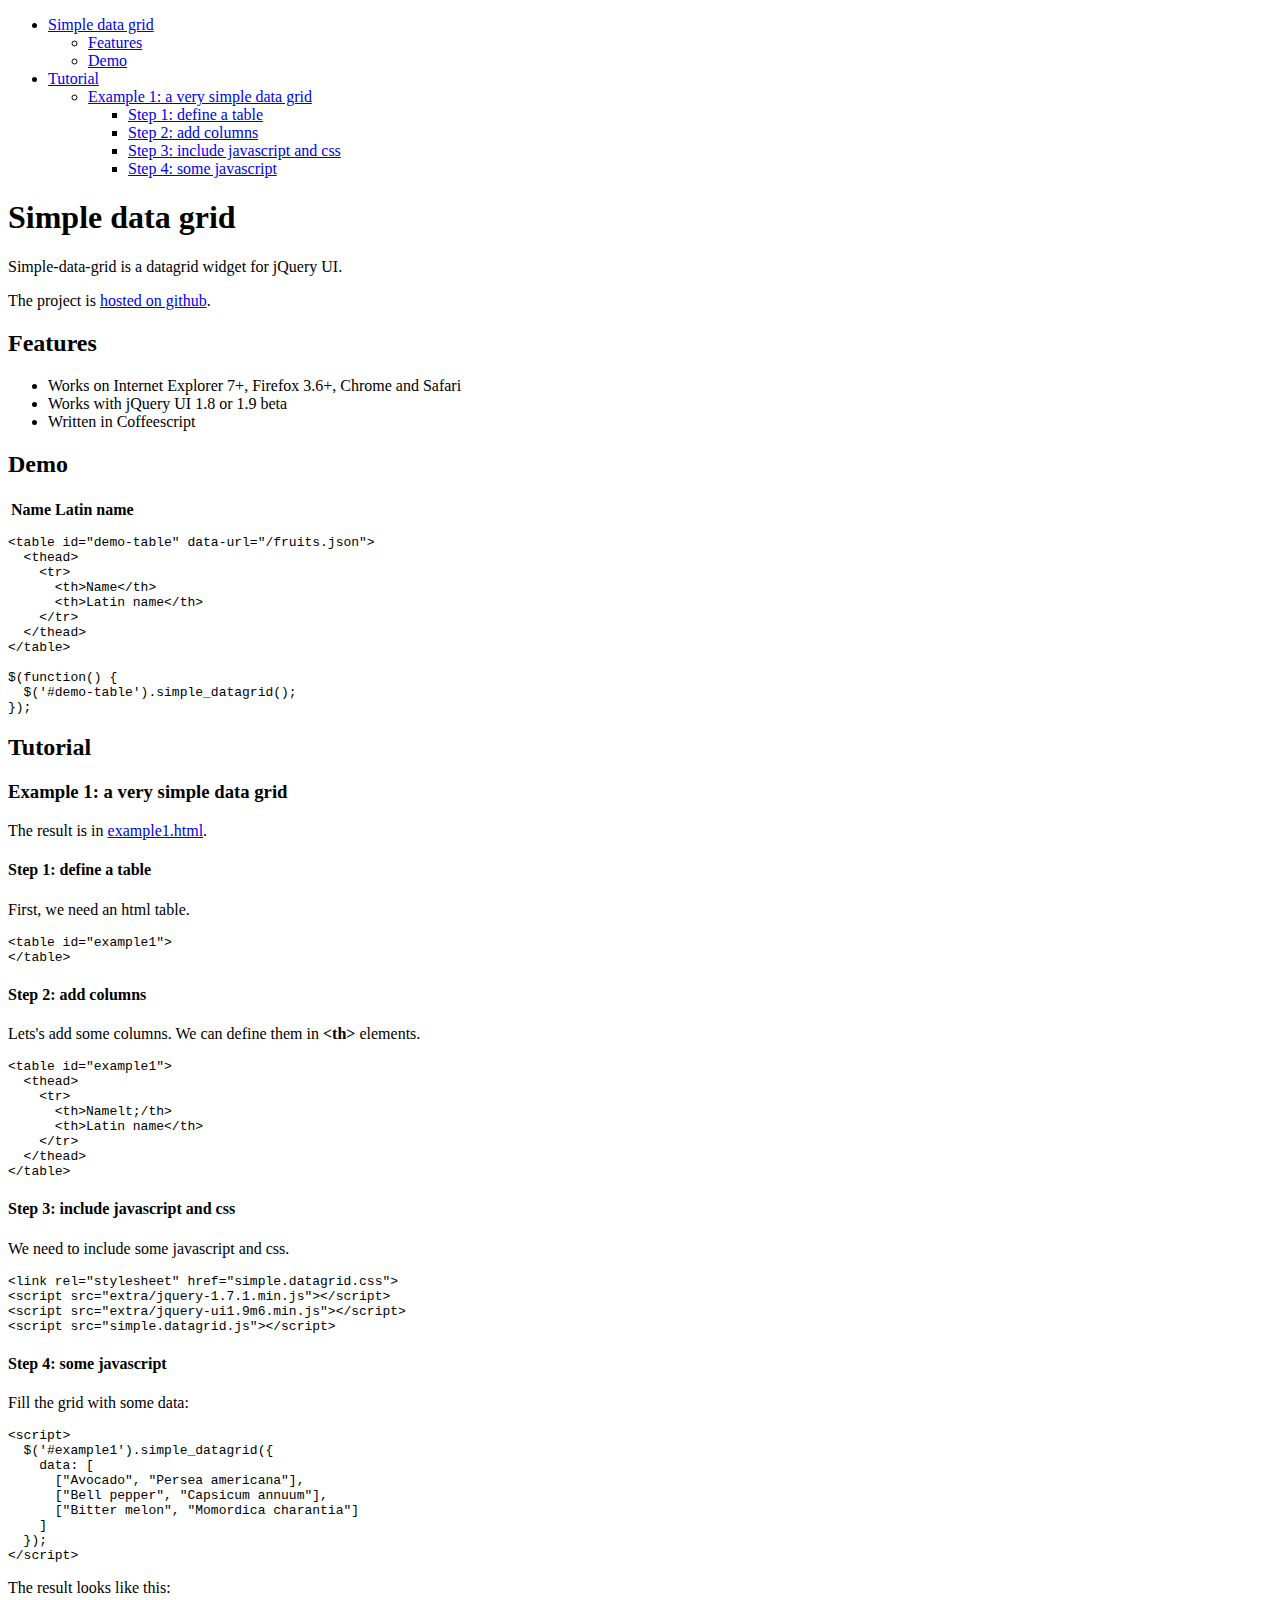
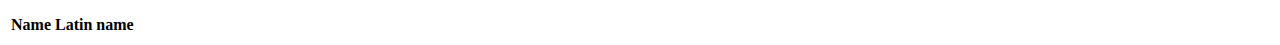
==== index.html @ 236b171e "Include XRegExp.js to fix syntax highlighting on ie" ====
<!doctype html>
<html lang="en">
<head>
	<meta charset="utf-8">
	<title>Simple data grid</title>

	<link rel="stylesheet" href="extra/bootstrap.min.css">
	<link rel="stylesheet" href="simple.datagrid.css">
	<link rel="stylesheet" href="extra/documentation.css">

	<link rel="stylesheet" href="extra/syntax_highlighter/shCore.css">
	<link rel="stylesheet" href="extra/syntax_highlighter/shThemeRDark.css">

	<script src="extra/jquery-1.7.1.min.js"></script>
	<script src="extra/jquery-ui1.9m6.min.js"></script>

	<script src="simple.datagrid.js"></script>
	<script src="examples/example-data.js"></script>

	<script src="extra/syntax_highlighter/XRegExp.js"></script>
	<script src="extra/syntax_highlighter/shCore.js"></script>
	<script src="extra/syntax_highlighter/shBrushJScript.js"></script>
</head>
<body>

	<div class="container-fluid">
		<div class="row-fluid">

			<div class="span3" id="toc">
				<ul class="unstyled">
					<li>
						<a href="#simple-data-grid">Simple data grid</a>
						<ul>
							<li><a href="#features">Features</a></li>
							<li><a href="#demo">Demo</a></li>
						</ul>
					</li>
					<li>
						<a href="#tutorial">Tutorial</a>
						<ul>
							<li>
								<a href="#example1">Example 1: a very simple data grid</a>
								<ul>
									<li><a href="#example1-step1">Step 1: define a table</a></li>
									<li><a href="#example1-step2">Step 2: add columns</a></li>
									<li><a href="#example1-step3">Step 3: include javascript and css</a></li>
									<li><a href="#example1-step4">Step 4: some javascript</a></li>
								</ul>
							</li>
						</ul>
					</li>
				</ul>
			</div>

			<div class="span9" id="page">
				<h1 id="simple-data-grid">Simple data grid</h1>
				<p>
					Simple-data-grid is a datagrid widget for jQuery UI.
				</p>
				<p>
					The project is <a href="https://github.com/mbraak/simple-data-grid">hosted on github</a>.
				</p>

				<h2 id="features">Features</h2>
				<ul>
					<li>Works on Internet Explorer 7+, Firefox 3.6+, Chrome and Safari</li>
					<li>Works with jQuery UI 1.8 or 1.9 beta</li>
					<li>Written in Coffeescript</li>
				</ul>

				<h2 id="demo">Demo</h2>
				<div class="row-fluid">
					<div class="span4">
						<table id="demo-table">
							<thead>
								<tr>
									<th>Name</th>
									<th>Latin name</th>
								</tr>
							</thead>
						</table>
						<script>
							$(function() {
								$('#demo-table').simple_datagrid({
									data: ExampleData.fruits.slice(0, 5)
								});
							});
						</script>
					</div>
					<div class="span6">
<pre>
&lt;table id="demo-table" data-url="/fruits.json"&gt;
  &lt;thead&gt;
    &lt;tr&gt;
      &lt;th&gt;Name&lt;/th&gt;
      &lt;th&gt;Latin name&lt;/th&gt;
    &lt;/tr&gt;
  &lt;/thead&gt;
&lt;/table&gt;

$(function() {
  $('#demo-table').simple_datagrid();
});
</pre>
					</div>
				</div>

				<h2 id="tutorial">Tutorial</h2>
				<h3 id="example1">Example 1: a very simple data grid</h3>

				<p>
					The result is in <a href="examples/example1.html">example1.html</a>.
				</p>

				<h4 id="example1-step1">Step 1: define a table</h4>
				<p>
					First, we need an html table.
				</p>

<pre>
&lt;table id="example1"&gt;
&lt;/table&gt;
</pre>

				<h4 id="example1-step2">Step 2: add columns</h4>
				<p>
					Lets's add some columns. We can define them in <strong>&lt;th&gt;</strong> elements.
				</p>

<pre>
&lt;table id="example1"&gt;
  &lt;thead&gt;
    &lt;tr&gt;
      &lt;th>Namelt;/th&gt;
      &lt;th>Latin name&lt;/th&gt;
    &lt;/tr&gt;
  &lt;/thead&gt;
&lt;/table&gt;
</pre>

				<h4 id="example1-step3">Step 3: include javascript and css</h4>
				<p>
					We need to include some javascript and css.
				</p>

<pre>
&lt;link rel="stylesheet" href="simple.datagrid.css"&gt;
&lt;script src="extra/jquery-1.7.1.min.js"&gt;&lt;/script&gt;
&lt;script src="extra/jquery-ui1.9m6.min.js">&lt;/script&gt;
&lt;script src="simple.datagrid.js"&gt;&lt;/script&gt;
</pre>

				<h4 id="example1-step4">Step 4: some javascript</h4>
				<p>
					Fill the grid with some data:
				</p>

<pre>
&lt;script&gt;
  $('#example1').simple_datagrid({
    data: [
      ["Avocado", "Persea americana"],
      ["Bell pepper", "Capsicum annuum"],
      ["Bitter melon", "Momordica charantia"]
    ]
  });
&lt;/script&gt;
</pre>

				<p>
					The result looks like this:
				</p>

				<table id="table2">
					<thead>
						<tr>
							<th>Name</th>
							<th>Latin name</th>
						</tr>
					</thead>
				</table>
				<script>
					$(function() {
						$('#table2').simple_datagrid({
							data: [
								["Avocado", "Persea americana"],
								["Bell pepper", "Capsicum annuum"],
								["Bitter melon", "Momordica charantia"]
							]
						});
					});
				</script>
			</div>
		</div>
	</div>

	<script>
		$(function() {
			$('pre').addClass('brush: js; toolbar: false; class-name: dark');

			SyntaxHighlighter.defaults['gutter'] = false;
			SyntaxHighlighter.all();
		});
	</script>
</body>
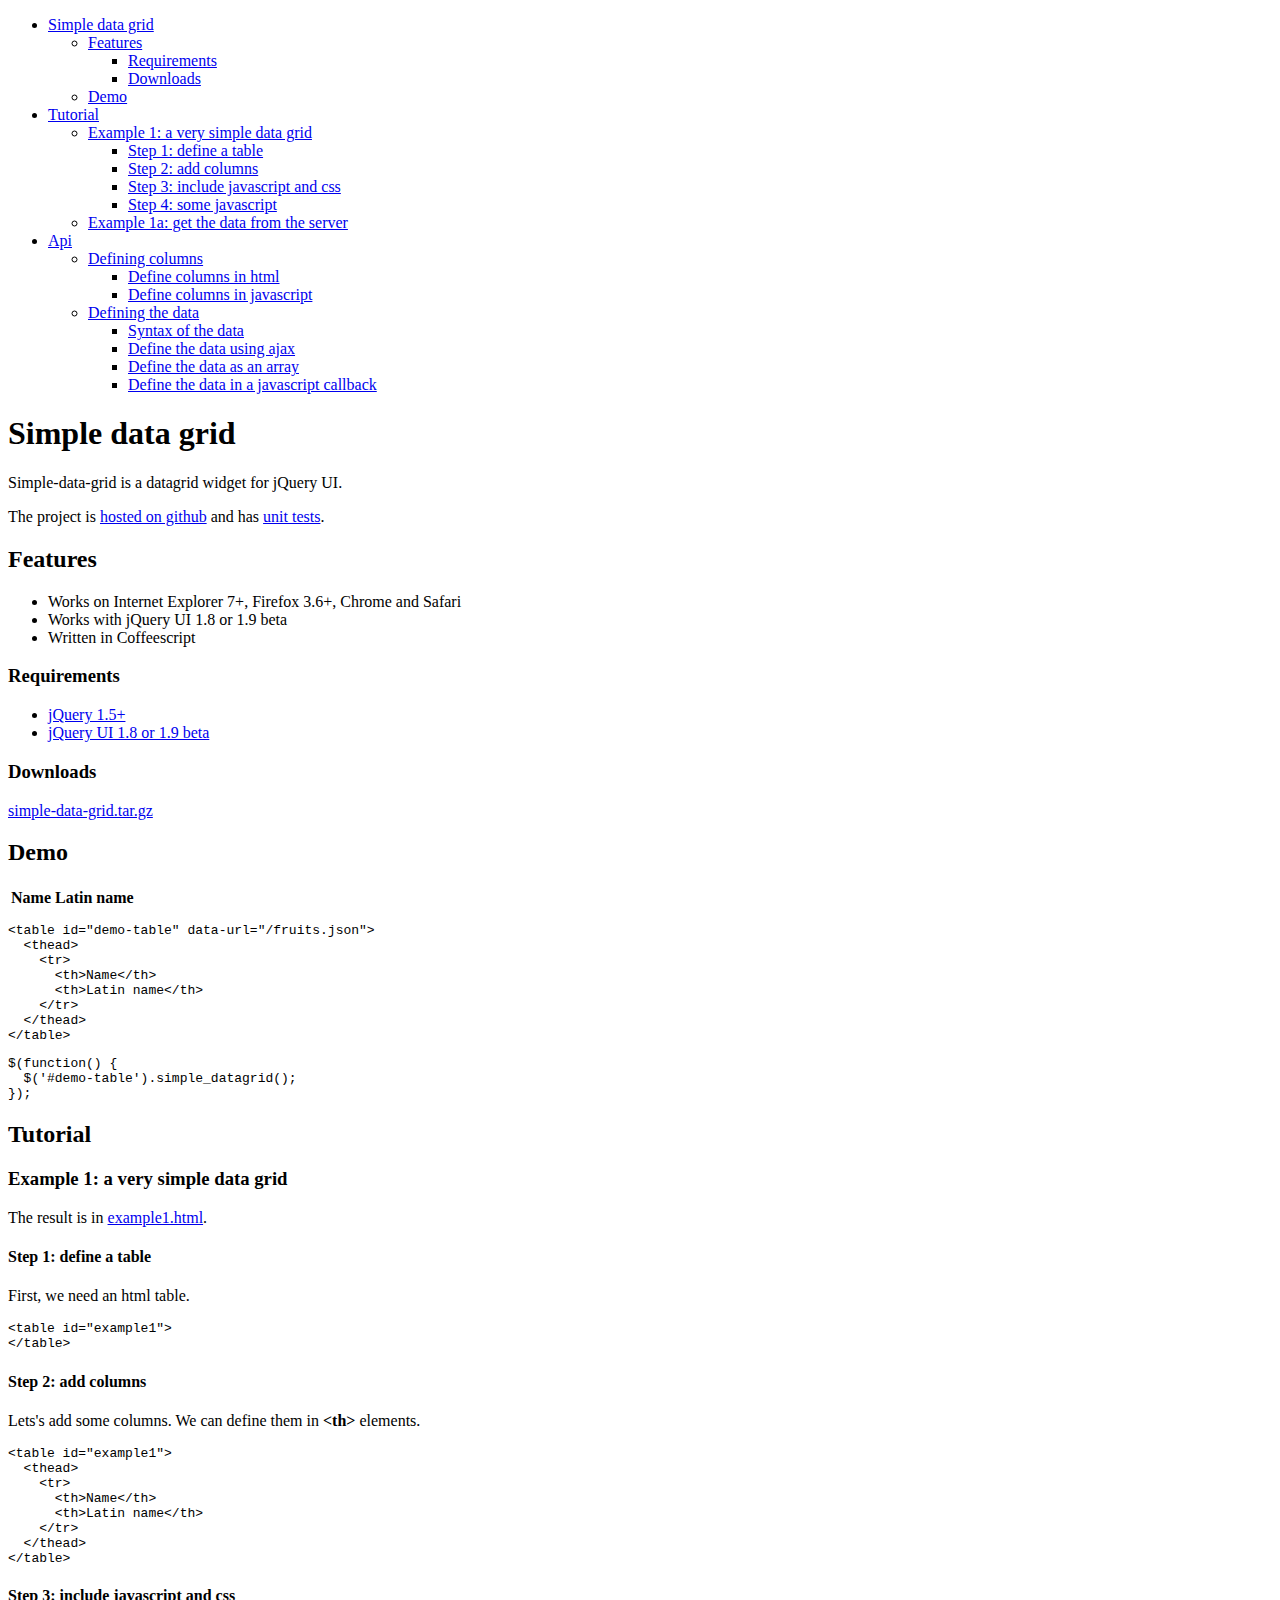
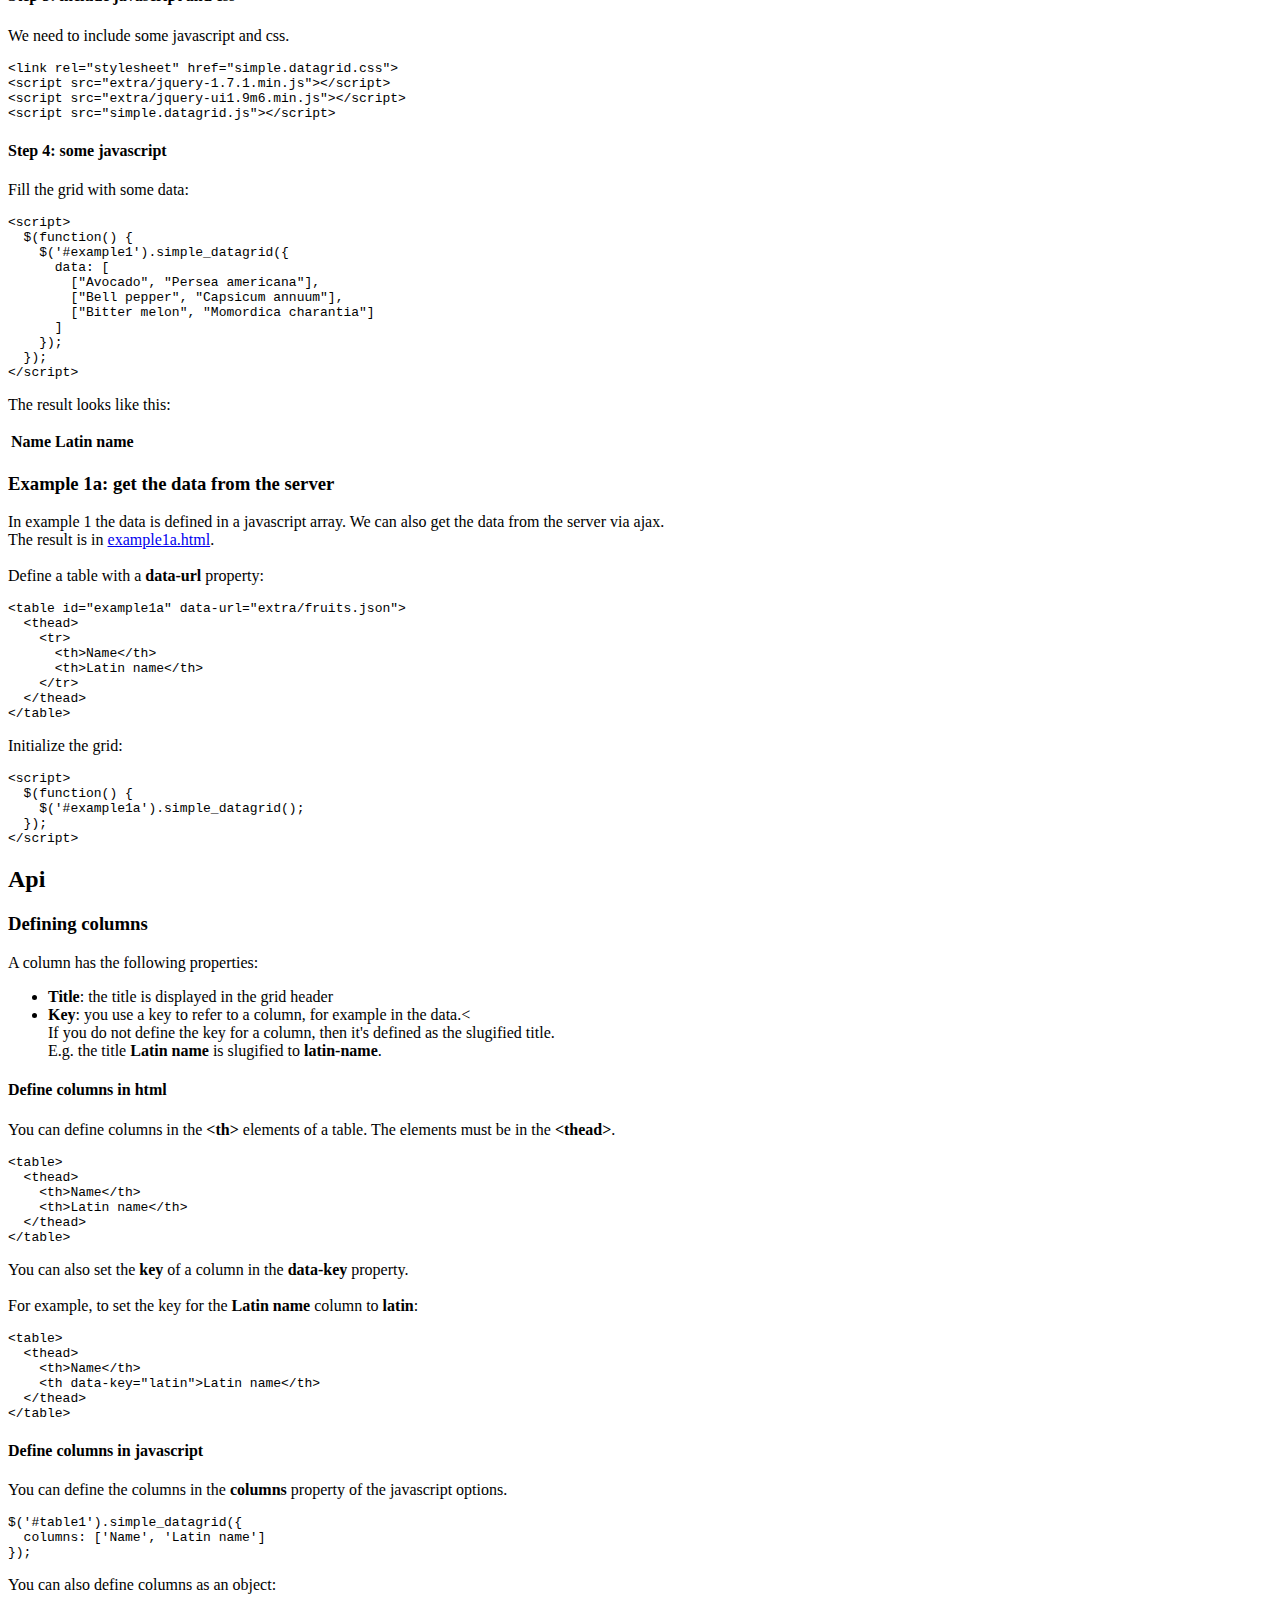
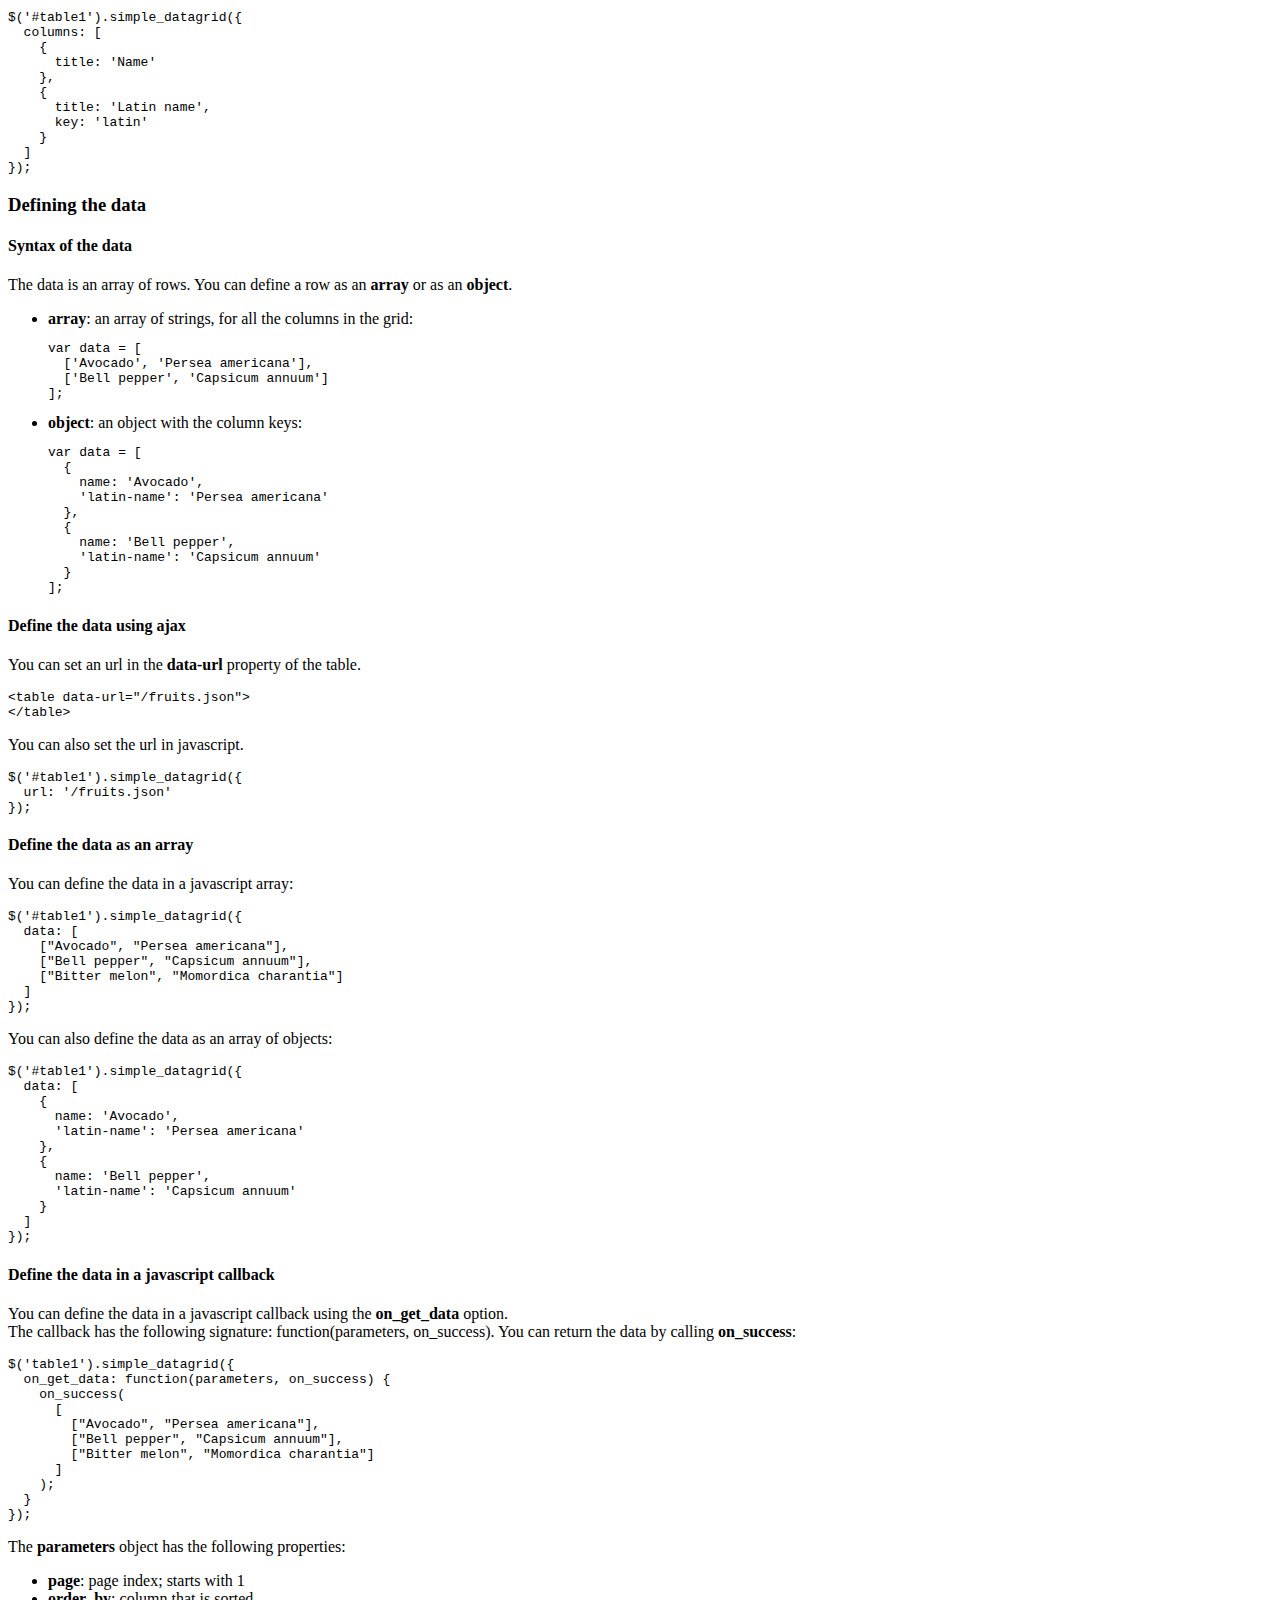
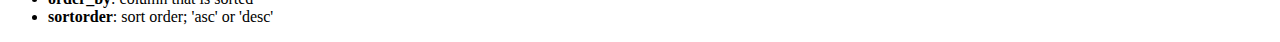
==== commit f7c2551d: "Renamed onGetData to on_get_data" ====
--- a/index.html
+++ b/index.html
@@ -7,19 +7,15 @@
 	<link rel="stylesheet" href="extra/bootstrap.min.css">
 	<link rel="stylesheet" href="simple.datagrid.css">
 	<link rel="stylesheet" href="extra/documentation.css">
-
-	<link rel="stylesheet" href="extra/syntax_highlighter/shCore.css">
-	<link rel="stylesheet" href="extra/syntax_highlighter/shThemeRDark.css">
-
-	<script src="extra/jquery-1.7.1.min.js"></script>
+	<link rel="stylesheet" href="extra/highlight/sunburst.css">
+
+	<script src="extra/jquery-1.7.2.min.js"></script>
 	<script src="extra/jquery-ui1.9m6.min.js"></script>
 
 	<script src="simple.datagrid.js"></script>
 	<script src="examples/example-data.js"></script>
 
-	<script src="extra/syntax_highlighter/XRegExp.js"></script>
-	<script src="extra/syntax_highlighter/shCore.js"></script>
-	<script src="extra/syntax_highlighter/shBrushJScript.js"></script>
+	<script src="extra/highlight/highlight.pack.js"></script>
 </head>
 <body>
 
@@ -31,7 +27,13 @@
 					<li>
 						<a href="#simple-data-grid">Simple data grid</a>
 						<ul>
-							<li><a href="#features">Features</a></li>
+							<li>
+								<a href="#features">Features</a>
+								<ul>
+									<li><a href="#requirements">Requirements</a></li>
+									<li><a href="#downloads">Downloads</a></li>
+								</ul>
+							</li>
 							<li><a href="#demo">Demo</a></li>
 						</ul>
 					</li>
@@ -47,6 +49,28 @@
 									<li><a href="#example1-step4">Step 4: some javascript</a></li>
 								</ul>
 							</li>
+							<li><a href="#example1a">Example 1a: get the data from the server</a></li>
+						</ul>
+					</li>
+					<li>
+						<a href="#api">Api</a>
+						<ul>
+							<li>
+								<a href="#api-columns">Defining columns</a>
+								<ul>
+									<li><a href="#api-columns-html">Define columns in html</a></li>
+									<li><a href="#api-columns-javascript">Define columns in javascript</a></li>
+								</ul>
+							</li>
+							<li>
+								<a href="#api-data">Defining the data</a>
+								<ul>
+									<li><a href="#api-data-syntax">Syntax of the data</a></li>
+									<li><a href="#api-data-ajax">Define the data using ajax</a></li>
+									<li><a href="#api-data-array">Define the data as an array</a></li>
+									<li><a href="#api-data-callback">Define the data in a javascript callback</a></li>
+								</ul>
+							</li>
 						</ul>
 					</li>
 				</ul>
@@ -58,7 +82,7 @@
 					Simple-data-grid is a datagrid widget for jQuery UI.
 				</p>
 				<p>
-					The project is <a href="https://github.com/mbraak/simple-data-grid">hosted on github</a>.
+					The project is <a href="https://github.com/mbraak/simple-data-grid">hosted on github</a> and has <a href="test/test.html">unit tests</a>.
 				</p>
 
 				<h2 id="features">Features</h2>
@@ -67,6 +91,17 @@
 					<li>Works with jQuery UI 1.8 or 1.9 beta</li>
 					<li>Written in Coffeescript</li>
 				</ul>
+
+				<h3 id="requirements">Requirements</h3>
+				<ul>
+					<li><a href="http://jquery.com">jQuery 1.5+</a></li>
+					<li><a href="http://jqueryui.com">jQuery UI 1.8 or 1.9 beta</a></li>
+				</ul>
+
+				<h3 id="downloads">Downloads</h3>
+				<p>
+					<a href="https://github.com/mbraak/simple-data-grid/tarball/master">simple-data-grid.tar.gz</a>
+				</p>
 
 				<h2 id="demo">Demo</h2>
 				<div class="row-fluid">
@@ -82,26 +117,24 @@
 						<script>
 							$(function() {
 								$('#demo-table').simple_datagrid({
-									data: ExampleData.fruits.slice(0, 5)
+									on_get_data: ExampleData.getData,
+									order_by: 'name'
 								});
 							});
 						</script>
 					</div>
 					<div class="span6">
-<pre>
-&lt;table id="demo-table" data-url="/fruits.json"&gt;
+<pre class="no-margin"><code>&lt;table id="demo-table" data-url="/fruits.json"&gt;
   &lt;thead&gt;
     &lt;tr&gt;
       &lt;th&gt;Name&lt;/th&gt;
       &lt;th&gt;Latin name&lt;/th&gt;
     &lt;/tr&gt;
   &lt;/thead&gt;
-&lt;/table&gt;
-
-$(function() {
+&lt;/table&gt;</code></pre>
+<pre><code>$(function() {
   $('#demo-table').simple_datagrid();
-});
-</pre>
+});</code></pre>
 					</div>
 				</div>
 
@@ -117,55 +150,49 @@
 					First, we need an html table.
 				</p>
 
-<pre>
-&lt;table id="example1"&gt;
-&lt;/table&gt;
-</pre>
+<pre><code>&lt;table id="example1"&gt;
+&lt;/table&gt;</code></pre>
 
 				<h4 id="example1-step2">Step 2: add columns</h4>
 				<p>
 					Lets's add some columns. We can define them in <strong>&lt;th&gt;</strong> elements.
 				</p>
 
-<pre>
-&lt;table id="example1"&gt;
+<pre><code>&lt;table id="example1"&gt;
   &lt;thead&gt;
     &lt;tr&gt;
-      &lt;th>Namelt;/th&gt;
+      &lt;th>Name&lt;/th&gt;
       &lt;th>Latin name&lt;/th&gt;
     &lt;/tr&gt;
   &lt;/thead&gt;
-&lt;/table&gt;
-</pre>
+&lt;/table&gt;</code></pre>
 
 				<h4 id="example1-step3">Step 3: include javascript and css</h4>
 				<p>
 					We need to include some javascript and css.
 				</p>
 
-<pre>
-&lt;link rel="stylesheet" href="simple.datagrid.css"&gt;
+<pre><code>&lt;link rel="stylesheet" href="simple.datagrid.css"&gt;
 &lt;script src="extra/jquery-1.7.1.min.js"&gt;&lt;/script&gt;
 &lt;script src="extra/jquery-ui1.9m6.min.js">&lt;/script&gt;
-&lt;script src="simple.datagrid.js"&gt;&lt;/script&gt;
-</pre>
+&lt;script src="simple.datagrid.js"&gt;&lt;/script&gt;</code></pre>
 
 				<h4 id="example1-step4">Step 4: some javascript</h4>
 				<p>
 					Fill the grid with some data:
 				</p>
 
-<pre>
-&lt;script&gt;
-  $('#example1').simple_datagrid({
-    data: [
-      ["Avocado", "Persea americana"],
-      ["Bell pepper", "Capsicum annuum"],
-      ["Bitter melon", "Momordica charantia"]
-    ]
+<pre><code>&lt;script&gt;
+  $(function() {
+    $('#example1').simple_datagrid({
+      data: [
+        ["Avocado", "Persea americana"],
+        ["Bell pepper", "Capsicum annuum"],
+        ["Bitter melon", "Momordica charantia"]
+      ]
+    });
   });
-&lt;/script&gt;
-</pre>
+&lt;/script&gt;</code></pre>
 
 				<p>
 					The result looks like this:
@@ -190,16 +217,211 @@
 						});
 					});
 				</script>
+
+				<h3 id="example1a">Example 1a: get the data from the server</h3>
+				<p>
+					In example 1 the data is defined in a javascript array. We can also get the data from the server via ajax.
+					<br>
+					The result is in <a href="examples/example1a.html">example1a.html</a>.
+					<br><br>
+					Define a table with a <strong>data-url</strong> property:
+				</p>
+
+<pre><code>&lt;table id="example1a" data-url="extra/fruits.json"&gt;
+  &lt;thead&gt;
+    &lt;tr&gt;
+      &lt;th>Name&lt;/th&gt;
+      &lt;th>Latin name&lt;/th&gt;
+    &lt;/tr&gt;
+  &lt;/thead&gt;
+&lt;/table&gt;</code></pre>
+
+				<p>
+					Initialize the grid:
+				</p>
+
+<pre><code>&lt;script&gt;
+  $(function() {
+    $('#example1a').simple_datagrid();
+  });
+&lt;/script&gt;</code></pre>
+
+				<h2 id="api">Api</h2>
+				<h3 id="api-columns">Defining columns</h3>
+				<p>
+					A column has the following properties:
+					<ul>
+						<li>
+							<strong>Title</strong>: the title is displayed in the grid header
+						</li>
+						<li>
+							<strong>Key</strong>: you use a key to refer to a column, for example in the data.<
+							<br>
+							If you do not define the key for a column, then it's defined as the slugified title.
+							<br>
+							E.g. the title <strong>Latin name</strong> is slugified to <strong>latin-name</strong>.
+						</li>
+					</ul>
+				</p>
+
+				<h4 id="api-columns-html">Define columns in html</h4>
+				<p>
+					You can define columns in the <strong>&lt;th&gt;</strong> elements of a table. The elements must be in the <strong>&lt;thead&gt;</strong>.
+				</p>
+<pre><code>&lt;table&gt;
+  &lt;thead&gt;
+    &lt;th&gt;Name&lt;/th&gt;
+    &lt;th&gt;Latin name&lt;/th&gt;
+  &lt;/thead&gt;
+&lt;/table&gt;</code></pre>
+
+				<p>
+					You can also set the <strong>key</strong> of a column in the <strong>data-key</strong> property.
+					<br><br>
+					For example, to set the key for the <strong>Latin name</strong> column to <strong>latin</strong>:
+				</p>
+
+<pre><code>&lt;table&gt;
+  &lt;thead&gt;
+    &lt;th&gt;Name&lt;/th&gt;
+    &lt;th data-key="latin"&gt;Latin name&lt;/th&gt;
+  &lt;/thead&gt;
+&lt;/table&gt;</code></pre>
+				<h4 id="api-columns-javascript">Define columns in javascript</h4>
+				<p>
+					You can define the columns in the <strong>columns</strong> property of the javascript options.
+				</p>
+
+<pre><code class="javascript">$('#table1').simple_datagrid({
+  columns: ['Name', 'Latin name']
+});</code></pre>
+
+				<p>
+					You can also define columns as an object:
+				</p>
+
+<pre><code class="javascript">$('#table1').simple_datagrid({
+  columns: [
+    {
+      title: 'Name'
+    },
+    {
+      title: 'Latin name',
+      key: 'latin'
+    }
+  ]
+});</code></pre>
+
+				<h3 id="api-data">Defining the data</h3>
+
+				<h4 id="api-data-syntax">Syntax of the data</h4>
+				<p>
+					The data is an array of rows. You can define a row as an <strong>array</strong> or as an <strong>object</strong>.
+				</p>
+				<ul>
+					<li>
+						<strong>array</strong>: an array of strings, for all the columns in the grid:
+						<br>
+<pre><code>var data = [
+  ['Avocado', 'Persea americana'],
+  ['Bell pepper', 'Capsicum annuum']
+];</code></pre>
+					</li>
+					<li>
+						<strong>object</strong>: an object with the column keys:
+						<br>
+<pre><code>var data = [
+  {
+    name: 'Avocado',
+    'latin-name': 'Persea americana'
+  },
+  {
+    name: 'Bell pepper',
+    'latin-name': 'Capsicum annuum'
+  }
+];</code></pre>
+					</li>
+				</ul>
+
+				<h4 id="api-data-ajax">Define the data using ajax</h4>
+				<p>
+					You can set an url in the <strong>data-url</strong> property of the table.
+				</p>
+
+<pre><code>&lt;table data-url="/fruits.json"&gt;
+&lt;/table&gt;</code></pre>
+
+				<p>
+					You can also set the url in javascript.
+				</p>
+
+<pre><code class="javascript">$('#table1').simple_datagrid({
+  url: '/fruits.json'
+});</code></pre>
+
+				<h4 id="api-data-array">Define the data as an array</h4>
+				<p>
+					You can define the data in a javascript array:
+				</p>
+
+<pre><code class="javascript">$('#table1').simple_datagrid({
+  data: [
+    ["Avocado", "Persea americana"],
+    ["Bell pepper", "Capsicum annuum"],
+    ["Bitter melon", "Momordica charantia"]
+  ]
+});</code></pre>
+
+				<p>
+					You can also define the data as an array of objects:
+				</p>
+
+<pre><code class="javascript">$('#table1').simple_datagrid({
+  data: [
+    {
+      name: 'Avocado',
+      'latin-name': 'Persea americana'
+    },
+    {
+      name: 'Bell pepper',
+      'latin-name': 'Capsicum annuum'
+    }
+  ]
+});</code></pre>
+
+				<h4 id="api-data-callback">Define the data in a javascript callback</h4>
+				<p>
+					You can define the data in a javascript callback using the <strong>on_get_data</strong> option.
+					<br>
+					The callback has the following signature: function(parameters, on_success). You can return the data by calling <strong>on_success</strong>:
+				</p>
+
+<pre id="code1"><code>$('table1').simple_datagrid({
+  on_get_data: function(parameters, on_success) {
+    on_success(
+      [
+        ["Avocado", "Persea americana"],
+        ["Bell pepper", "Capsicum annuum"],
+        ["Bitter melon", "Momordica charantia"]
+      ]
+    );
+  }
+});</code></pre>
+
+			<p>
+				The <strong>parameters</strong> object has the following properties:
+				<ul>
+					<li><strong>page</strong>: page index; starts with 1</li>
+					<li><strong>order_by</strong>: column that is sorted</li>
+					<li><strong>sortorder</strong>: sort order; 'asc' or 'desc'</li>
+				</ul>
+			</p>
+
 			</div>
 		</div>
 	</div>
 
 	<script>
-		$(function() {
-			$('pre').addClass('brush: js; toolbar: false; class-name: dark');
-
-			SyntaxHighlighter.defaults['gutter'] = false;
-			SyntaxHighlighter.all();
-		});
+		hljs.initHighlightingOnLoad();
 	</script>
 </body>
--- a/simple.datagrid.css
+++ b/simple.datagrid.css
@@ -0,0 +1,107 @@
+.simple-data-grid {
+    border-collapse: collapse;
+}
+
+.simple-data-grid thead th,
+.simple-data-grid tbody tr:hover {
+	background: #dfdfdf;
+	background: -webkit-gradient(linear, left top, left bottom, from(#eaeaea), to(#d3d3d3));
+	background: -moz-linear-gradient(top, #eaeaea, #d3d3d3);
+	background: -ms-linear-gradient(top, #eaeaea, #d3d3d3);
+}
+
+.simple-data-grid thead th {
+	font-weight: bold;
+	padding: 0.5em;
+	border-right: solid 1px #ccc;
+	text-align: left;
+}
+
+.simple-data-grid thead th a {
+	color: #000;
+	text-decoration: none;
+	display: block;
+	position: relative;
+}
+
+.simple-data-grid thead th a .sort {
+	position: absolute;
+	right: 0;
+	top: 6px;
+}
+
+.simple-data-grid thead th:last-child {
+	border-right: none;
+}
+
+.simple-data-grid thead th:hover {
+	background: #e4e4e4;
+	background: -webkit-gradient(linear, left top, left bottom, from(#d3d3d3), to(#eaeaea));
+	background: -moz-linear-gradient(top, #d3d3d3, #eaeaea);
+	background: -ms-linear-gradient(top, #d3d3d3, #eaeaea);
+}
+
+.simple-data-grid tbody td {
+	padding: 0.5em;
+}
+
+.simple-data-grid tbody tr {
+	border-bottom: solid 1px #ddd;
+}
+
+.simple-data-grid tbody .selected,
+.simple-data-grid tbody .selected:hover {
+	background: #97bdd6;
+	background: -webkit-gradient(linear, left top, left bottom, from(#bee0f5), to(#89afca));
+	background: -moz-linear-gradient(top, #bee0f5, #89afca);
+	background: -ms-linear-gradient(top, #bee0f5, #89afca);
+}
+
+.simple-data-grid tfoot td {
+	padding: 0.5em;
+}
+
+.simple-data-grid tfoot .paginator {
+	text-align: center;
+	background: #eaeaea;
+}
+
+.simple-data-grid tfoot .paginator span,
+.simple-data-grid tfoot .paginator a {
+	margin: 0 0.5em;
+}
+
+.sprite-icons-last,
+.sprite-icons-last-disabled,
+.sprite-icons-first,
+.sprite-icons-first-disabled,
+.sprite-icons-previous,
+.sprite-icons-previous-disabled,
+.sprite-icons-next,
+.sprite-icons-next-disabled,
+.sprite-icons-up,
+.sprite-icons-down {
+	display: inline-block;
+	text-indent: -9999px;
+}
+
+.sprite-icons-last,
+.sprite-icons-last-disabled,
+.sprite-icons-first,
+.sprite-icons-first-disabled,
+.sprite-icons-previous,
+.sprite-icons-previous-disabled,
+.sprite-icons-next,
+.sprite-icons-next-disabled,
+.sprite-icons-up,
+.sprite-icons-down{background-image:url(icons.png);background-repeat:no-repeat}
+.sprite-icons-last{background-position:0px 0px;width:15px;height:11px;line-height:11px;}
+.sprite-icons-last-disabled{background-position:-15px 0px;width:15px;height:11px;line-height:11px;}
+.sprite-icons-first{background-position:0px -11px;width:15px;height:11px;line-height:11px;}
+.sprite-icons-first-disabled{background-position:-15px -11px;width:15px;height:11px;line-height:11px;}
+.sprite-icons-previous{background-position:-30px 0px;width:8px;height:11px;line-height:11px;}
+.sprite-icons-previous-disabled{background-position:-30px -11px;width:8px;height:11px;line-height:11px;}
+.sprite-icons-next{background-position:0px -22px;width:8px;height:11px;line-height:11px;}
+.sprite-icons-next-disabled{background-position:-8px -22px;width:8px;height:11px;line-height:11px;}
+.sprite-icons-up{background-position:-16px -22px;width:9px;height:6px;line-height:6px;}
+.sprite-icons-down{background-position:-25px -22px;width:9px;height:6px;line-height:6px;}
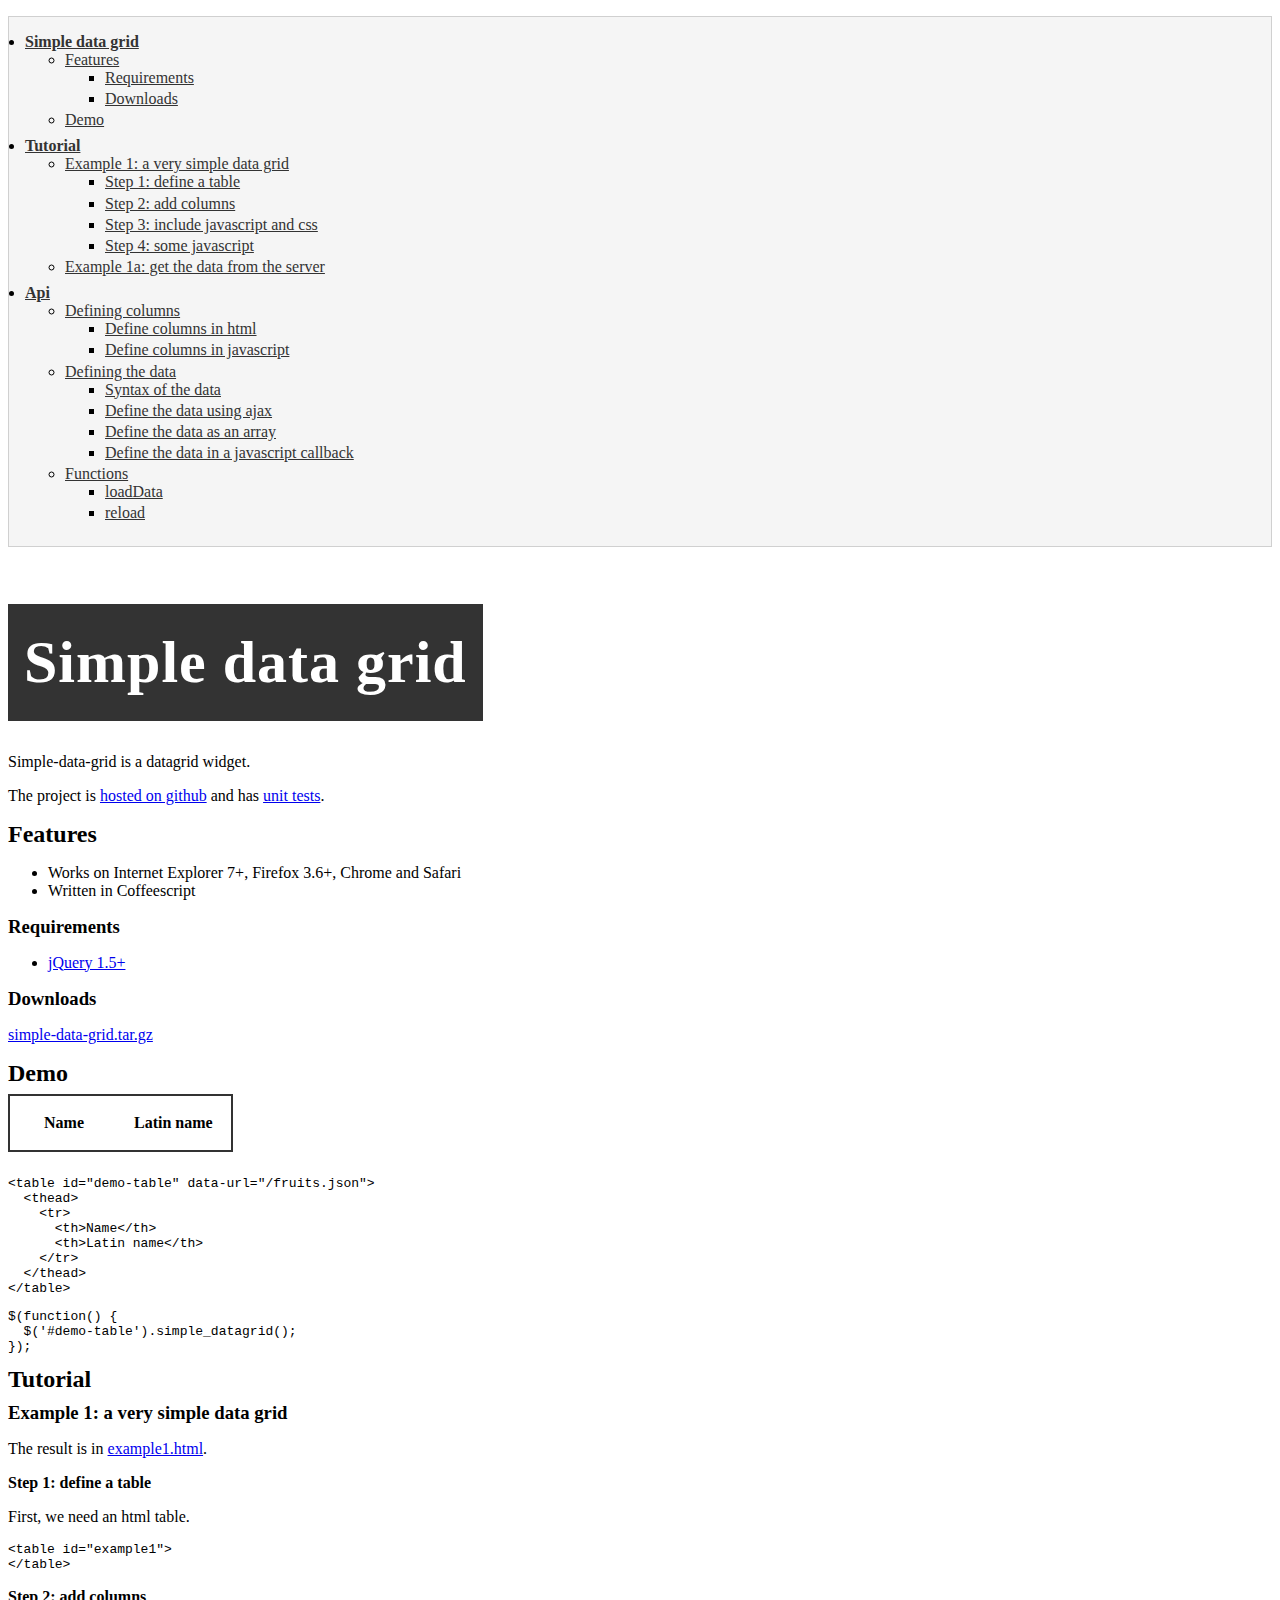
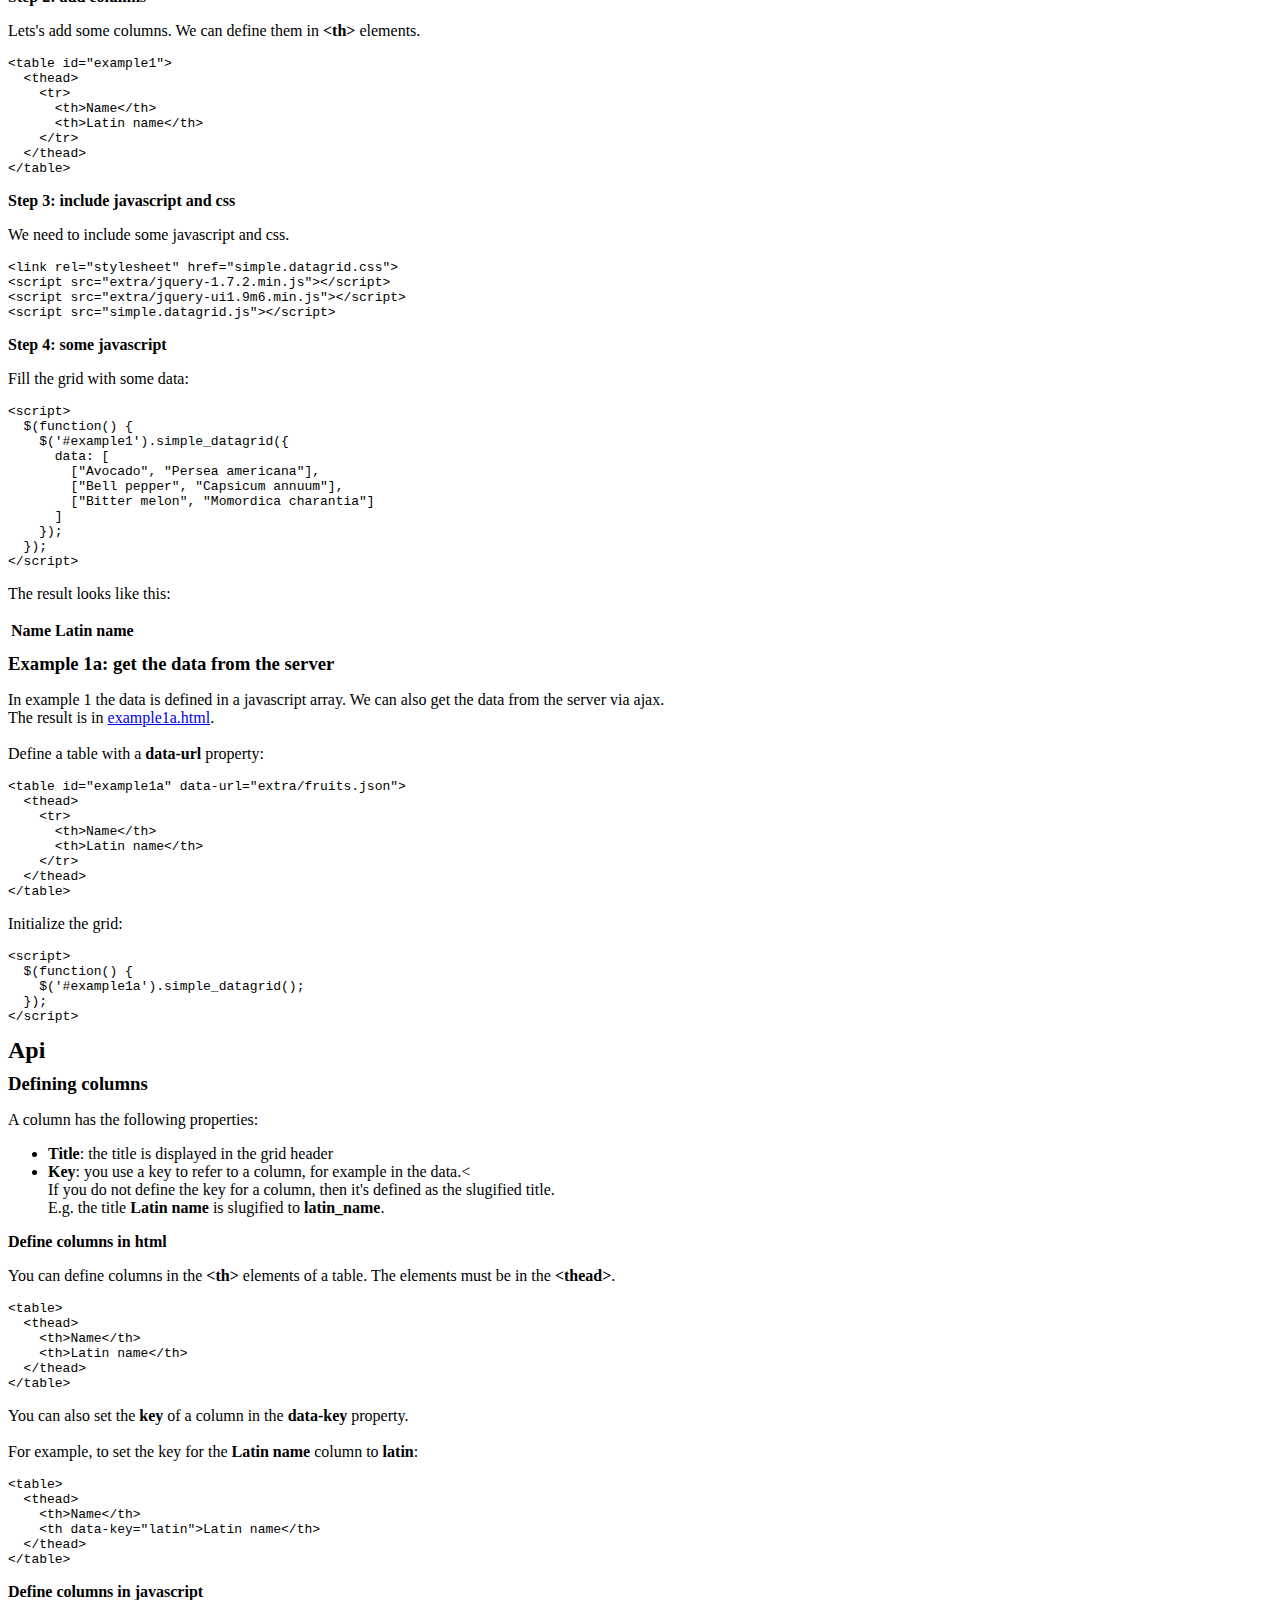
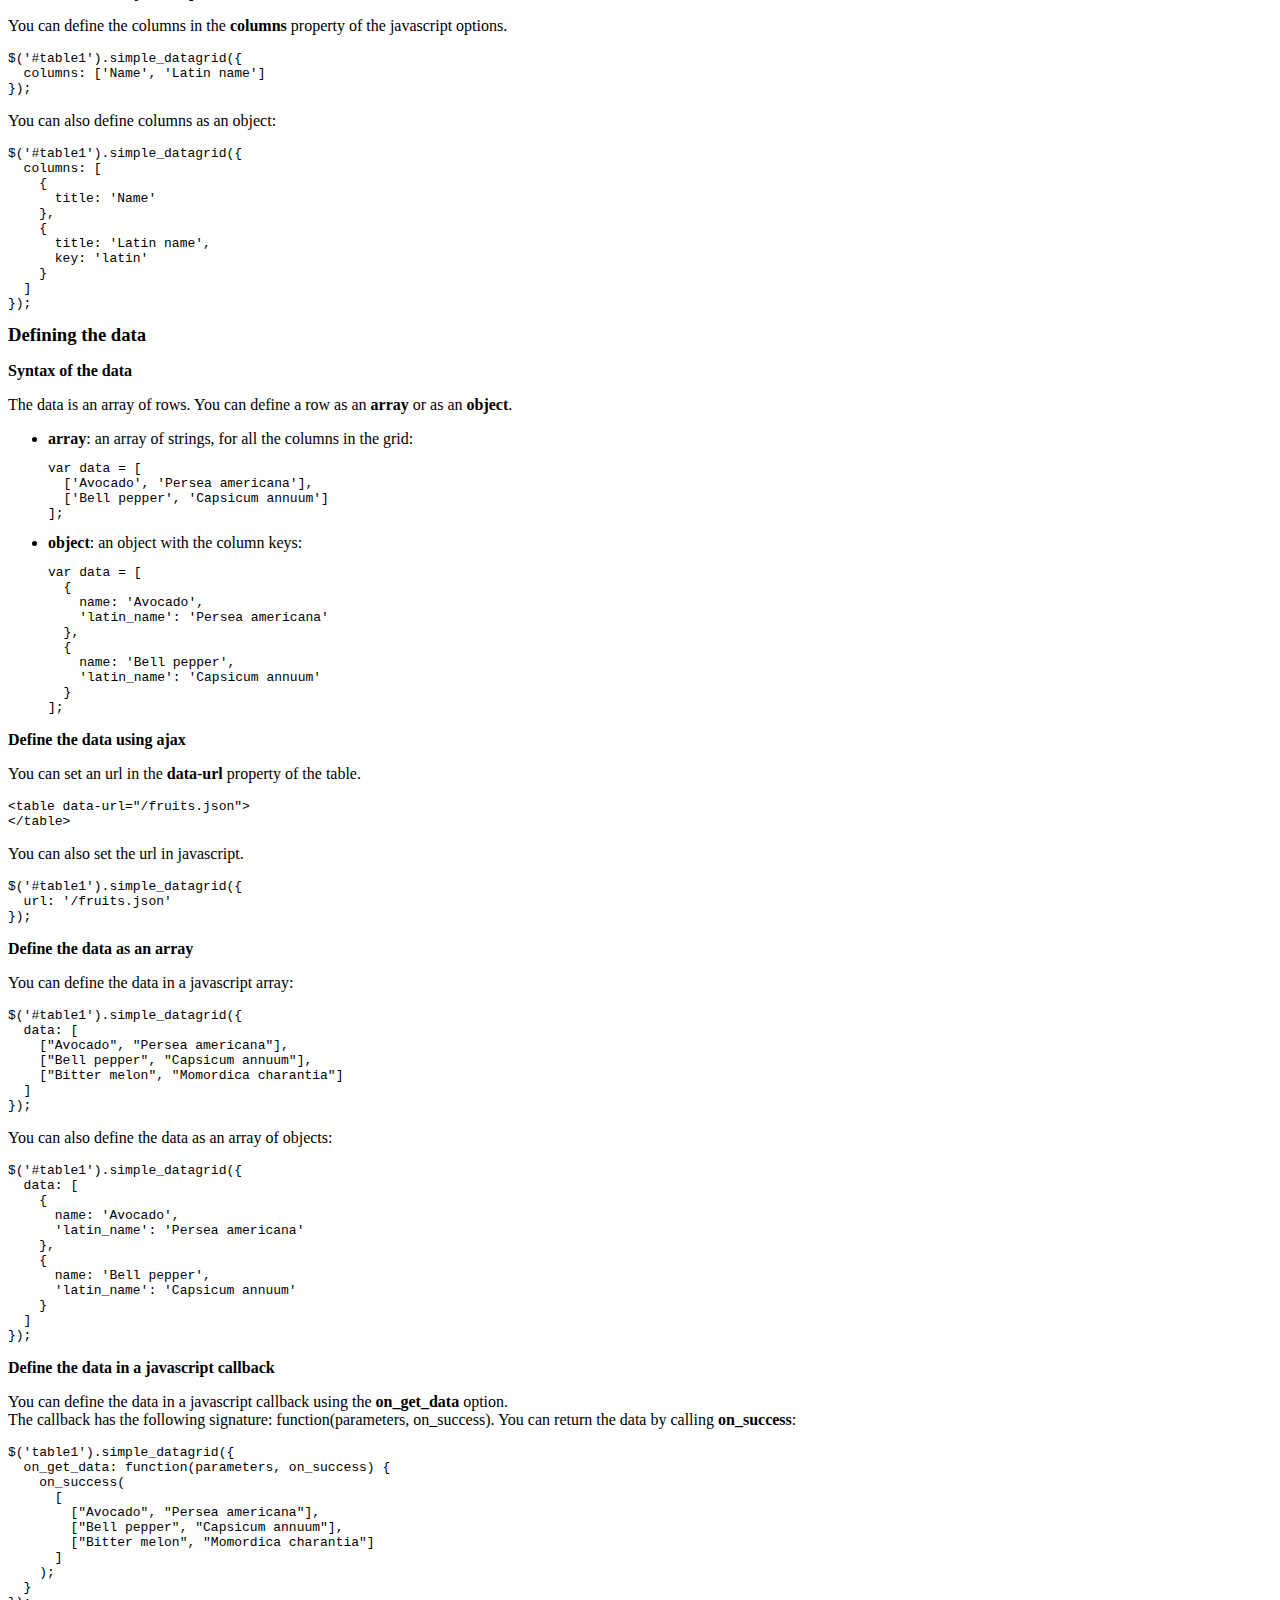
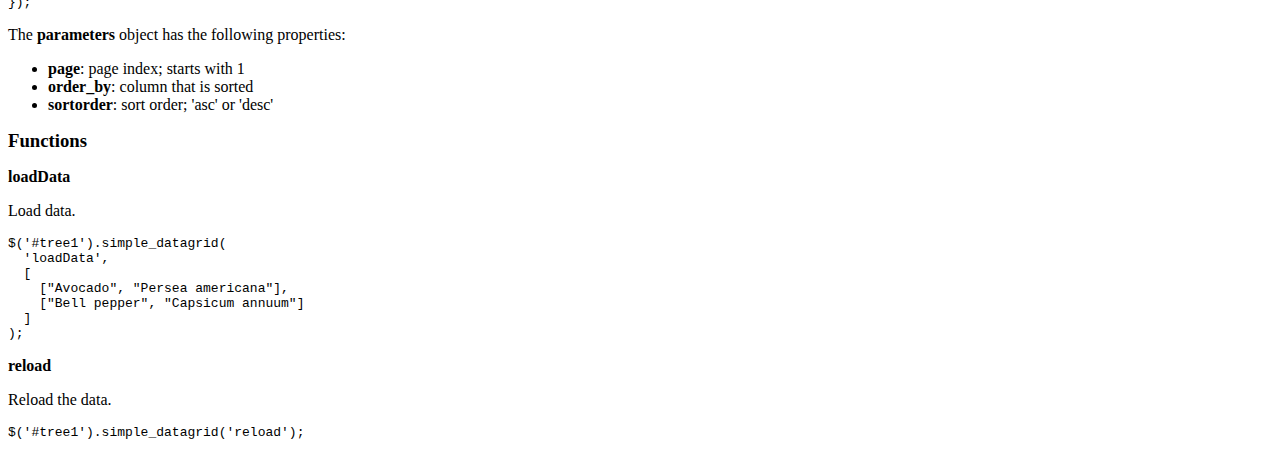
==== commit e842152d: "Use jsuri to parse urls in example" ====
--- a/index.html
+++ b/index.html
@@ -1,129 +1,137 @@
 <!doctype html>
 <html lang="en">
 <head>
-	<meta charset="utf-8">
-	<title>Simple data grid</title>
-
-	<link rel="stylesheet" href="extra/bootstrap.min.css">
-	<link rel="stylesheet" href="simple.datagrid.css">
-	<link rel="stylesheet" href="extra/documentation.css">
-	<link rel="stylesheet" href="extra/highlight/sunburst.css">
-
-	<script src="extra/jquery-1.7.2.min.js"></script>
-	<script src="extra/jquery-ui1.9m6.min.js"></script>
-
-	<script src="simple.datagrid.js"></script>
-	<script src="examples/example-data.js"></script>
-
-	<script src="extra/highlight/highlight.pack.js"></script>
+    <meta charset="utf-8">
+    <title>Simple data grid</title>
+
+    <link rel="stylesheet" href="extra/bootstrap.min.css">
+    <link rel="stylesheet" href="simple.datagrid.css">
+    <link rel="stylesheet" href="extra/documentation.css">
+    <link rel="stylesheet" href="extra/highlight/sunburst.css">
+
+    <script src="extra/jquery-1.7.2.min.js"></script>
+    <script src="simple.datagrid.js"></script>
+    <script src="extra/jsuri-1.1.1.js"></script>
+    <script src="examples/example-data.js"></script>
+    <script src="extra/highlight/highlight.pack.js"></script>
+    <script src="extra/jquery.mockjax.js"></script>
 </head>
 <body>
 
-	<div class="container-fluid">
-		<div class="row-fluid">
-
-			<div class="span3" id="toc">
-				<ul class="unstyled">
-					<li>
-						<a href="#simple-data-grid">Simple data grid</a>
-						<ul>
-							<li>
-								<a href="#features">Features</a>
-								<ul>
-									<li><a href="#requirements">Requirements</a></li>
-									<li><a href="#downloads">Downloads</a></li>
-								</ul>
-							</li>
-							<li><a href="#demo">Demo</a></li>
-						</ul>
-					</li>
-					<li>
-						<a href="#tutorial">Tutorial</a>
-						<ul>
-							<li>
-								<a href="#example1">Example 1: a very simple data grid</a>
-								<ul>
-									<li><a href="#example1-step1">Step 1: define a table</a></li>
-									<li><a href="#example1-step2">Step 2: add columns</a></li>
-									<li><a href="#example1-step3">Step 3: include javascript and css</a></li>
-									<li><a href="#example1-step4">Step 4: some javascript</a></li>
-								</ul>
-							</li>
-							<li><a href="#example1a">Example 1a: get the data from the server</a></li>
-						</ul>
-					</li>
-					<li>
-						<a href="#api">Api</a>
-						<ul>
-							<li>
-								<a href="#api-columns">Defining columns</a>
-								<ul>
-									<li><a href="#api-columns-html">Define columns in html</a></li>
-									<li><a href="#api-columns-javascript">Define columns in javascript</a></li>
-								</ul>
-							</li>
-							<li>
-								<a href="#api-data">Defining the data</a>
-								<ul>
-									<li><a href="#api-data-syntax">Syntax of the data</a></li>
-									<li><a href="#api-data-ajax">Define the data using ajax</a></li>
-									<li><a href="#api-data-array">Define the data as an array</a></li>
-									<li><a href="#api-data-callback">Define the data in a javascript callback</a></li>
-								</ul>
-							</li>
-						</ul>
-					</li>
-				</ul>
-			</div>
-
-			<div class="span9" id="page">
-				<h1 id="simple-data-grid">Simple data grid</h1>
-				<p>
-					Simple-data-grid is a datagrid widget for jQuery UI.
-				</p>
-				<p>
-					The project is <a href="https://github.com/mbraak/simple-data-grid">hosted on github</a> and has <a href="test/test.html">unit tests</a>.
-				</p>
-
-				<h2 id="features">Features</h2>
-				<ul>
-					<li>Works on Internet Explorer 7+, Firefox 3.6+, Chrome and Safari</li>
-					<li>Works with jQuery UI 1.8 or 1.9 beta</li>
-					<li>Written in Coffeescript</li>
-				</ul>
-
-				<h3 id="requirements">Requirements</h3>
-				<ul>
-					<li><a href="http://jquery.com">jQuery 1.5+</a></li>
-					<li><a href="http://jqueryui.com">jQuery UI 1.8 or 1.9 beta</a></li>
-				</ul>
-
-				<h3 id="downloads">Downloads</h3>
-				<p>
-					<a href="https://github.com/mbraak/simple-data-grid/tarball/master">simple-data-grid.tar.gz</a>
-				</p>
-
-				<h2 id="demo">Demo</h2>
-				<div class="row-fluid">
-					<div class="span4">
-						<table id="demo-table">
-							<thead>
-								<tr>
-									<th>Name</th>
-									<th>Latin name</th>
-								</tr>
-							</thead>
-						</table>
-						<script>
-							$(function() {
-								$('#demo-table').simple_datagrid({
-									on_get_data: ExampleData.getData,
-									order_by: 'name'
-								});
-							});
-						</script>
-					</div>
-					<div class="span6">
+    <div class="container-fluid">
+        <div class="row-fluid">
+
+            <div class="span3" id="toc">
+                <ul class="unstyled">
+                    <li>
+                        <a href="#simple-data-grid">Simple data grid</a>
+                        <ul>
+                            <li>
+                                <a href="#features">Features</a>
+                                <ul>
+                                    <li><a href="#requirements">Requirements</a></li>
+                                    <li><a href="#downloads">Downloads</a></li>
+                                </ul>
+                            </li>
+                            <li><a href="#demo">Demo</a></li>
+                        </ul>
+                    </li>
+                    <li>
+                        <a href="#tutorial">Tutorial</a>
+                        <ul>
+                            <li>
+                                <a href="#example1">Example 1: a very simple data grid</a>
+                                <ul>
+                                    <li><a href="#example1-step1">Step 1: define a table</a></li>
+                                    <li><a href="#example1-step2">Step 2: add columns</a></li>
+                                    <li><a href="#example1-step3">Step 3: include javascript and css</a></li>
+                                    <li><a href="#example1-step4">Step 4: some javascript</a></li>
+                                </ul>
+                            </li>
+                            <li><a href="#example1a">Example 1a: get the data from the server</a></li>
+                        </ul>
+                    </li>
+                    <li>
+                        <a href="#api">Api</a>
+                        <ul>
+                            <li>
+                                <a href="#api-columns">Defining columns</a>
+                                <ul>
+                                    <li><a href="#api-columns-html">Define columns in html</a></li>
+                                    <li><a href="#api-columns-javascript">Define columns in javascript</a></li>
+                                </ul>
+                            </li>
+                            <li>
+                                <a href="#api-data">Defining the data</a>
+                                <ul>
+                                    <li><a href="#api-data-syntax">Syntax of the data</a></li>
+                                    <li><a href="#api-data-ajax">Define the data using ajax</a></li>
+                                    <li><a href="#api-data-array">Define the data as an array</a></li>
+                                    <li><a href="#api-data-callback">Define the data in a javascript callback</a></li>
+                                </ul>
+                            </li>
+                            <li>
+                                <a href="#api-functions">Functions</a>
+                                <ul>
+                                    <li><a href="#api-functions-loaddata">loadData</a></li>
+                                    <li><a href="#api-functions-reload">reload</a></li>
+                                </ul>
+                            </li>
+                        </ul>
+                    </li>
+                </ul>
+            </div>
+
+            <div class="span9" id="page">
+                <h1 id="simple-data-grid">Simple data grid</h1>
+                <p>
+                    Simple-data-grid is a datagrid widget.
+                </p>
+                <p>
+                    The project is <a href="https://github.com/mbraak/simple-data-grid">hosted on github</a> and has <a href="test/test.html">unit tests</a>.
+                </p>
+
+                <h2 id="features">Features</h2>
+                <ul>
+                    <li>Works on Internet Explorer 7+, Firefox 3.6+, Chrome and Safari</li>
+                    <li>Written in Coffeescript</li>
+                </ul>
+
+                <h3 id="requirements">Requirements</h3>
+                <ul>
+                    <li><a href="http://jquery.com">jQuery 1.5+</a></li>
+                </ul>
+
+                <h3 id="downloads">Downloads</h3>
+                <p>
+                    <a href="https://github.com/mbraak/simple-data-grid/tarball/master">simple-data-grid.tar.gz</a>
+                </p>
+
+                <h2 id="demo">Demo</h2>
+                <div class="row-fluid">
+                    <div class="span4">
+                        <table id="demo-table" data-url="/fruits/">
+                            <thead>
+                                <tr>
+                                    <th>Name</th>
+                                    <th>Latin name</th>
+                                </tr>
+                            </thead>
+                        </table>
+                        <script>
+                            $.mockjax({
+                                url: '*',
+                                response: ExampleData.handleMockjaxResponse,
+                                responseTime: 0
+                            });
+                            $(function() {
+                                $('#demo-table').simple_datagrid({
+                                    order_by: true
+                                });
+                            });
+                        </script>
+                    </div>
+                    <div class="span6">
 <pre class="no-margin"><code>&lt;table id="demo-table" data-url="/fruits.json"&gt;
   &lt;thead&gt;
     &lt;tr&gt;
@@ -132,31 +140,31 @@
     &lt;/tr&gt;
   &lt;/thead&gt;
 &lt;/table&gt;</code></pre>
-<pre><code>$(function() {
+<pre class="no-margin"><code>$(function() {
   $('#demo-table').simple_datagrid();
 });</code></pre>
-					</div>
-				</div>
-
-				<h2 id="tutorial">Tutorial</h2>
-				<h3 id="example1">Example 1: a very simple data grid</h3>
-
-				<p>
-					The result is in <a href="examples/example1.html">example1.html</a>.
-				</p>
-
-				<h4 id="example1-step1">Step 1: define a table</h4>
-				<p>
-					First, we need an html table.
-				</p>
+                    </div>
+                </div>
+
+                <h2 id="tutorial">Tutorial</h2>
+                <h3 id="example1">Example 1: a very simple data grid</h3>
+
+                <p>
+                    The result is in <a href="examples/example1.html">example1.html</a>.
+                </p>
+
+                <h4 id="example1-step1">Step 1: define a table</h4>
+                <p>
+                    First, we need an html table.
+                </p>
 
 <pre><code>&lt;table id="example1"&gt;
 &lt;/table&gt;</code></pre>
 
-				<h4 id="example1-step2">Step 2: add columns</h4>
-				<p>
-					Lets's add some columns. We can define them in <strong>&lt;th&gt;</strong> elements.
-				</p>
+                <h4 id="example1-step2">Step 2: add columns</h4>
+                <p>
+                    Lets's add some columns. We can define them in <strong>&lt;th&gt;</strong> elements.
+                </p>
 
 <pre><code>&lt;table id="example1"&gt;
   &lt;thead&gt;
@@ -167,20 +175,20 @@
   &lt;/thead&gt;
 &lt;/table&gt;</code></pre>
 
-				<h4 id="example1-step3">Step 3: include javascript and css</h4>
-				<p>
-					We need to include some javascript and css.
-				</p>
+                <h4 id="example1-step3">Step 3: include javascript and css</h4>
+                <p>
+                    We need to include some javascript and css.
+                </p>
 
 <pre><code>&lt;link rel="stylesheet" href="simple.datagrid.css"&gt;
-&lt;script src="extra/jquery-1.7.1.min.js"&gt;&lt;/script&gt;
+&lt;script src="extra/jquery-1.7.2.min.js"&gt;&lt;/script&gt;
 &lt;script src="extra/jquery-ui1.9m6.min.js">&lt;/script&gt;
 &lt;script src="simple.datagrid.js"&gt;&lt;/script&gt;</code></pre>
 
-				<h4 id="example1-step4">Step 4: some javascript</h4>
-				<p>
-					Fill the grid with some data:
-				</p>
+                <h4 id="example1-step4">Step 4: some javascript</h4>
+                <p>
+                    Fill the grid with some data:
+                </p>
 
 <pre><code>&lt;script&gt;
   $(function() {
@@ -194,38 +202,38 @@
   });
 &lt;/script&gt;</code></pre>
 
-				<p>
-					The result looks like this:
-				</p>
-
-				<table id="table2">
-					<thead>
-						<tr>
-							<th>Name</th>
-							<th>Latin name</th>
-						</tr>
-					</thead>
-				</table>
-				<script>
-					$(function() {
-						$('#table2').simple_datagrid({
-							data: [
-								["Avocado", "Persea americana"],
-								["Bell pepper", "Capsicum annuum"],
-								["Bitter melon", "Momordica charantia"]
-							]
-						});
-					});
-				</script>
-
-				<h3 id="example1a">Example 1a: get the data from the server</h3>
-				<p>
-					In example 1 the data is defined in a javascript array. We can also get the data from the server via ajax.
-					<br>
-					The result is in <a href="examples/example1a.html">example1a.html</a>.
-					<br><br>
-					Define a table with a <strong>data-url</strong> property:
-				</p>
+                <p>
+                    The result looks like this:
+                </p>
+
+                <table id="table2">
+                    <thead>
+                        <tr>
+                            <th>Name</th>
+                            <th>Latin name</th>
+                        </tr>
+                    </thead>
+                </table>
+                <script>
+                    $(function() {
+                        $('#table2').simple_datagrid({
+                            data: [
+                                ["Avocado", "Persea americana"],
+                                ["Bell pepper", "Capsicum annuum"],
+                                ["Bitter melon", "Momordica charantia"]
+                            ]
+                        });
+                    });
+                </script>
+
+                <h3 id="example1a">Example 1a: get the data from the server</h3>
+                <p>
+                    In example 1 the data is defined in a javascript array. We can also get the data from the server via ajax.
+                    <br>
+                    The result is in <a href="examples/example1a.html">example1a.html</a>.
+                    <br><br>
+                    Define a table with a <strong>data-url</strong> property:
+                </p>
 
 <pre><code>&lt;table id="example1a" data-url="extra/fruits.json"&gt;
   &lt;thead&gt;
@@ -236,9 +244,9 @@
   &lt;/thead&gt;
 &lt;/table&gt;</code></pre>
 
-				<p>
-					Initialize the grid:
-				</p>
+                <p>
+                    Initialize the grid:
+                </p>
 
 <pre><code>&lt;script&gt;
   $(function() {
@@ -246,28 +254,28 @@
   });
 &lt;/script&gt;</code></pre>
 
-				<h2 id="api">Api</h2>
-				<h3 id="api-columns">Defining columns</h3>
-				<p>
-					A column has the following properties:
-					<ul>
-						<li>
-							<strong>Title</strong>: the title is displayed in the grid header
-						</li>
-						<li>
-							<strong>Key</strong>: you use a key to refer to a column, for example in the data.<
-							<br>
-							If you do not define the key for a column, then it's defined as the slugified title.
-							<br>
-							E.g. the title <strong>Latin name</strong> is slugified to <strong>latin-name</strong>.
-						</li>
-					</ul>
-				</p>
-
-				<h4 id="api-columns-html">Define columns in html</h4>
-				<p>
-					You can define columns in the <strong>&lt;th&gt;</strong> elements of a table. The elements must be in the <strong>&lt;thead&gt;</strong>.
-				</p>
+                <h2 id="api">Api</h2>
+                <h3 id="api-columns">Defining columns</h3>
+                <p>
+                    A column has the following properties:
+                    <ul>
+                        <li>
+                            <strong>Title</strong>: the title is displayed in the grid header
+                        </li>
+                        <li>
+                            <strong>Key</strong>: you use a key to refer to a column, for example in the data.<
+                            <br>
+                            If you do not define the key for a column, then it's defined as the slugified title.
+                            <br>
+                            E.g. the title <strong>Latin name</strong> is slugified to <strong>latin_name</strong>.
+                        </li>
+                    </ul>
+                </p>
+
+                <h4 id="api-columns-html">Define columns in html</h4>
+                <p>
+                    You can define columns in the <strong>&lt;th&gt;</strong> elements of a table. The elements must be in the <strong>&lt;thead&gt;</strong>.
+                </p>
 <pre><code>&lt;table&gt;
   &lt;thead&gt;
     &lt;th&gt;Name&lt;/th&gt;
@@ -275,11 +283,11 @@
   &lt;/thead&gt;
 &lt;/table&gt;</code></pre>
 
-				<p>
-					You can also set the <strong>key</strong> of a column in the <strong>data-key</strong> property.
-					<br><br>
-					For example, to set the key for the <strong>Latin name</strong> column to <strong>latin</strong>:
-				</p>
+                <p>
+                    You can also set the <strong>key</strong> of a column in the <strong>data-key</strong> property.
+                    <br><br>
+                    For example, to set the key for the <strong>Latin name</strong> column to <strong>latin</strong>:
+                </p>
 
 <pre><code>&lt;table&gt;
   &lt;thead&gt;
@@ -287,18 +295,18 @@
     &lt;th data-key="latin"&gt;Latin name&lt;/th&gt;
   &lt;/thead&gt;
 &lt;/table&gt;</code></pre>
-				<h4 id="api-columns-javascript">Define columns in javascript</h4>
-				<p>
-					You can define the columns in the <strong>columns</strong> property of the javascript options.
-				</p>
+                <h4 id="api-columns-javascript">Define columns in javascript</h4>
+                <p>
+                    You can define the columns in the <strong>columns</strong> property of the javascript options.
+                </p>
 
 <pre><code class="javascript">$('#table1').simple_datagrid({
   columns: ['Name', 'Latin name']
 });</code></pre>
 
-				<p>
-					You can also define columns as an object:
-				</p>
+                <p>
+                    You can also define columns as an object:
+                </p>
 
 <pre><code class="javascript">$('#table1').simple_datagrid({
   columns: [
@@ -312,57 +320,57 @@
   ]
 });</code></pre>
 
-				<h3 id="api-data">Defining the data</h3>
-
-				<h4 id="api-data-syntax">Syntax of the data</h4>
-				<p>
-					The data is an array of rows. You can define a row as an <strong>array</strong> or as an <strong>object</strong>.
-				</p>
-				<ul>
-					<li>
-						<strong>array</strong>: an array of strings, for all the columns in the grid:
-						<br>
+                <h3 id="api-data">Defining the data</h3>
+
+                <h4 id="api-data-syntax">Syntax of the data</h4>
+                <p>
+                    The data is an array of rows. You can define a row as an <strong>array</strong> or as an <strong>object</strong>.
+                </p>
+                <ul>
+                    <li>
+                        <strong>array</strong>: an array of strings, for all the columns in the grid:
+                        <br>
 <pre><code>var data = [
   ['Avocado', 'Persea americana'],
   ['Bell pepper', 'Capsicum annuum']
 ];</code></pre>
-					</li>
-					<li>
-						<strong>object</strong>: an object with the column keys:
-						<br>
+                    </li>
+                    <li>
+                        <strong>object</strong>: an object with the column keys:
+                        <br>
 <pre><code>var data = [
   {
     name: 'Avocado',
-    'latin-name': 'Persea americana'
+    'latin_name': 'Persea americana'
   },
   {
     name: 'Bell pepper',
-    'latin-name': 'Capsicum annuum'
+    'latin_name': 'Capsicum annuum'
   }
 ];</code></pre>
-					</li>
-				</ul>
-
-				<h4 id="api-data-ajax">Define the data using ajax</h4>
-				<p>
-					You can set an url in the <strong>data-url</strong> property of the table.
-				</p>
+                    </li>
+                </ul>
+
+                <h4 id="api-data-ajax">Define the data using ajax</h4>
+                <p>
+                    You can set an url in the <strong>data-url</strong> property of the table.
+                </p>
 
 <pre><code>&lt;table data-url="/fruits.json"&gt;
 &lt;/table&gt;</code></pre>
 
-				<p>
-					You can also set the url in javascript.
-				</p>
+                <p>
+                    You can also set the url in javascript.
+                </p>
 
 <pre><code class="javascript">$('#table1').simple_datagrid({
   url: '/fruits.json'
 });</code></pre>
 
-				<h4 id="api-data-array">Define the data as an array</h4>
-				<p>
-					You can define the data in a javascript array:
-				</p>
+                <h4 id="api-data-array">Define the data as an array</h4>
+                <p>
+                    You can define the data in a javascript array:
+                </p>
 
 <pre><code class="javascript">$('#table1').simple_datagrid({
   data: [
@@ -372,29 +380,29 @@
   ]
 });</code></pre>
 
-				<p>
-					You can also define the data as an array of objects:
-				</p>
+                <p>
+                    You can also define the data as an array of objects:
+                </p>
 
 <pre><code class="javascript">$('#table1').simple_datagrid({
   data: [
     {
       name: 'Avocado',
-      'latin-name': 'Persea americana'
+      'latin_name': 'Persea americana'
     },
     {
       name: 'Bell pepper',
-      'latin-name': 'Capsicum annuum'
+      'latin_name': 'Capsicum annuum'
     }
   ]
 });</code></pre>
 
-				<h4 id="api-data-callback">Define the data in a javascript callback</h4>
-				<p>
-					You can define the data in a javascript callback using the <strong>on_get_data</strong> option.
-					<br>
-					The callback has the following signature: function(parameters, on_success). You can return the data by calling <strong>on_success</strong>:
-				</p>
+                <h4 id="api-data-callback">Define the data in a javascript callback</h4>
+                <p>
+                    You can define the data in a javascript callback using the <strong>on_get_data</strong> option.
+                    <br>
+                    The callback has the following signature: function(parameters, on_success). You can return the data by calling <strong>on_success</strong>:
+                </p>
 
 <pre id="code1"><code>$('table1').simple_datagrid({
   on_get_data: function(parameters, on_success) {
@@ -408,20 +416,41 @@
   }
 });</code></pre>
 
-			<p>
-				The <strong>parameters</strong> object has the following properties:
-				<ul>
-					<li><strong>page</strong>: page index; starts with 1</li>
-					<li><strong>order_by</strong>: column that is sorted</li>
-					<li><strong>sortorder</strong>: sort order; 'asc' or 'desc'</li>
-				</ul>
-			</p>
-
-			</div>
-		</div>
-	</div>
-
-	<script>
-		hljs.initHighlightingOnLoad();
-	</script>
+                <p>
+                    The <strong>parameters</strong> object has the following properties:
+                    <ul>
+                        <li><strong>page</strong>: page index; starts with 1</li>
+                        <li><strong>order_by</strong>: column that is sorted</li>
+                        <li><strong>sortorder</strong>: sort order; 'asc' or 'desc'</li>
+                    </ul>
+                </p>
+
+                <h3 id="api-functions">Functions</h3>
+
+                <h4 id="api-functions-loaddata">loadData</h4>
+                <p>
+                    Load data.
+                </p>
+<pre><code class="javascript">$('#tree1').simple_datagrid(
+  'loadData',
+  [
+    ["Avocado", "Persea americana"],
+    ["Bell pepper", "Capsicum annuum"]
+  ]
+);</code></pre>
+
+                <h4 id="api-functions-reload">reload</h4>
+                <p>
+                    Reload the data.
+                </p>
+<pre><code class="javascript">$('#tree1').simple_datagrid('reload');</code></pre>
+
+            </div>
+        </div>
+    </div>
+
+    <script>
+        hljs.initHighlightingOnLoad();
+    </script>
 </body>
+</html>
--- a/simple.datagrid.css
+++ b/simple.datagrid.css
@@ -4,104 +4,100 @@
 
 .simple-data-grid thead th,
 .simple-data-grid tbody tr:hover {
-	background: #dfdfdf;
-	background: -webkit-gradient(linear, left top, left bottom, from(#eaeaea), to(#d3d3d3));
-	background: -moz-linear-gradient(top, #eaeaea, #d3d3d3);
-	background: -ms-linear-gradient(top, #eaeaea, #d3d3d3);
+    background: #dfdfdf;
+    background: -webkit-gradient(linear, left top, left bottom, from(#eaeaea), to(#d3d3d3));
+    background: -moz-linear-gradient(top, #eaeaea, #d3d3d3);
+    background: -ms-linear-gradient(top, #eaeaea, #d3d3d3);
+    background: -o-linear-gradient(top, #eaeaea, #d3d3d3);
 }
 
 .simple-data-grid thead th {
-	font-weight: bold;
-	padding: 0.5em;
-	border-right: solid 1px #ccc;
-	text-align: left;
+    font-weight: bold;
+    padding: 0.5em;
+    border-right: solid 1px #ccc;
+    text-align: left;
 }
 
 .simple-data-grid thead th a {
-	color: #000;
-	text-decoration: none;
-	display: block;
-	position: relative;
+    color: #000;
+    text-decoration: none;
+    display: block;
+    position: relative;
 }
 
 .simple-data-grid thead th a .sort {
-	position: absolute;
-	right: 0;
-	top: 6px;
+    position: absolute;
+    right: 0;
+    top: 6px;
 }
 
 .simple-data-grid thead th:last-child {
-	border-right: none;
+    border-right: none;
 }
 
 .simple-data-grid thead th:hover {
-	background: #e4e4e4;
-	background: -webkit-gradient(linear, left top, left bottom, from(#d3d3d3), to(#eaeaea));
-	background: -moz-linear-gradient(top, #d3d3d3, #eaeaea);
-	background: -ms-linear-gradient(top, #d3d3d3, #eaeaea);
+    background: #e4e4e4;
+    background: -webkit-gradient(linear, left top, left bottom, from(#d3d3d3), to(#eaeaea));
+    background: -moz-linear-gradient(top, #d3d3d3, #eaeaea);
+    background: -ms-linear-gradient(top, #d3d3d3, #eaeaea);
+    background: -o-linear-gradient(top, #d3d3d3, #eaeaea);
 }
 
 .simple-data-grid tbody td {
-	padding: 0.5em;
+    padding: 0.5em;
 }
 
 .simple-data-grid tbody tr {
-	border-bottom: solid 1px #ddd;
+    border-bottom: solid 1px #ddd;
 }
 
 .simple-data-grid tbody .selected,
 .simple-data-grid tbody .selected:hover {
-	background: #97bdd6;
-	background: -webkit-gradient(linear, left top, left bottom, from(#bee0f5), to(#89afca));
-	background: -moz-linear-gradient(top, #bee0f5, #89afca);
-	background: -ms-linear-gradient(top, #bee0f5, #89afca);
+    background: #97bdd6;
+    background: -webkit-gradient(linear, left top, left bottom, from(#bee0f5), to(#89afca));
+    background: -moz-linear-gradient(top, #bee0f5, #89afca);
+    background: -ms-linear-gradient(top, #bee0f5, #89afca);
+    background: -o-linear-gradient(top, #bee0f5, #89afca);
 }
 
 .simple-data-grid tfoot td {
-	padding: 0.5em;
+    padding: 0.5em;
 }
 
-.simple-data-grid tfoot .paginator {
-	text-align: center;
-	background: #eaeaea;
+.simple-data-grid tfoot .pagination {
+    background: #eaeaea;
 }
 
-.simple-data-grid tfoot .paginator span,
-.simple-data-grid tfoot .paginator a {
-	margin: 0 0.5em;
+.simple-data-grid tfoot .pagination ul {
+    list-style: none;
+    margin: 0;
+    padding: 0;
 }
 
-.sprite-icons-last,
-.sprite-icons-last-disabled,
-.sprite-icons-first,
-.sprite-icons-first-disabled,
-.sprite-icons-previous,
-.sprite-icons-previous-disabled,
-.sprite-icons-next,
-.sprite-icons-next-disabled,
+.simple-data-grid tfoot .pagination li {
+    float: left;
+}
+
+.simple-data-grid tfoot .pagination a {
+    padding: 0 0.5em;
+}
+
+.simple-data-grid tfoot .pagination li.disabled a,
+.simple-data-grid tfoot .pagination li.disabled a:hover,
+.simple-data-grid tfoot .pagination li.active a,
+.simple-data-grid tfoot .pagination li.active a:hover {
+    cursor: default;
+    text-decoration: none;
+    color: #000;
+}
+
 .sprite-icons-up,
 .sprite-icons-down {
-	display: inline-block;
-	text-indent: -9999px;
+    display: inline-block;
+    text-indent: -9999px;
 }
 
-.sprite-icons-last,
-.sprite-icons-last-disabled,
-.sprite-icons-first,
-.sprite-icons-first-disabled,
-.sprite-icons-previous,
-.sprite-icons-previous-disabled,
-.sprite-icons-next,
-.sprite-icons-next-disabled,
 .sprite-icons-up,
-.sprite-icons-down{background-image:url(icons.png);background-repeat:no-repeat}
-.sprite-icons-last{background-position:0px 0px;width:15px;height:11px;line-height:11px;}
-.sprite-icons-last-disabled{background-position:-15px 0px;width:15px;height:11px;line-height:11px;}
-.sprite-icons-first{background-position:0px -11px;width:15px;height:11px;line-height:11px;}
-.sprite-icons-first-disabled{background-position:-15px -11px;width:15px;height:11px;line-height:11px;}
-.sprite-icons-previous{background-position:-30px 0px;width:8px;height:11px;line-height:11px;}
-.sprite-icons-previous-disabled{background-position:-30px -11px;width:8px;height:11px;line-height:11px;}
-.sprite-icons-next{background-position:0px -22px;width:8px;height:11px;line-height:11px;}
-.sprite-icons-next-disabled{background-position:-8px -22px;width:8px;height:11px;line-height:11px;}
-.sprite-icons-up{background-position:-16px -22px;width:9px;height:6px;line-height:6px;}
-.sprite-icons-down{background-position:-25px -22px;width:9px;height:6px;line-height:6px;}
+.sprite-icons-down{background-image:url(simple-data-grid-icons.png);background-repeat:no-repeat}
+.sprite-icons-up{background-position:0px 0px;width:9px;height:6px;line-height:6px;}
+.sprite-icons-down{background-position:-9px 0px;width:9px;height:6px;line-height:6px;}
--- a/extra/documentation.css
+++ b/extra/documentation.css
@@ -0,0 +1,83 @@
+@font-face {
+    font-family: 'League-gothic';
+    src: url('league-gothic/League_Gothic-webfont.eot');
+    src: url('league-gothic/League_Gothic-webfont.eot?iefix') format('eot'),
+    url('league-gothic/League_Gothic-webfont.woff') format('woff'),
+    url('league-gothic/League_Gothic-webfont.ttf') format('truetype');
+}
+
+body {
+    margin-top: 16px;
+}
+
+#toc > ul {
+    padding: 1em;
+    background-color: #f5f5f5;
+    border: 1px solid #ccc;
+    border: 1px solid rgba(0, 0, 0, 0.15);
+}
+
+#toc > ul > li {
+    margin-bottom: 0.5em;
+}
+
+#toc > ul > li > a {
+    font-weight: bold;
+}
+
+#toc li {
+    margin-bottom: 0.2em;
+}
+
+#toc a {
+    color: #333;
+}
+
+h1 {
+    margin-bottom: 16px;
+    font-family: 'League-gothic';
+    font-size: 60px;
+    letter-spacing: 1px;
+    background: #333;
+    color: #fff;
+    padding: 24px 16px;
+    display: inline-block;
+}
+
+h2 {
+    margin: 0.5em 0 0.3em 0;
+}
+
+h3 {
+    margin: 0.5em 0 0.3em 0;
+}
+
+h4 {
+    margin: 1em 0 0.5em 0;
+}
+
+#demo-table {
+    margin-bottom: 1.5em;
+    border: solid 2px #333;
+}
+
+#demo-table thead th {
+    padding: 1em 1em 1em 2em;
+}
+
+#demo-table tbody td {
+    padding: 1em 2em;
+}
+
+#demo-table tbody tr:last-child {
+    border-bottom: solid 2px #333;
+}
+
+pre {
+    padding: 0;
+    border: 0;
+}
+
+pre.no-margin {
+    margin-bottom: 0;
+}
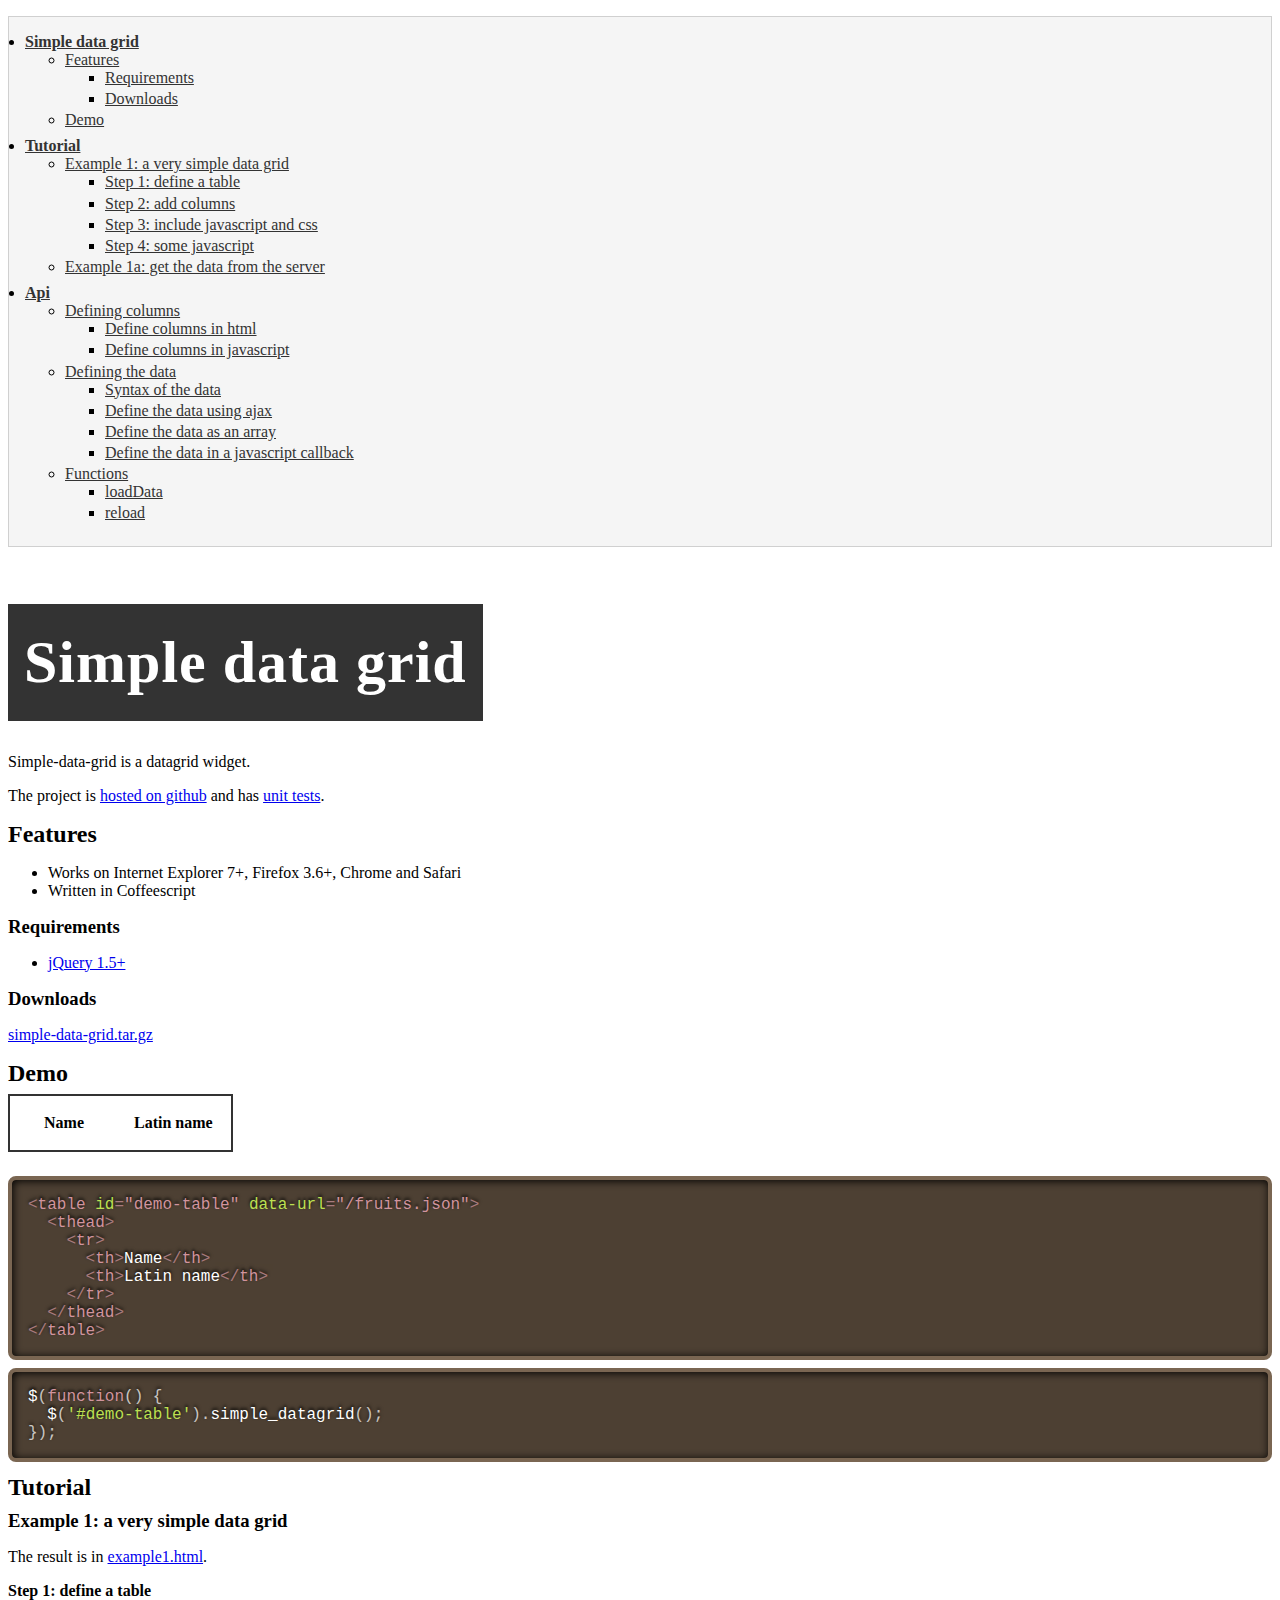
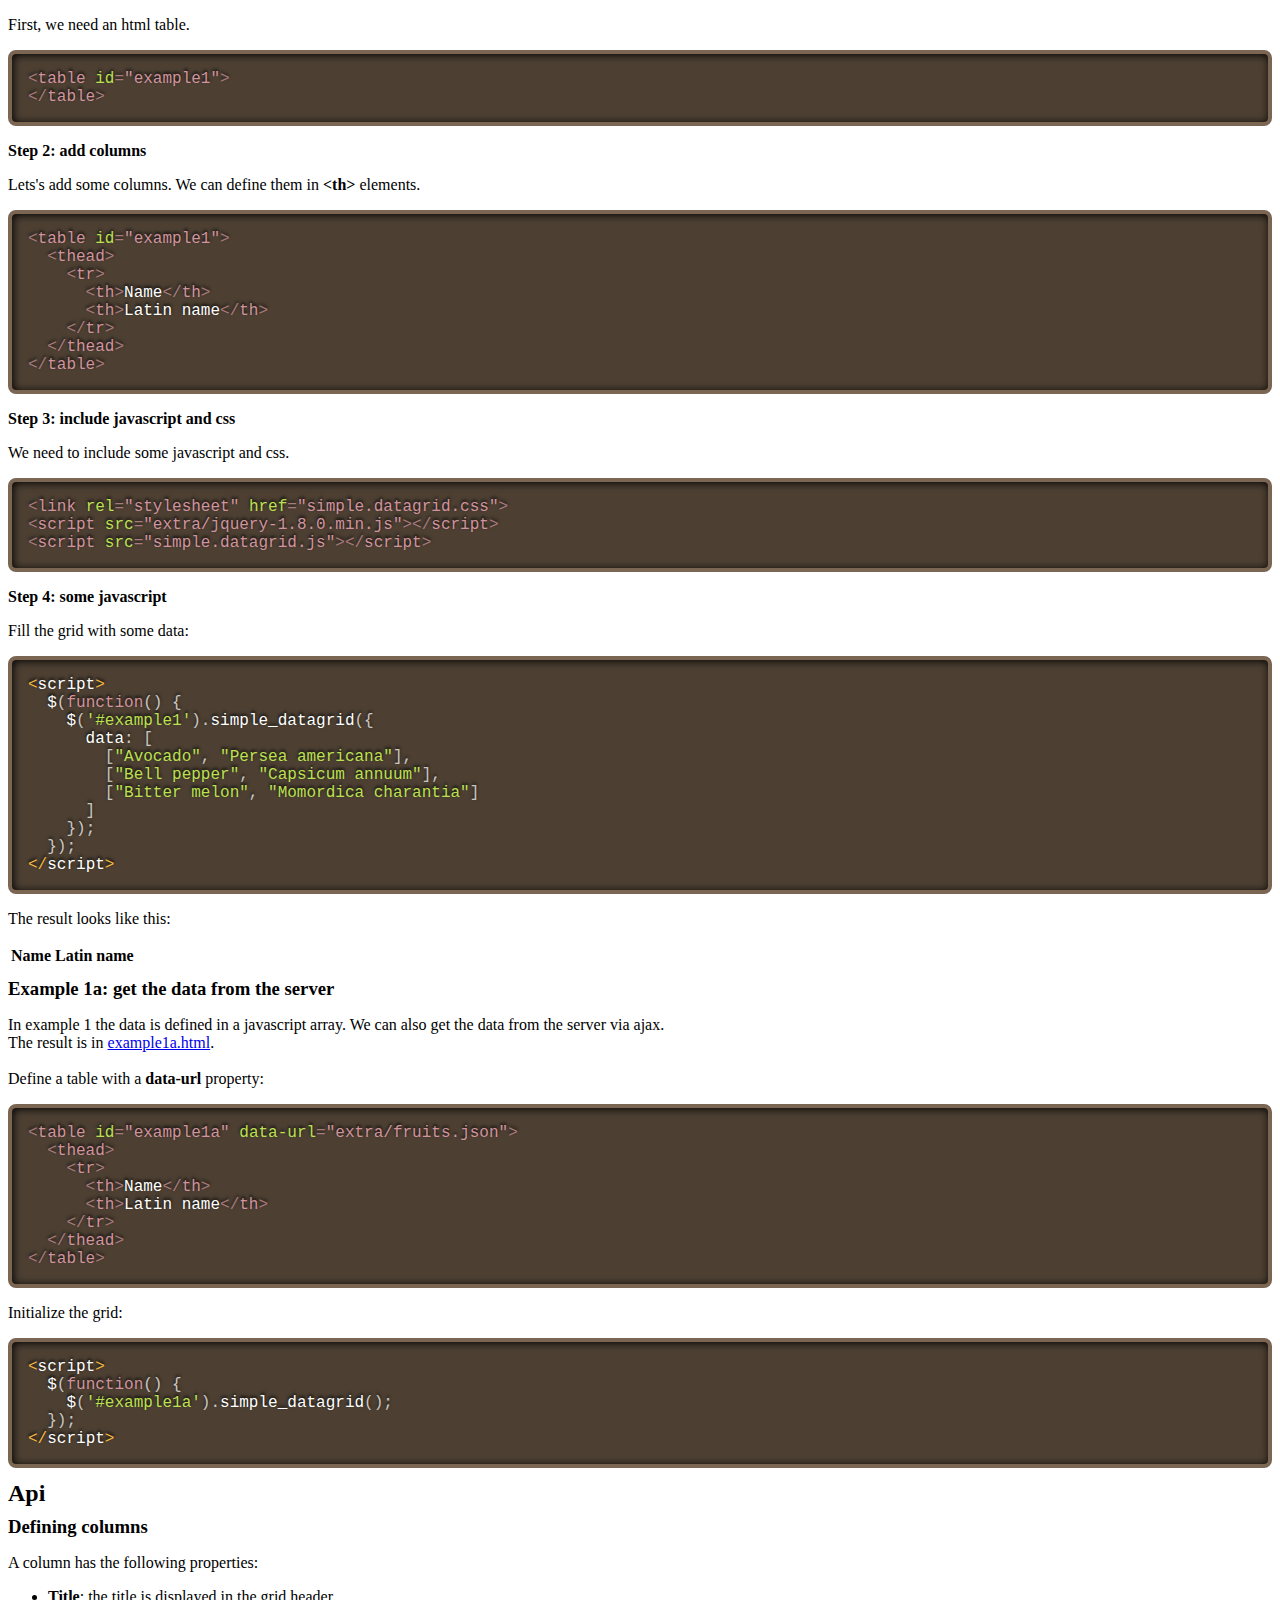
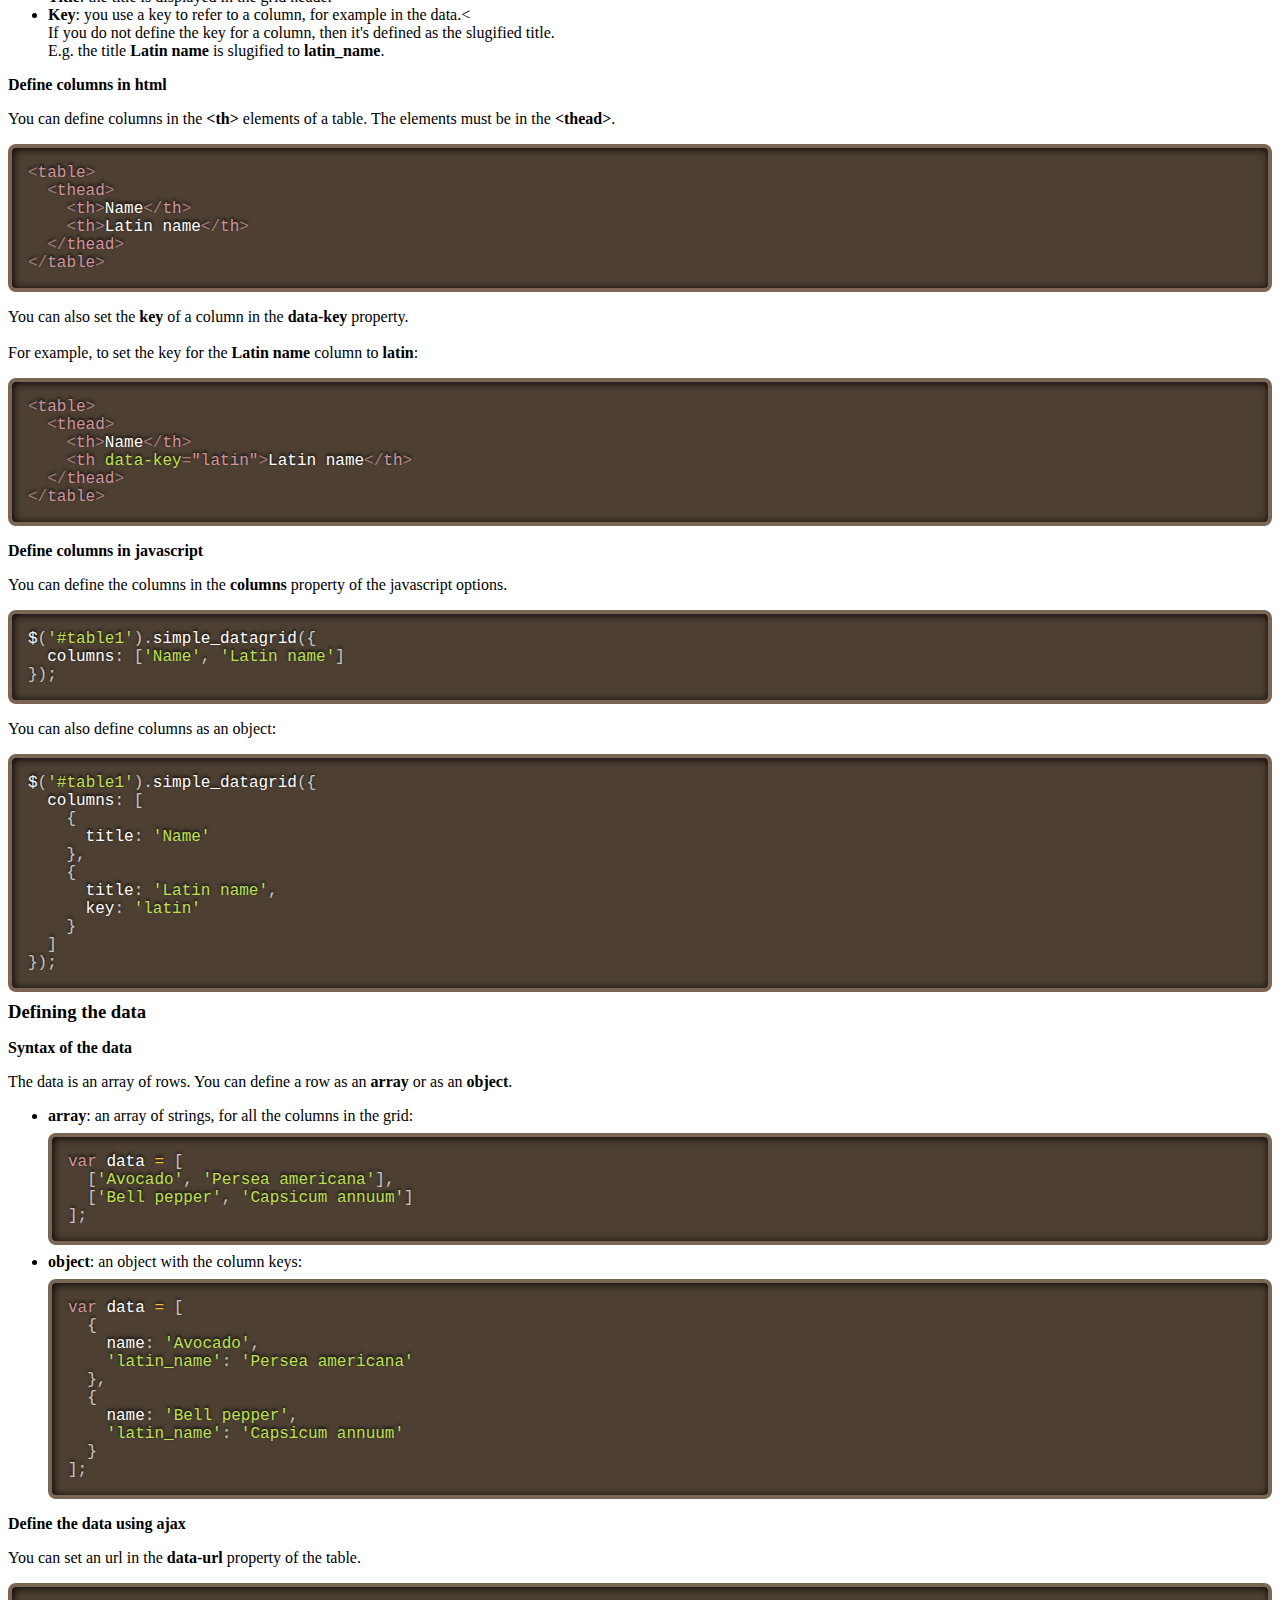
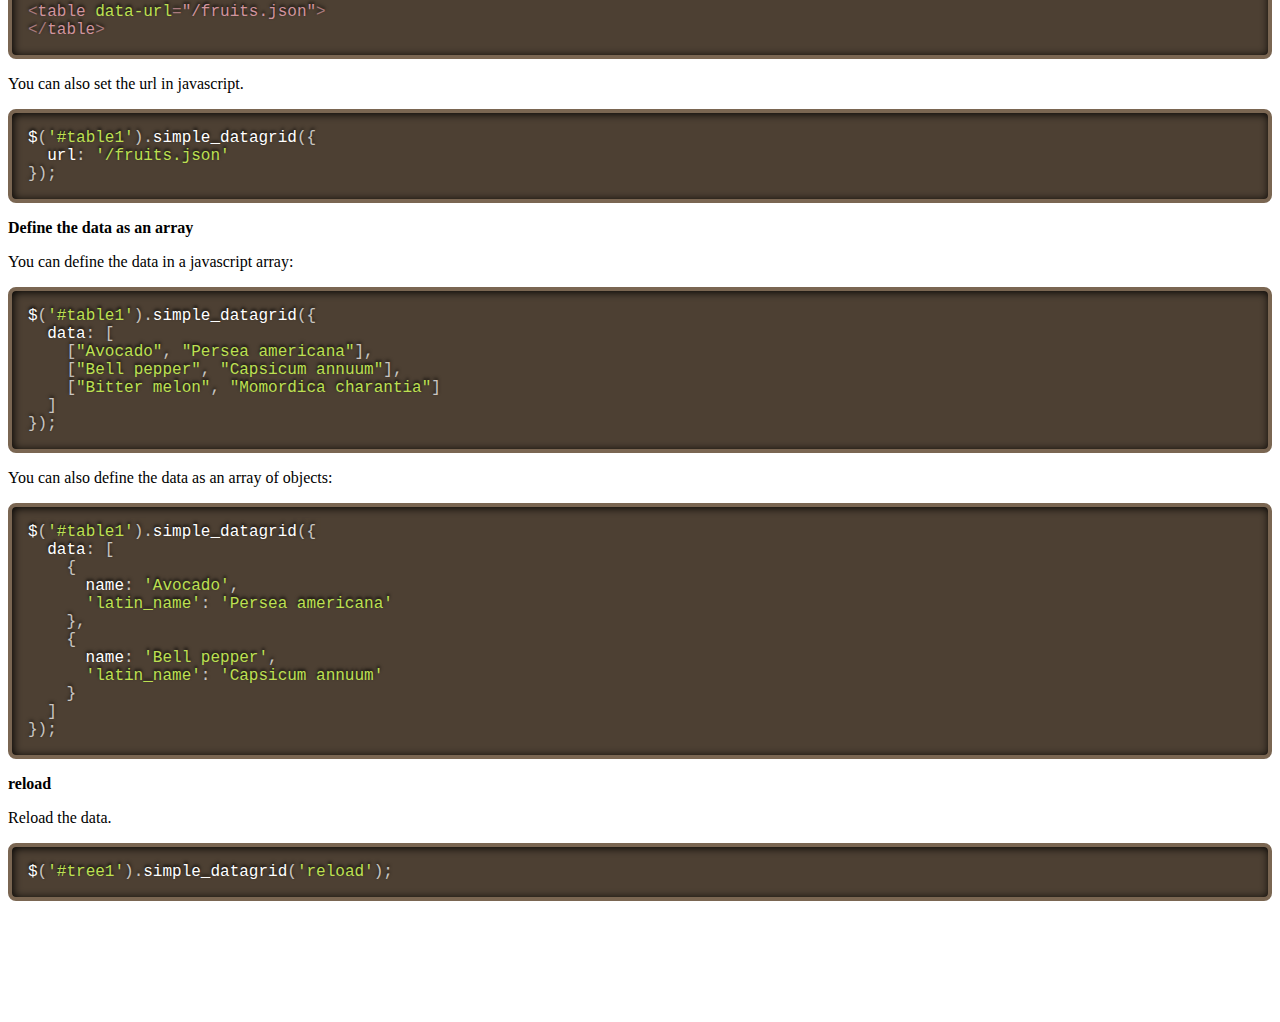
==== commit a06c0d7d: "Use prism.js for syntax highlighting" ====
--- a/index.html
+++ b/index.html
@@ -6,14 +6,14 @@
 
     <link rel="stylesheet" href="extra/bootstrap.min.css">
     <link rel="stylesheet" href="simple.datagrid.css">
+    <link rel="stylesheet" href="extra/prism/prism.css">
     <link rel="stylesheet" href="extra/documentation.css">
-    <link rel="stylesheet" href="extra/highlight/sunburst.css">
-
-    <script src="extra/jquery-1.7.2.min.js"></script>
+
+    <script src="extra/jquery-1.8.0.min.js"></script>
     <script src="simple.datagrid.js"></script>
     <script src="extra/jsuri-1.1.1.js"></script>
     <script src="examples/example-data.js"></script>
-    <script src="extra/highlight/highlight.pack.js"></script>
+    <script src="extra/prism/prism.js"></script>
     <script src="extra/jquery.mockjax.js"></script>
 </head>
 <body>
@@ -132,7 +132,8 @@
                         </script>
                     </div>
                     <div class="span6">
-<pre class="no-margin"><code>&lt;table id="demo-table" data-url="/fruits.json"&gt;
+<pre class="no-margin"><code class="language-markup">
+&lt;table id="demo-table" data-url="/fruits.json"&gt;
   &lt;thead&gt;
     &lt;tr&gt;
       &lt;th&gt;Name&lt;/th&gt;
@@ -140,7 +141,8 @@
     &lt;/tr&gt;
   &lt;/thead&gt;
 &lt;/table&gt;</code></pre>
-<pre class="no-margin"><code>$(function() {
+<pre class="no-margin"><code class="language-javascript">
+$(function() {
   $('#demo-table').simple_datagrid();
 });</code></pre>
                     </div>
@@ -158,39 +160,45 @@
                     First, we need an html table.
                 </p>
 
-<pre><code>&lt;table id="example1"&gt;
-&lt;/table&gt;</code></pre>
+<pre><code class="language-markup">
+&lt;table id="example1"&gt;
+&lt;/table&gt;
+</code></pre>
 
                 <h4 id="example1-step2">Step 2: add columns</h4>
                 <p>
                     Lets's add some columns. We can define them in <strong>&lt;th&gt;</strong> elements.
                 </p>
 
-<pre><code>&lt;table id="example1"&gt;
+<pre><code class="language-markup">
+&lt;table id="example1"&gt;
   &lt;thead&gt;
     &lt;tr&gt;
       &lt;th>Name&lt;/th&gt;
       &lt;th>Latin name&lt;/th&gt;
     &lt;/tr&gt;
   &lt;/thead&gt;
-&lt;/table&gt;</code></pre>
+&lt;/table&gt;
+</code></pre>
 
                 <h4 id="example1-step3">Step 3: include javascript and css</h4>
                 <p>
                     We need to include some javascript and css.
                 </p>
 
-<pre><code>&lt;link rel="stylesheet" href="simple.datagrid.css"&gt;
-&lt;script src="extra/jquery-1.7.2.min.js"&gt;&lt;/script&gt;
-&lt;script src="extra/jquery-ui1.9m6.min.js">&lt;/script&gt;
-&lt;script src="simple.datagrid.js"&gt;&lt;/script&gt;</code></pre>
+<pre><code class="language-markup">
+&lt;link rel="stylesheet" href="simple.datagrid.css"&gt;
+&lt;script src="extra/jquery-1.8.0.min.js"&gt;&lt;/script&gt;
+&lt;script src="simple.datagrid.js"&gt;&lt;/script&gt;
+</code></pre>
 
                 <h4 id="example1-step4">Step 4: some javascript</h4>
                 <p>
                     Fill the grid with some data:
                 </p>
 
-<pre><code>&lt;script&gt;
+<pre><code class="language-javascript">
+&lt;script&gt;
   $(function() {
     $('#example1').simple_datagrid({
       data: [
@@ -200,7 +208,8 @@
       ]
     });
   });
-&lt;/script&gt;</code></pre>
+&lt;/script&gt;
+</code></pre>
 
                 <p>
                     The result looks like this:
@@ -235,24 +244,28 @@
                     Define a table with a <strong>data-url</strong> property:
                 </p>
 
-<pre><code>&lt;table id="example1a" data-url="extra/fruits.json"&gt;
+<pre><code class="language-markup">
+&lt;table id="example1a" data-url="extra/fruits.json"&gt;
   &lt;thead&gt;
     &lt;tr&gt;
       &lt;th>Name&lt;/th&gt;
       &lt;th>Latin name&lt;/th&gt;
     &lt;/tr&gt;
   &lt;/thead&gt;
-&lt;/table&gt;</code></pre>
+&lt;/table&gt;
+</code></pre>
 
                 <p>
                     Initialize the grid:
                 </p>
 
-<pre><code>&lt;script&gt;
+<pre><code class="language-javascript">
+&lt;script&gt;
   $(function() {
     $('#example1a').simple_datagrid();
   });
-&lt;/script&gt;</code></pre>
+&lt;/script&gt;
+</code></pre>
 
                 <h2 id="api">Api</h2>
                 <h3 id="api-columns">Defining columns</h3>
@@ -276,12 +289,14 @@
                 <p>
                     You can define columns in the <strong>&lt;th&gt;</strong> elements of a table. The elements must be in the <strong>&lt;thead&gt;</strong>.
                 </p>
-<pre><code>&lt;table&gt;
+<pre><code class="language-markup">
+&lt;table&gt;
   &lt;thead&gt;
     &lt;th&gt;Name&lt;/th&gt;
     &lt;th&gt;Latin name&lt;/th&gt;
   &lt;/thead&gt;
-&lt;/table&gt;</code></pre>
+&lt;/table&gt;
+</code></pre>
 
                 <p>
                     You can also set the <strong>key</strong> of a column in the <strong>data-key</strong> property.
@@ -289,26 +304,31 @@
                     For example, to set the key for the <strong>Latin name</strong> column to <strong>latin</strong>:
                 </p>
 
-<pre><code>&lt;table&gt;
+<pre><code class="language-markup">
+&lt;table&gt;
   &lt;thead&gt;
     &lt;th&gt;Name&lt;/th&gt;
     &lt;th data-key="latin"&gt;Latin name&lt;/th&gt;
   &lt;/thead&gt;
-&lt;/table&gt;</code></pre>
+&lt;/table&gt;
+</code></pre>
                 <h4 id="api-columns-javascript">Define columns in javascript</h4>
                 <p>
                     You can define the columns in the <strong>columns</strong> property of the javascript options.
                 </p>
 
-<pre><code class="javascript">$('#table1').simple_datagrid({
+<pre><code class="language-javascript">
+$('#table1').simple_datagrid({
   columns: ['Name', 'Latin name']
-});</code></pre>
+});
+</code></pre>
 
                 <p>
                     You can also define columns as an object:
                 </p>
 
-<pre><code class="javascript">$('#table1').simple_datagrid({
+<pre><code class="language-javascript">
+$('#table1').simple_datagrid({
   columns: [
     {
       title: 'Name'
@@ -318,7 +338,8 @@
       key: 'latin'
     }
   ]
-});</code></pre>
+});
+</code></pre>
 
                 <h3 id="api-data">Defining the data</h3>
 
@@ -330,15 +351,18 @@
                     <li>
                         <strong>array</strong>: an array of strings, for all the columns in the grid:
                         <br>
-<pre><code>var data = [
+<pre><code class="language-javascript">
+var data = [
   ['Avocado', 'Persea americana'],
   ['Bell pepper', 'Capsicum annuum']
-];</code></pre>
+];
+</code></pre>
                     </li>
                     <li>
                         <strong>object</strong>: an object with the column keys:
                         <br>
-<pre><code>var data = [
+<pre><code class="language-javascript">
+var data = [
   {
     name: 'Avocado',
     'latin_name': 'Persea americana'
@@ -347,7 +371,8 @@
     name: 'Bell pepper',
     'latin_name': 'Capsicum annuum'
   }
-];</code></pre>
+];
+</code></pre>
                     </li>
                 </ul>
 
@@ -356,35 +381,42 @@
                     You can set an url in the <strong>data-url</strong> property of the table.
                 </p>
 
-<pre><code>&lt;table data-url="/fruits.json"&gt;
-&lt;/table&gt;</code></pre>
+<pre><code class="language-markup">
+&lt;table data-url="/fruits.json"&gt;
+&lt;/table&gt;
+</code></pre>
 
                 <p>
                     You can also set the url in javascript.
                 </p>
 
-<pre><code class="javascript">$('#table1').simple_datagrid({
+<pre><code class="language-javascript">
+$('#table1').simple_datagrid({
   url: '/fruits.json'
-});</code></pre>
+});
+</code></pre>
 
                 <h4 id="api-data-array">Define the data as an array</h4>
                 <p>
                     You can define the data in a javascript array:
                 </p>
 
-<pre><code class="javascript">$('#table1').simple_datagrid({
+<pre><code class="language-javascript">
+$('#table1').simple_datagrid({
   data: [
     ["Avocado", "Persea americana"],
     ["Bell pepper", "Capsicum annuum"],
     ["Bitter melon", "Momordica charantia"]
   ]
-});</code></pre>
+});
+</code></pre>
 
                 <p>
                     You can also define the data as an array of objects:
                 </p>
 
-<pre><code class="javascript">$('#table1').simple_datagrid({
+<pre><code class="language-javascript">
+$('#table1').simple_datagrid({
   data: [
     {
       name: 'Avocado',
@@ -395,62 +427,23 @@
       'latin_name': 'Capsicum annuum'
     }
   ]
-});</code></pre>
-
-                <h4 id="api-data-callback">Define the data in a javascript callback</h4>
-                <p>
-                    You can define the data in a javascript callback using the <strong>on_get_data</strong> option.
-                    <br>
-                    The callback has the following signature: function(parameters, on_success). You can return the data by calling <strong>on_success</strong>:
-                </p>
-
-<pre id="code1"><code>$('table1').simple_datagrid({
-  on_get_data: function(parameters, on_success) {
-    on_success(
-      [
-        ["Avocado", "Persea americana"],
-        ["Bell pepper", "Capsicum annuum"],
-        ["Bitter melon", "Momordica charantia"]
-      ]
-    );
-  }
-});</code></pre>
-
-                <p>
-                    The <strong>parameters</strong> object has the following properties:
-                    <ul>
-                        <li><strong>page</strong>: page index; starts with 1</li>
-                        <li><strong>order_by</strong>: column that is sorted</li>
-                        <li><strong>sortorder</strong>: sort order; 'asc' or 'desc'</li>
-                    </ul>
-                </p>
-
-                <h3 id="api-functions">Functions</h3>
-
-                <h4 id="api-functions-loaddata">loadData</h4>
-                <p>
-                    Load data.
-                </p>
-<pre><code class="javascript">$('#tree1').simple_datagrid(
-  'loadData',
-  [
-    ["Avocado", "Persea americana"],
-    ["Bell pepper", "Capsicum annuum"]
-  ]
-);</code></pre>
+});
+</code></pre>
 
                 <h4 id="api-functions-reload">reload</h4>
                 <p>
                     Reload the data.
                 </p>
-<pre><code class="javascript">$('#tree1').simple_datagrid('reload');</code></pre>
+<pre><code class="language-javascript">
+$('#tree1').simple_datagrid('reload');
+</code></pre>
 
             </div>
         </div>
     </div>
 
     <script>
-        hljs.initHighlightingOnLoad();
+        
     </script>
 </body>
 </html>
--- a/simple.datagrid.css
+++ b/simple.datagrid.css
@@ -16,19 +16,23 @@
     padding: 0.5em;
     border-right: solid 1px #ccc;
     text-align: left;
+    white-space: nowrap;
+    vertical-align: top;
 }
 
 .simple-data-grid thead th a {
     color: #000;
     text-decoration: none;
-    display: block;
-    position: relative;
+    white-space: nowrap;
+    vertical-align: top;
 }
 
 .simple-data-grid thead th a .sort {
-    position: absolute;
-    right: 0;
-    top: 6px;
+    margin-left: 1em;
+}
+
+.simple-data-grid thead tr.sorted:hover {
+    cursor: pointer;
 }
 
 .simple-data-grid thead th:last-child {
@@ -66,12 +70,16 @@
 
 .simple-data-grid tfoot .pagination {
     background: #eaeaea;
+    text-align: center;
 }
 
 .simple-data-grid tfoot .pagination ul {
     list-style: none;
     margin: 0;
     padding: 0;
+    float: none;
+    display: inline-block;
+    overflow: hidden;
 }
 
 .simple-data-grid tfoot .pagination li {
@@ -99,5 +107,5 @@
 
 .sprite-icons-up,
 .sprite-icons-down{background-image:url(simple-data-grid-icons.png);background-repeat:no-repeat}
-.sprite-icons-up{background-position:0px 0px;width:9px;height:6px;line-height:6px;}
-.sprite-icons-down{background-position:-9px 0px;width:9px;height:6px;line-height:6px;}
+.sprite-icons-up{background-position:0px 0px;width:9px;height:8px;line-height:8px;}
+.sprite-icons-down{background-position:-9px 0px;width:9px;height:8px;line-height:8px;}
--- a/extra/prism/prism.css
+++ b/extra/prism/prism.css
@@ -0,0 +1,104 @@
+/**
+ * prism.js Dark theme for JavaScript, CSS and HTML
+ * Based on the slides of the talk “/Reg(exp){2}lained/”
+ * @author Lea Verou
+ */
+
+code[class*="language-"],
+pre[class*="language-"] {
+	color: white;
+	text-shadow: 0 -.1em .2em black;
+	font-family: Consolas, Monaco, 'Andale Mono', monospace;
+	direction: ltr;
+	text-align: left;
+	white-space: pre;
+	word-spacing: normal;
+	
+	-moz-tab-size: 4;
+	-o-tab-size: 4;
+	tab-size: 4;
+	
+	-webkit-hyphens: none;
+	-moz-hyphens: none;
+	-ms-hyphens: none;
+	hyphens: none;
+}
+
+pre[class*="language-"],
+:not(pre) > code[class*="language-"] {
+	background: hsl(30,20%,25%);
+}
+
+/* Code blocks */
+pre[class*="language-"] {
+	padding: 1em;
+	margin: .5em 0;
+	overflow: auto;	
+	border: .3em solid hsl(30,20%,40%);
+	border-radius: .5em;
+	box-shadow: 1px 1px .5em black inset;
+}
+
+/* Inline code */
+:not(pre) > code[class*="language-"] {
+	padding: .15em .2em .05em;
+	border-radius: .3em;
+	border: .13em solid hsl(30,20%,40%);
+	box-shadow: 1px 1px .3em -.1em black inset;
+}
+
+.token.comment,
+.token.prolog,
+.token.doctype,
+.token.cdata {
+	color: hsl(30,20%,50%);
+}
+
+.token.punctuation {
+	opacity: .7;
+}
+
+.namespace {
+	opacity: .7;
+}
+
+.token.property,
+.token.tag,
+.token.boolean,
+.token.number {
+	color: hsl(350, 40%, 70%);
+}
+
+.token.selector,
+.token.attr-name,
+.token.string {
+	color: hsl(75, 70%, 60%);
+}
+
+.token.operator,
+.token.entity,
+.token.url,
+.language-css .token.string,
+.style .token.string {
+	color: hsl(40, 90%, 60%);
+}
+
+.token.atrule,
+.token.attr-value,
+.token.keyword {
+	color: hsl(350, 40%, 70%);
+}
+
+
+.token.regex,
+.token.important {
+	color: #e90;
+}
+
+.token.important {
+	font-weight: bold;
+}
+
+.token.entity {
+	cursor: help;
+}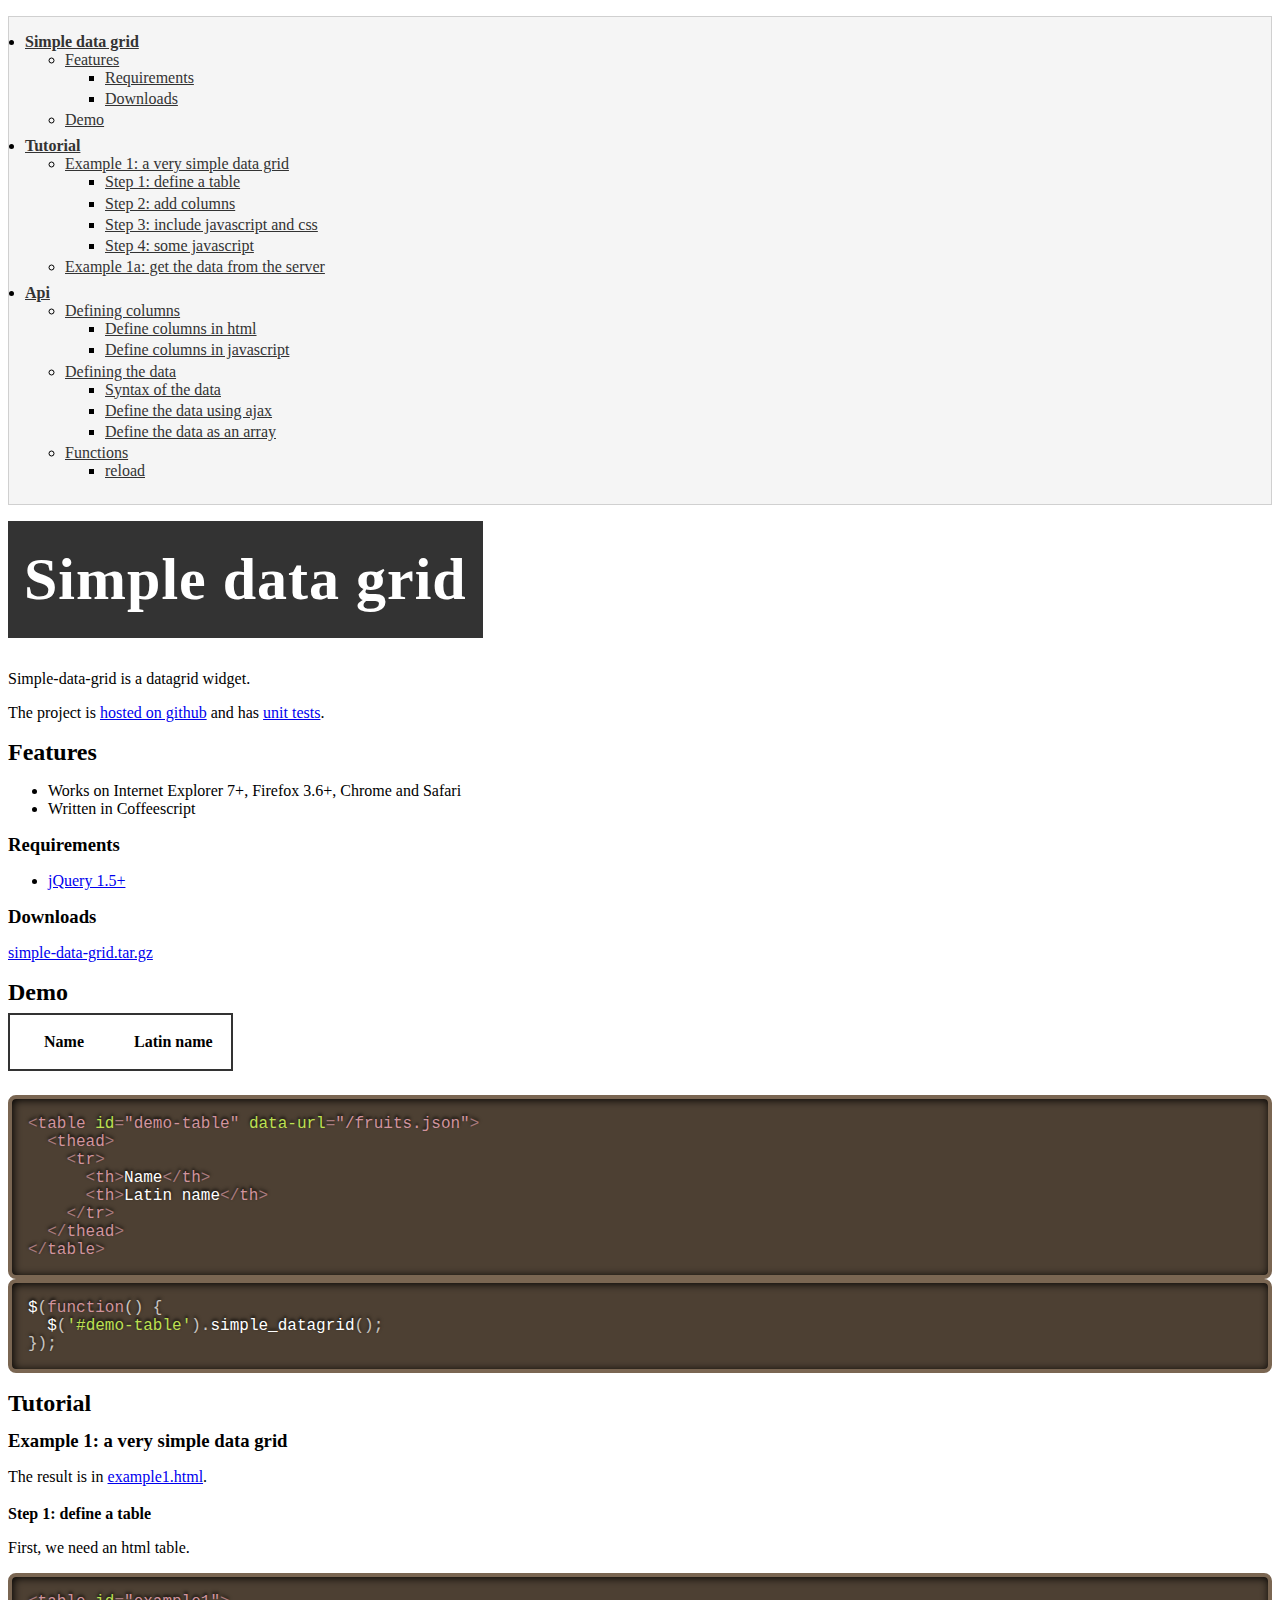
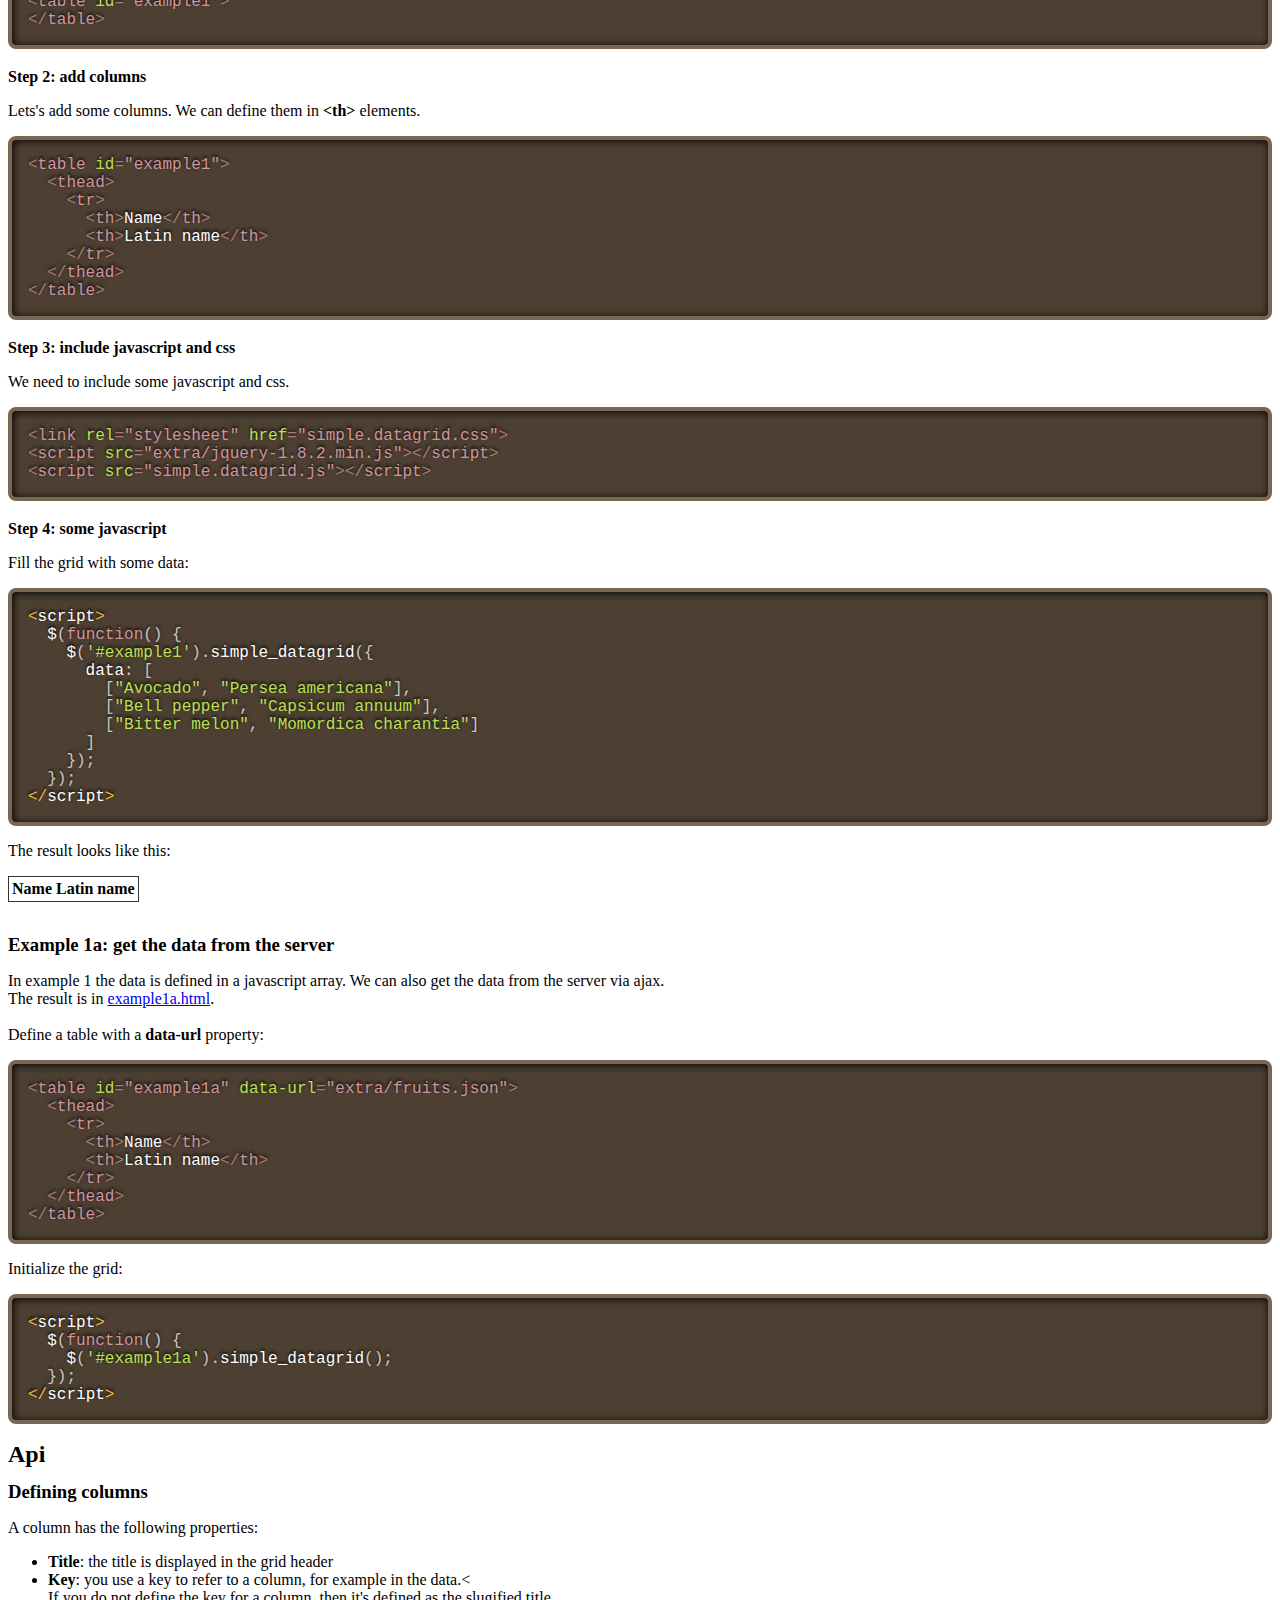
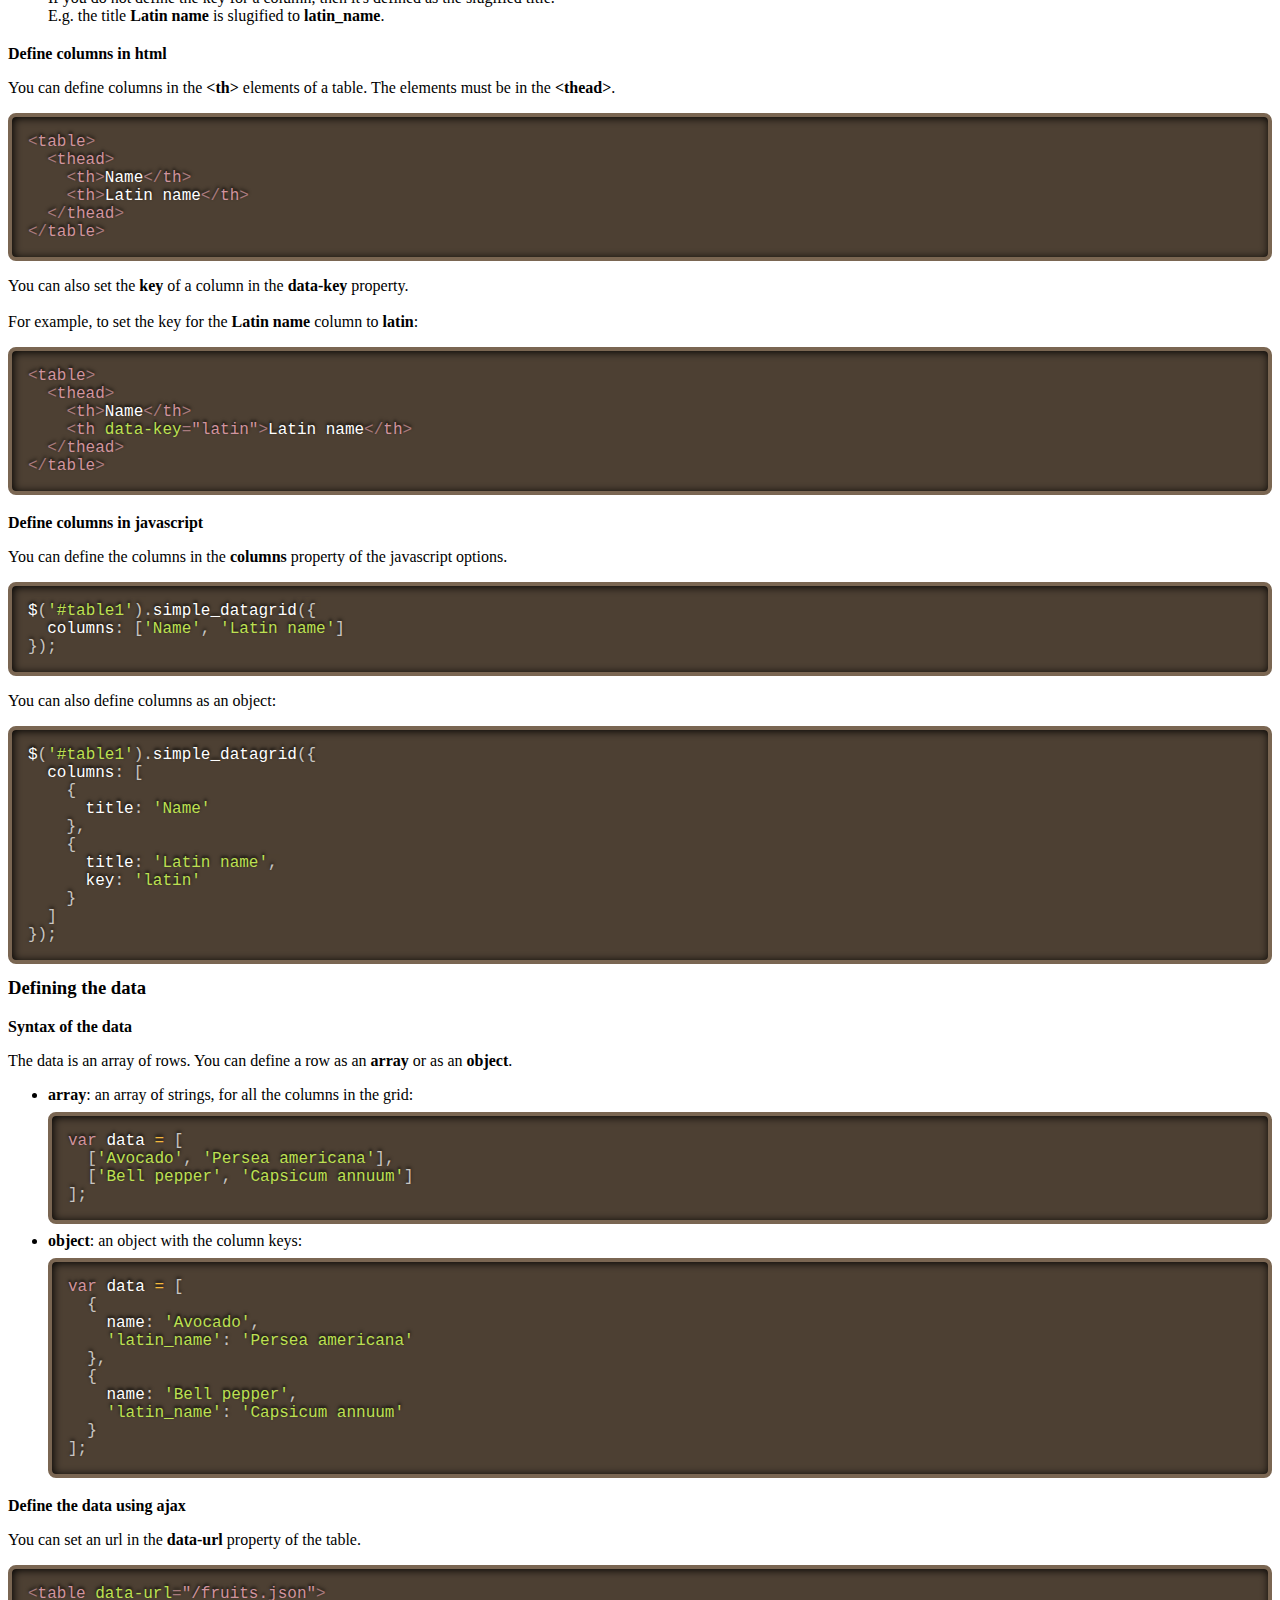
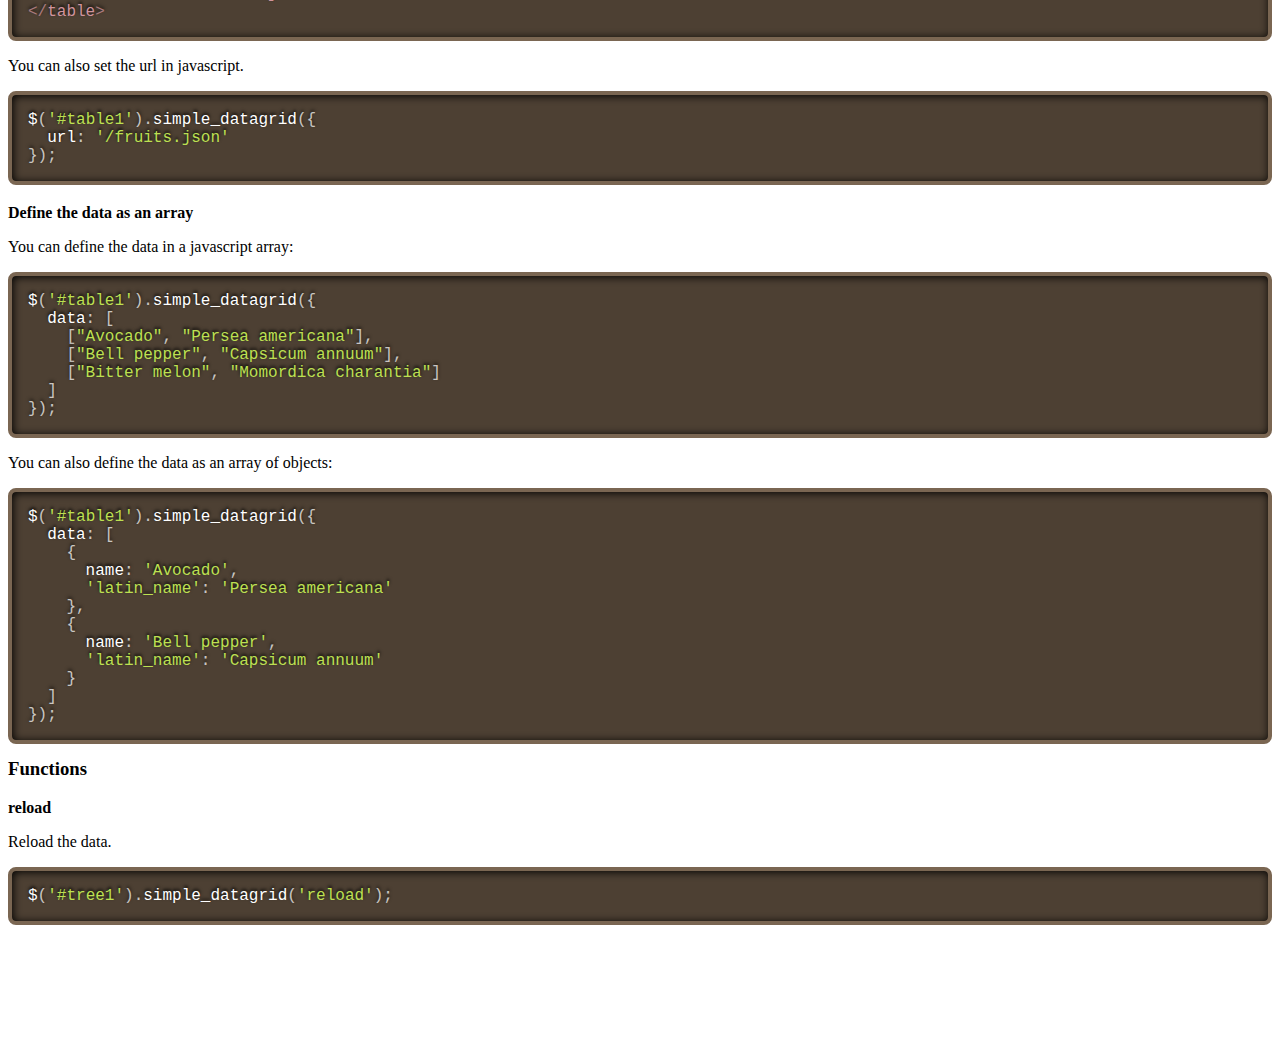
==== commit 9ea61861: "Fixed toc in docs" ====
--- a/index.html
+++ b/index.html
@@ -2,14 +2,16 @@
 <html lang="en">
 <head>
     <meta charset="utf-8">
+    <meta name="viewport" content="width=device-width, initial-scale=1.0">
     <title>Simple data grid</title>
 
     <link rel="stylesheet" href="extra/bootstrap.min.css">
+    <link rel="stylesheet" href="extra/bootstrap-responsive.min.css">
     <link rel="stylesheet" href="simple.datagrid.css">
     <link rel="stylesheet" href="extra/prism/prism.css">
     <link rel="stylesheet" href="extra/documentation.css">
 
-    <script src="extra/jquery-1.8.0.min.js"></script>
+    <script src="extra/jquery-1.8.3.min.js"></script>
     <script src="simple.datagrid.js"></script>
     <script src="extra/jsuri-1.1.1.js"></script>
     <script src="examples/example-data.js"></script>
@@ -67,13 +69,11 @@
                                     <li><a href="#api-data-syntax">Syntax of the data</a></li>
                                     <li><a href="#api-data-ajax">Define the data using ajax</a></li>
                                     <li><a href="#api-data-array">Define the data as an array</a></li>
-                                    <li><a href="#api-data-callback">Define the data in a javascript callback</a></li>
                                 </ul>
                             </li>
                             <li>
                                 <a href="#api-functions">Functions</a>
                                 <ul>
-                                    <li><a href="#api-functions-loaddata">loadData</a></li>
                                     <li><a href="#api-functions-reload">reload</a></li>
                                 </ul>
                             </li>
@@ -188,7 +188,7 @@
 
 <pre><code class="language-markup">
 &lt;link rel="stylesheet" href="simple.datagrid.css"&gt;
-&lt;script src="extra/jquery-1.8.0.min.js"&gt;&lt;/script&gt;
+&lt;script src="extra/jquery-1.8.2.min.js"&gt;&lt;/script&gt;
 &lt;script src="simple.datagrid.js"&gt;&lt;/script&gt;
 </code></pre>
 
@@ -430,6 +430,8 @@
 });
 </code></pre>
 
+                <h3 id="api-functions">Functions</h3>
+
                 <h4 id="api-functions-reload">reload</h4>
                 <p>
                     Reload the data.
--- a/extra/documentation.css
+++ b/extra/documentation.css
@@ -34,7 +34,7 @@
 }
 
 h1 {
-    margin-bottom: 16px;
+    margin: 0 0 16px 0;
     font-family: 'League-gothic';
     font-size: 60px;
     letter-spacing: 1px;
@@ -45,15 +45,15 @@
 }
 
 h2 {
-    margin: 0.5em 0 0.3em 0;
+    margin: 0.7em 0 0.3em 0;
 }
 
 h3 {
-    margin: 0.5em 0 0.3em 0;
+    margin: 0.7em 0 0.3em 0;
 }
 
 h4 {
-    margin: 1em 0 0.5em 0;
+    margin: 1.2em 0 0.5em 0;
 }
 
 #demo-table {
@@ -76,8 +76,18 @@
 pre {
     padding: 0;
     border: 0;
+    margin: 2em 0;
 }
 
 pre.no-margin {
-    margin-bottom: 0;
+    margin: 0;
 }
+
+#table2 {
+    margin: 1em 0 2em 0;
+    border: solid 1px #333;
+}
+
+#table2 tbody tr:last-child {
+    border-bottom: solid 1px #333;
+}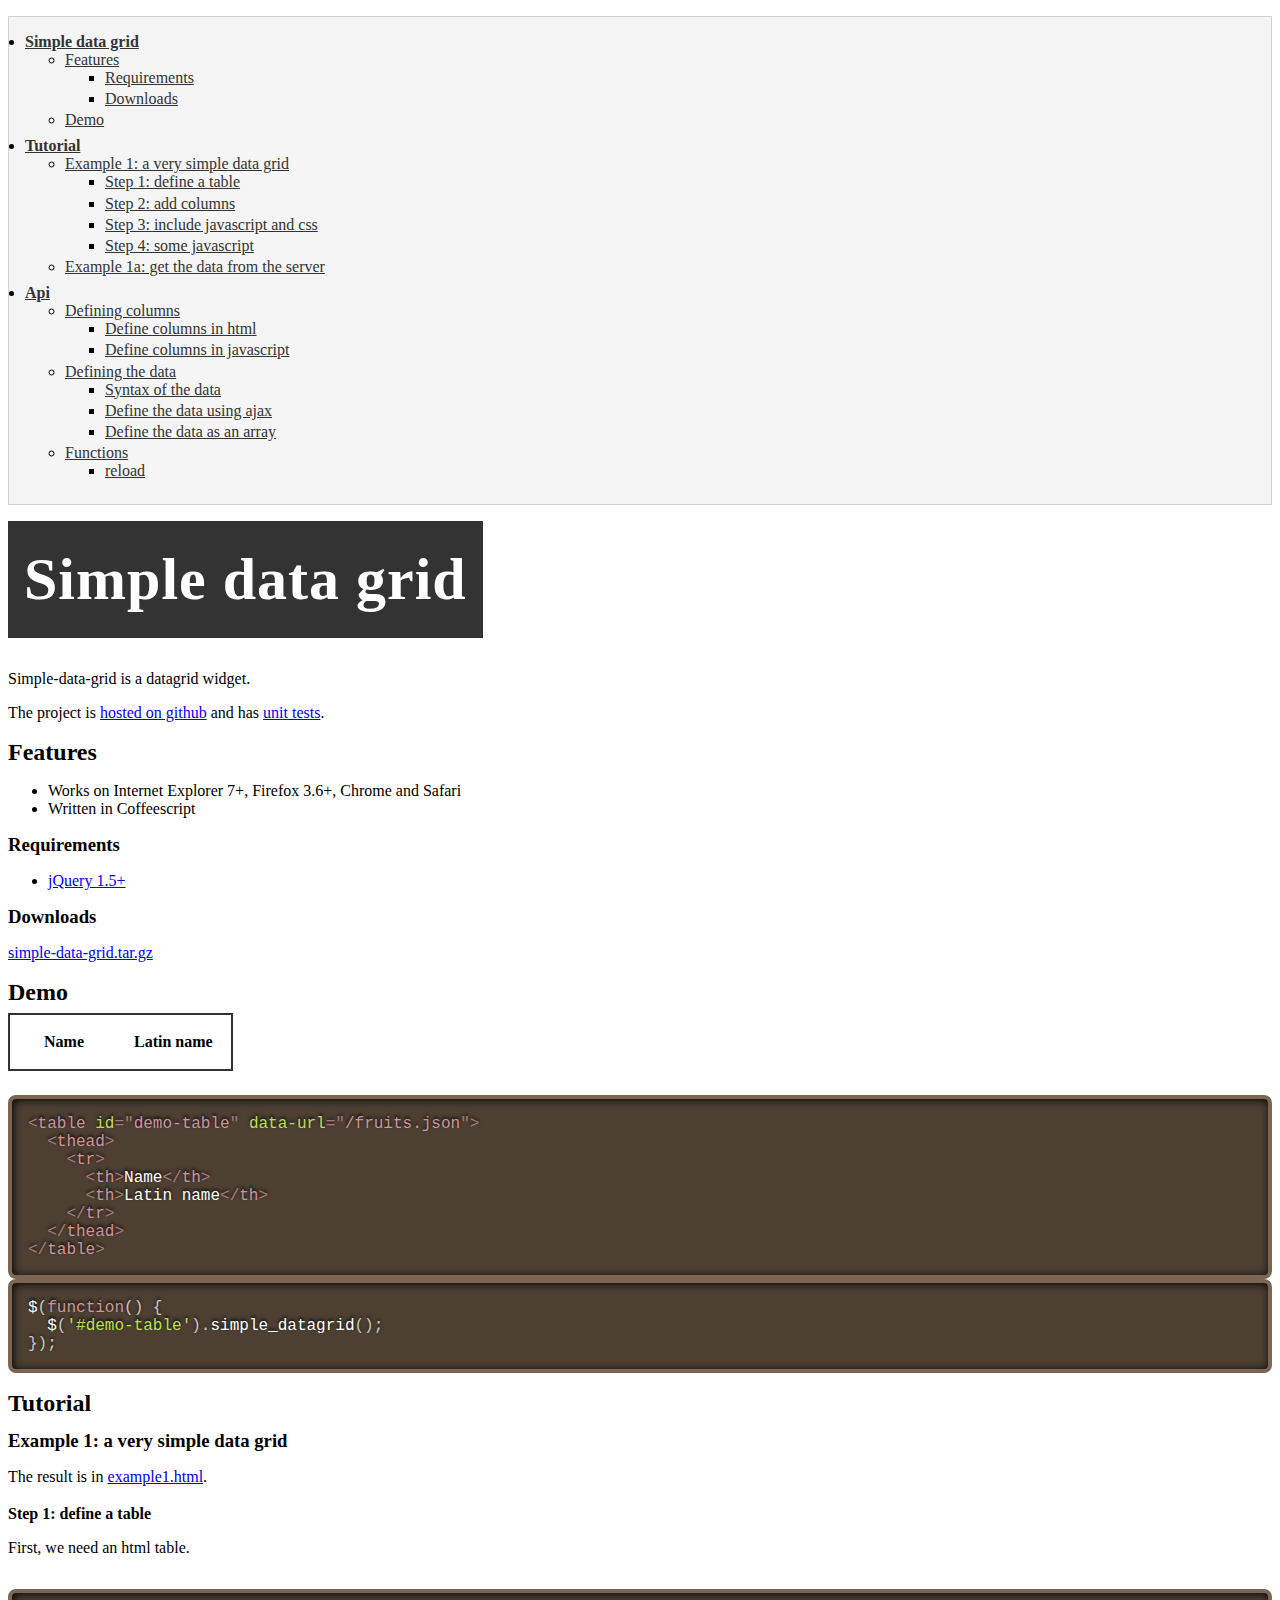
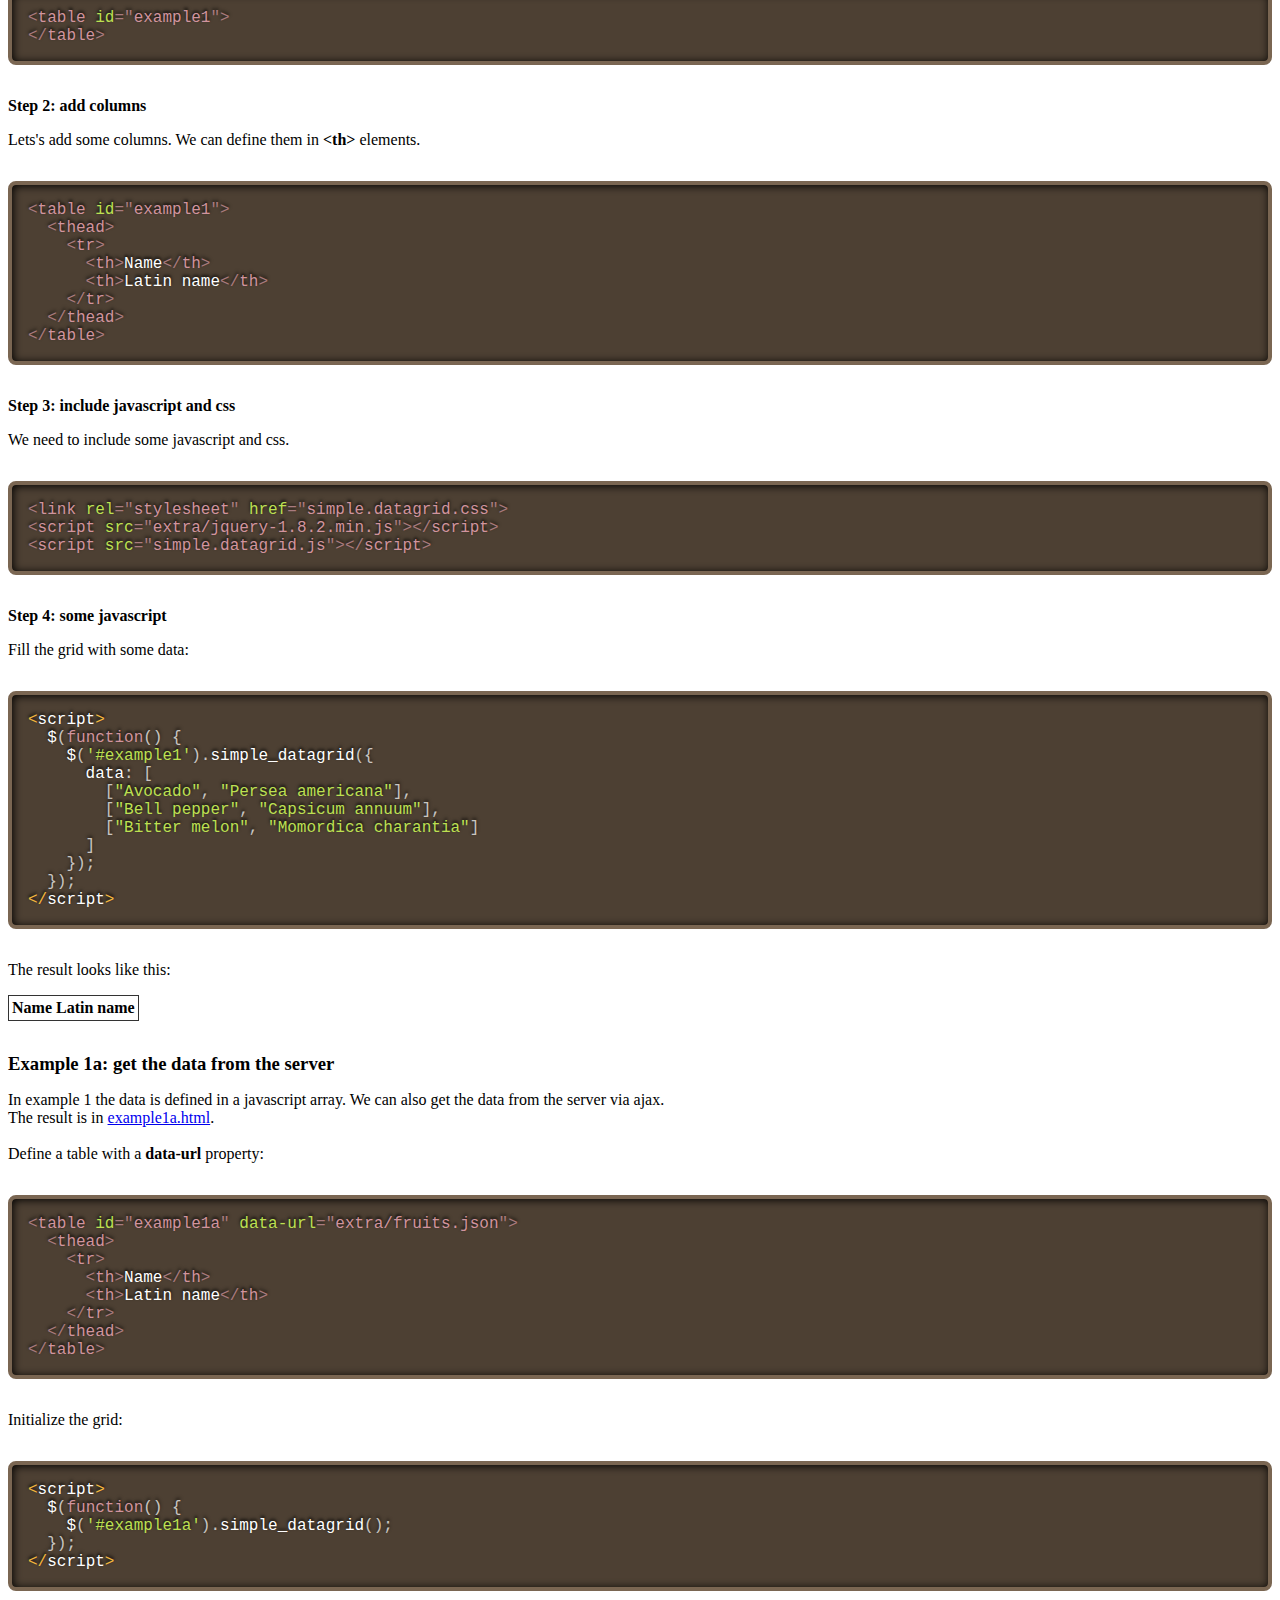
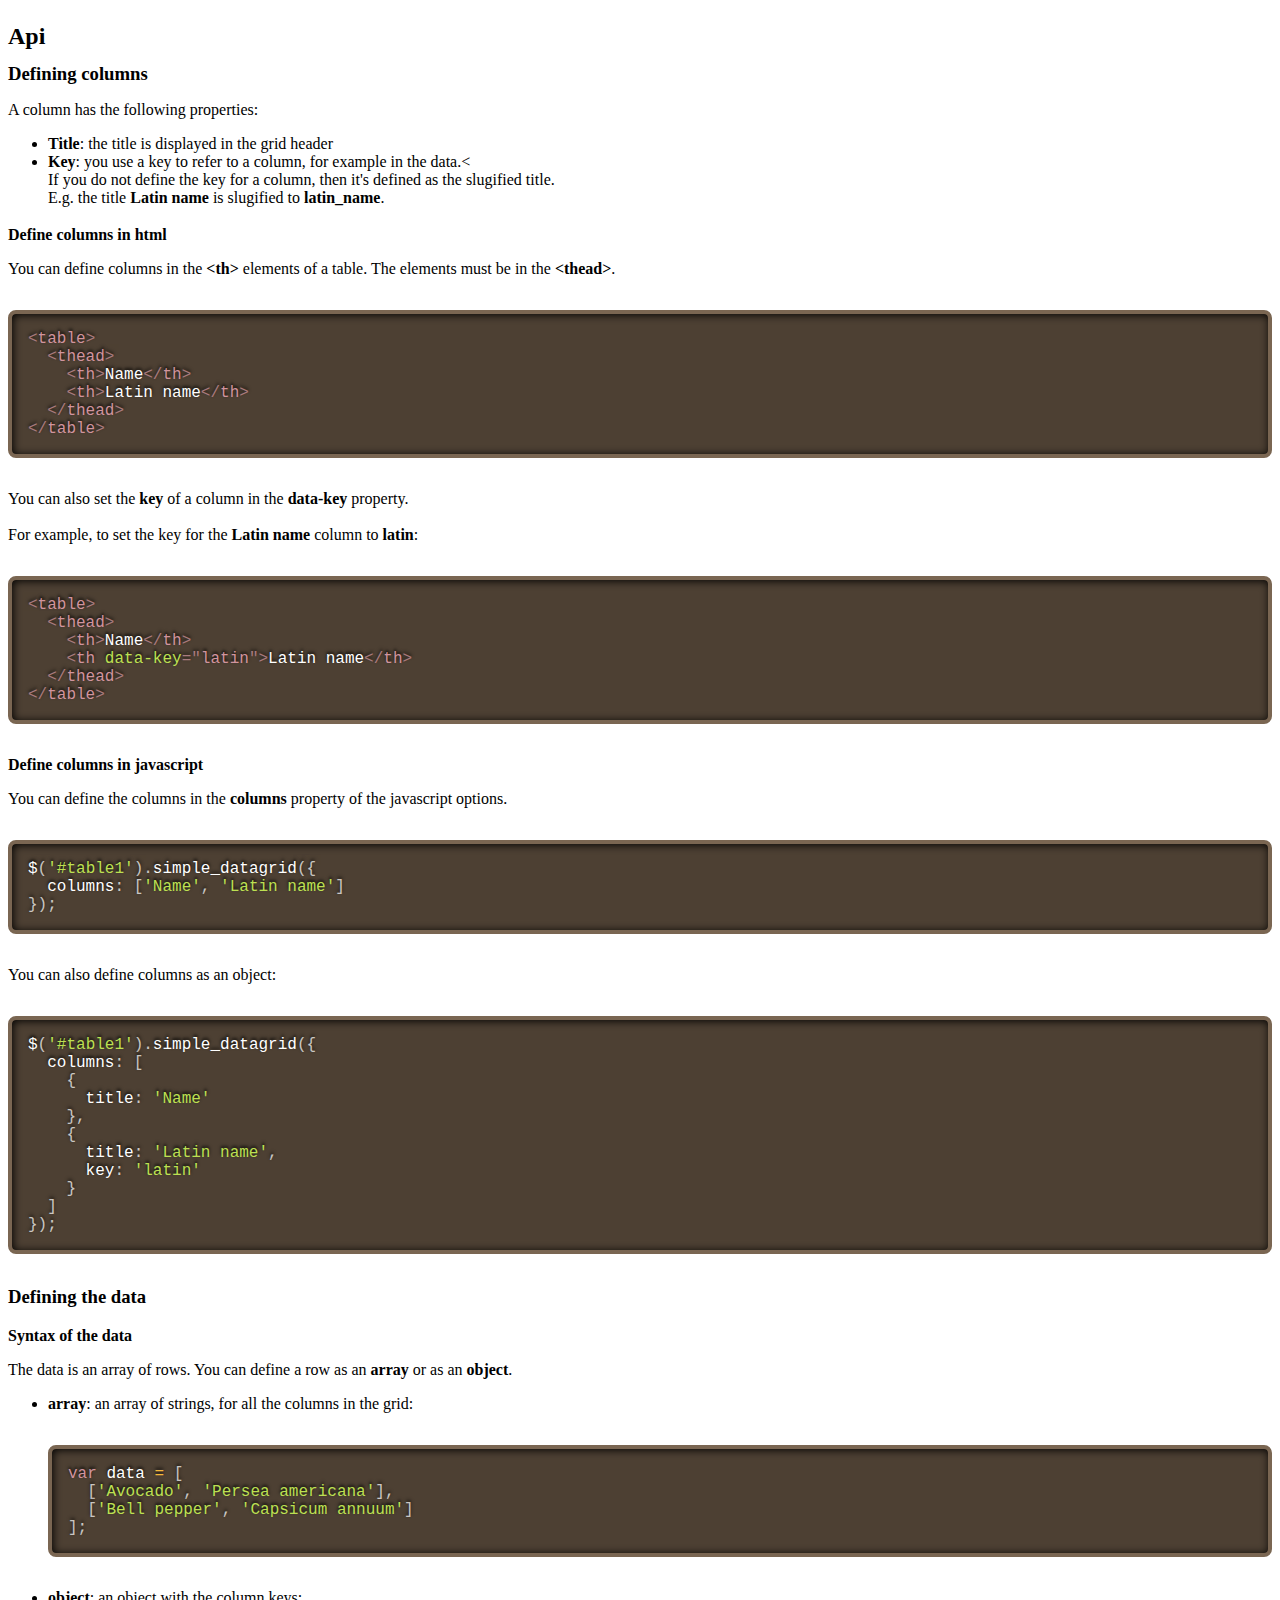
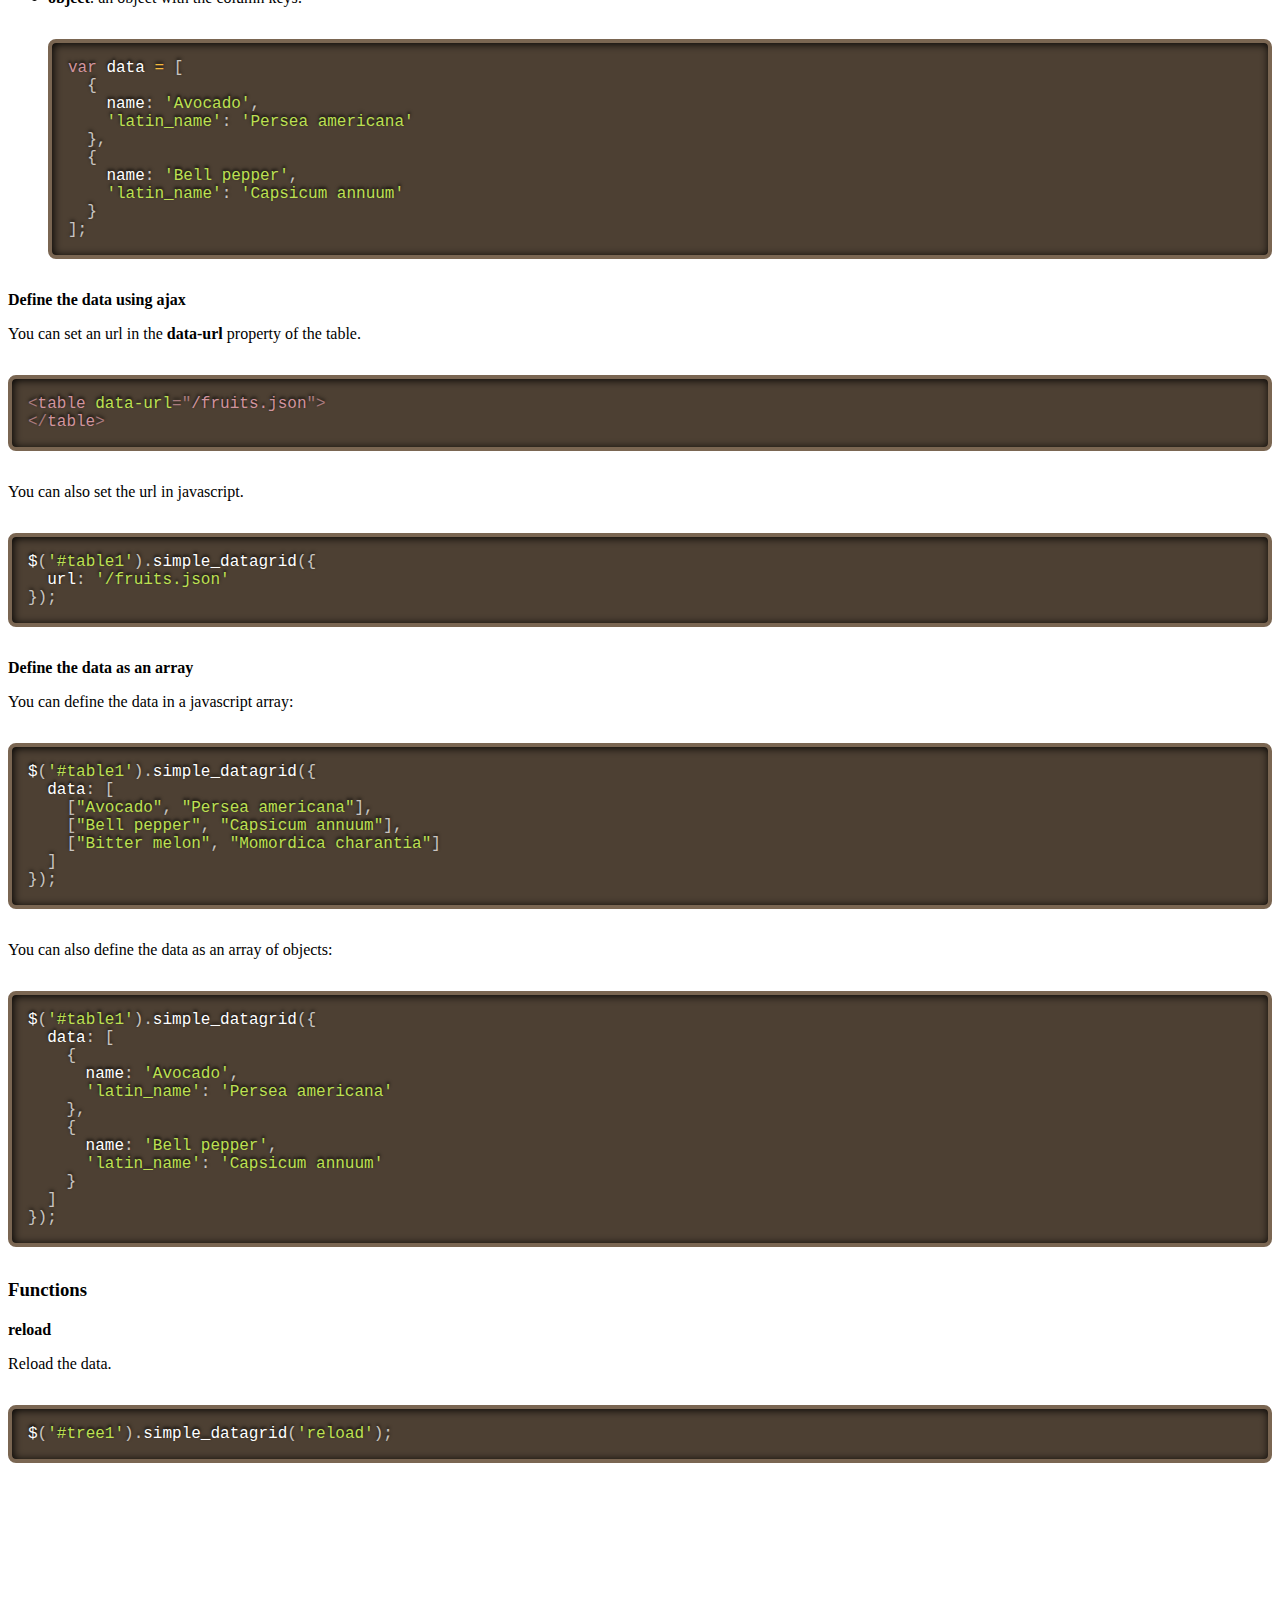
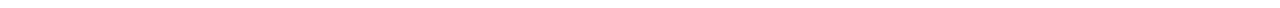
==== commit 15f268c5: "Updated prism js" ====
--- a/index.html
+++ b/index.html
@@ -132,8 +132,7 @@
                         </script>
                     </div>
                     <div class="span6">
-<pre class="no-margin"><code class="language-markup">
-&lt;table id="demo-table" data-url="/fruits.json"&gt;
+<pre class="no-margin"><code class="language-markup">&lt;table id="demo-table" data-url="/fruits.json"&gt;
   &lt;thead&gt;
     &lt;tr&gt;
       &lt;th&gt;Name&lt;/th&gt;
@@ -141,8 +140,7 @@
     &lt;/tr&gt;
   &lt;/thead&gt;
 &lt;/table&gt;</code></pre>
-<pre class="no-margin"><code class="language-javascript">
-$(function() {
+<pre class="no-margin"><code class="language-javascript">$(function() {
   $('#demo-table').simple_datagrid();
 });</code></pre>
                     </div>
@@ -160,8 +158,7 @@
                     First, we need an html table.
                 </p>
 
-<pre><code class="language-markup">
-&lt;table id="example1"&gt;
+<pre><code class="language-markup">&lt;table id="example1"&gt;
 &lt;/table&gt;
 </code></pre>
 
@@ -170,8 +167,7 @@
                     Lets's add some columns. We can define them in <strong>&lt;th&gt;</strong> elements.
                 </p>
 
-<pre><code class="language-markup">
-&lt;table id="example1"&gt;
+<pre><code class="language-markup">&lt;table id="example1"&gt;
   &lt;thead&gt;
     &lt;tr&gt;
       &lt;th>Name&lt;/th&gt;
@@ -186,8 +182,7 @@
                     We need to include some javascript and css.
                 </p>
 
-<pre><code class="language-markup">
-&lt;link rel="stylesheet" href="simple.datagrid.css"&gt;
+<pre><code class="language-markup">&lt;link rel="stylesheet" href="simple.datagrid.css"&gt;
 &lt;script src="extra/jquery-1.8.2.min.js"&gt;&lt;/script&gt;
 &lt;script src="simple.datagrid.js"&gt;&lt;/script&gt;
 </code></pre>
@@ -197,8 +192,7 @@
                     Fill the grid with some data:
                 </p>
 
-<pre><code class="language-javascript">
-&lt;script&gt;
+<pre><code class="language-javascript">&lt;script&gt;
   $(function() {
     $('#example1').simple_datagrid({
       data: [
@@ -244,8 +238,7 @@
                     Define a table with a <strong>data-url</strong> property:
                 </p>
 
-<pre><code class="language-markup">
-&lt;table id="example1a" data-url="extra/fruits.json"&gt;
+<pre><code class="language-markup">&lt;table id="example1a" data-url="extra/fruits.json"&gt;
   &lt;thead&gt;
     &lt;tr&gt;
       &lt;th>Name&lt;/th&gt;
@@ -259,8 +252,7 @@
                     Initialize the grid:
                 </p>
 
-<pre><code class="language-javascript">
-&lt;script&gt;
+<pre><code class="language-javascript">&lt;script&gt;
   $(function() {
     $('#example1a').simple_datagrid();
   });
@@ -289,8 +281,7 @@
                 <p>
                     You can define columns in the <strong>&lt;th&gt;</strong> elements of a table. The elements must be in the <strong>&lt;thead&gt;</strong>.
                 </p>
-<pre><code class="language-markup">
-&lt;table&gt;
+<pre><code class="language-markup">&lt;table&gt;
   &lt;thead&gt;
     &lt;th&gt;Name&lt;/th&gt;
     &lt;th&gt;Latin name&lt;/th&gt;
@@ -304,8 +295,7 @@
                     For example, to set the key for the <strong>Latin name</strong> column to <strong>latin</strong>:
                 </p>
 
-<pre><code class="language-markup">
-&lt;table&gt;
+<pre><code class="language-markup">&lt;table&gt;
   &lt;thead&gt;
     &lt;th&gt;Name&lt;/th&gt;
     &lt;th data-key="latin"&gt;Latin name&lt;/th&gt;
@@ -317,8 +307,7 @@
                     You can define the columns in the <strong>columns</strong> property of the javascript options.
                 </p>
 
-<pre><code class="language-javascript">
-$('#table1').simple_datagrid({
+<pre><code class="language-javascript">$('#table1').simple_datagrid({
   columns: ['Name', 'Latin name']
 });
 </code></pre>
@@ -327,8 +316,7 @@
                     You can also define columns as an object:
                 </p>
 
-<pre><code class="language-javascript">
-$('#table1').simple_datagrid({
+<pre><code class="language-javascript">$('#table1').simple_datagrid({
   columns: [
     {
       title: 'Name'
@@ -351,8 +339,7 @@
                     <li>
                         <strong>array</strong>: an array of strings, for all the columns in the grid:
                         <br>
-<pre><code class="language-javascript">
-var data = [
+<pre><code class="language-javascript">var data = [
   ['Avocado', 'Persea americana'],
   ['Bell pepper', 'Capsicum annuum']
 ];
@@ -361,8 +348,7 @@
                     <li>
                         <strong>object</strong>: an object with the column keys:
                         <br>
-<pre><code class="language-javascript">
-var data = [
+<pre><code class="language-javascript">var data = [
   {
     name: 'Avocado',
     'latin_name': 'Persea americana'
@@ -381,8 +367,7 @@
                     You can set an url in the <strong>data-url</strong> property of the table.
                 </p>
 
-<pre><code class="language-markup">
-&lt;table data-url="/fruits.json"&gt;
+<pre><code class="language-markup">&lt;table data-url="/fruits.json"&gt;
 &lt;/table&gt;
 </code></pre>
 
@@ -390,8 +375,7 @@
                     You can also set the url in javascript.
                 </p>
 
-<pre><code class="language-javascript">
-$('#table1').simple_datagrid({
+<pre><code class="language-javascript">$('#table1').simple_datagrid({
   url: '/fruits.json'
 });
 </code></pre>
@@ -401,8 +385,7 @@
                     You can define the data in a javascript array:
                 </p>
 
-<pre><code class="language-javascript">
-$('#table1').simple_datagrid({
+<pre><code class="language-javascript">$('#table1').simple_datagrid({
   data: [
     ["Avocado", "Persea americana"],
     ["Bell pepper", "Capsicum annuum"],
@@ -415,8 +398,7 @@
                     You can also define the data as an array of objects:
                 </p>
 
-<pre><code class="language-javascript">
-$('#table1').simple_datagrid({
+<pre><code class="language-javascript">$('#table1').simple_datagrid({
   data: [
     {
       name: 'Avocado',
@@ -436,8 +418,7 @@
                 <p>
                     Reload the data.
                 </p>
-<pre><code class="language-javascript">
-$('#tree1').simple_datagrid('reload');
+<pre><code class="language-javascript">$('#tree1').simple_datagrid('reload');
 </code></pre>
 
             </div>
--- a/extra/prism/prism.css
+++ b/extra/prism/prism.css
@@ -101,4 +101,4 @@
 
 .token.entity {
 	cursor: help;
-}+}
--- a/extra/documentation.css
+++ b/extra/documentation.css
@@ -73,9 +73,7 @@
     border-bottom: solid 2px #333;
 }
 
-pre {
-    padding: 0;
-    border: 0;
+pre[class*="language-"] {
     margin: 2em 0;
 }
 
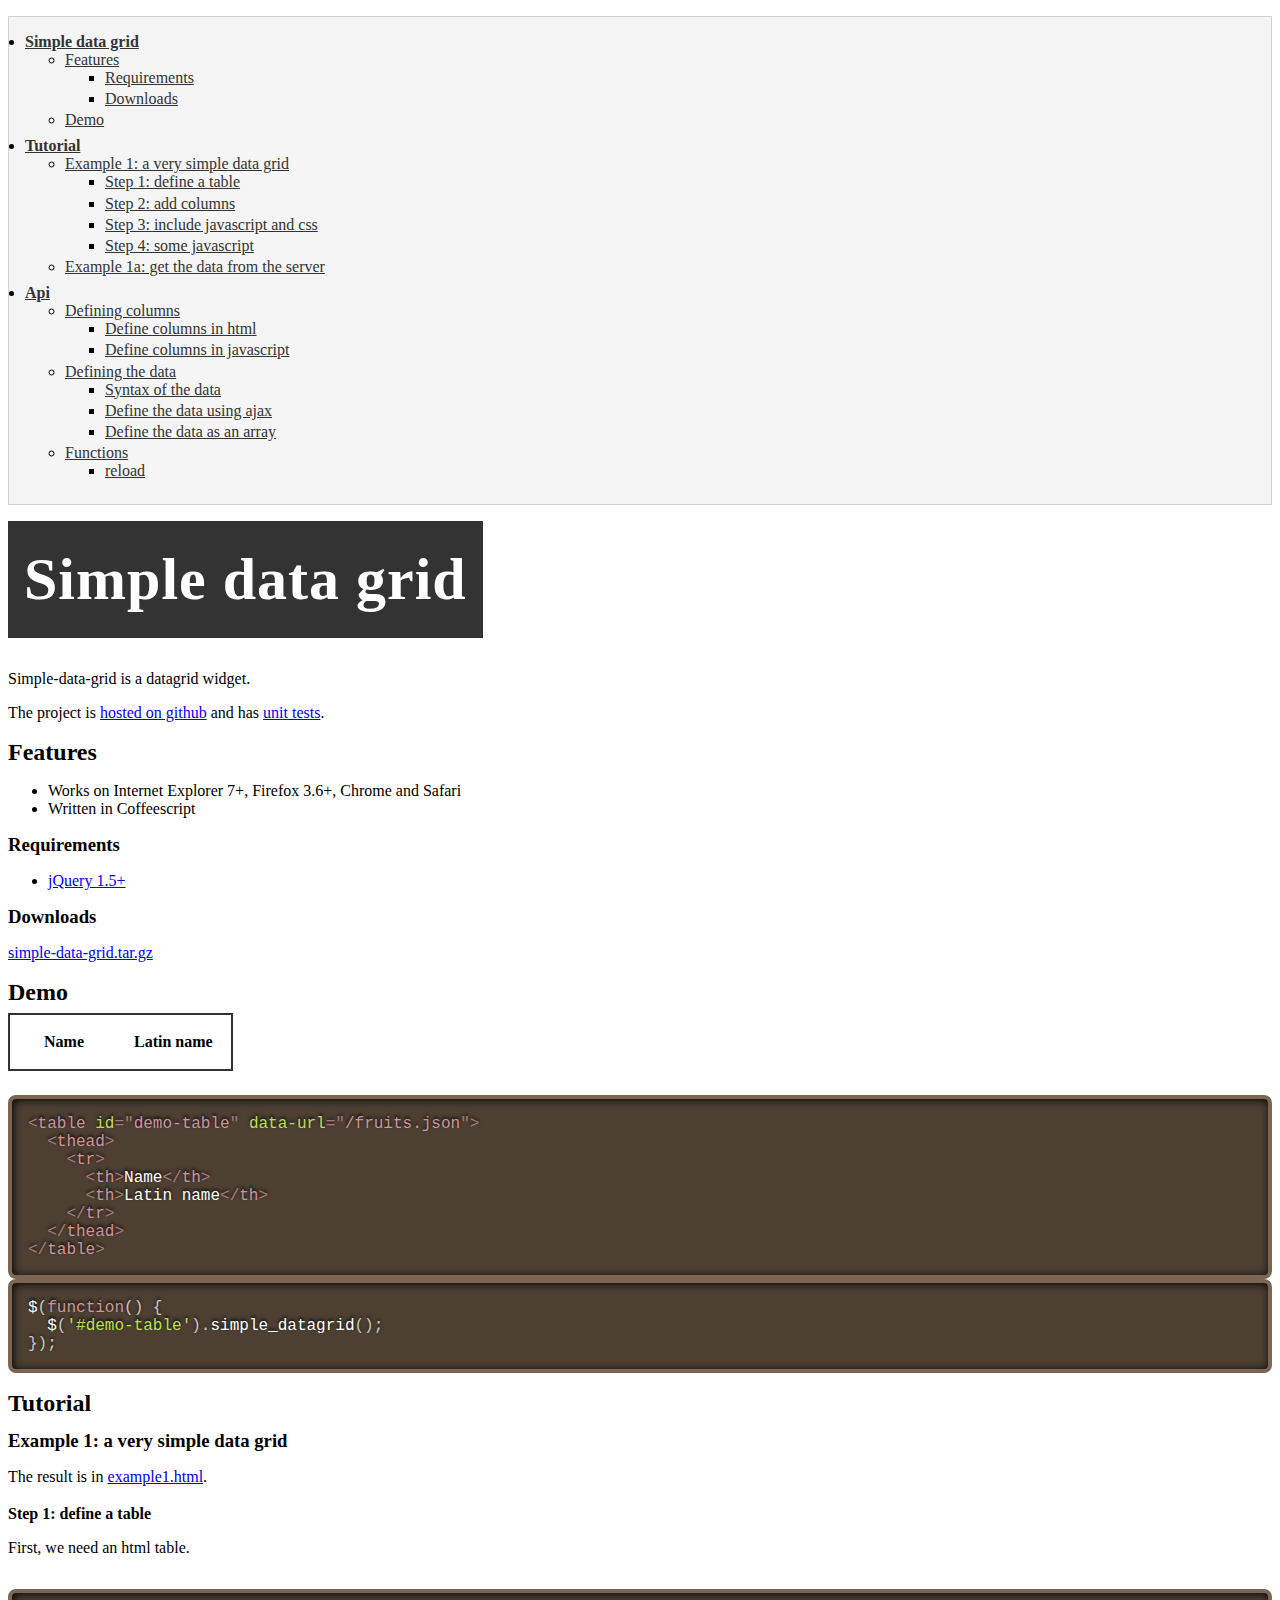
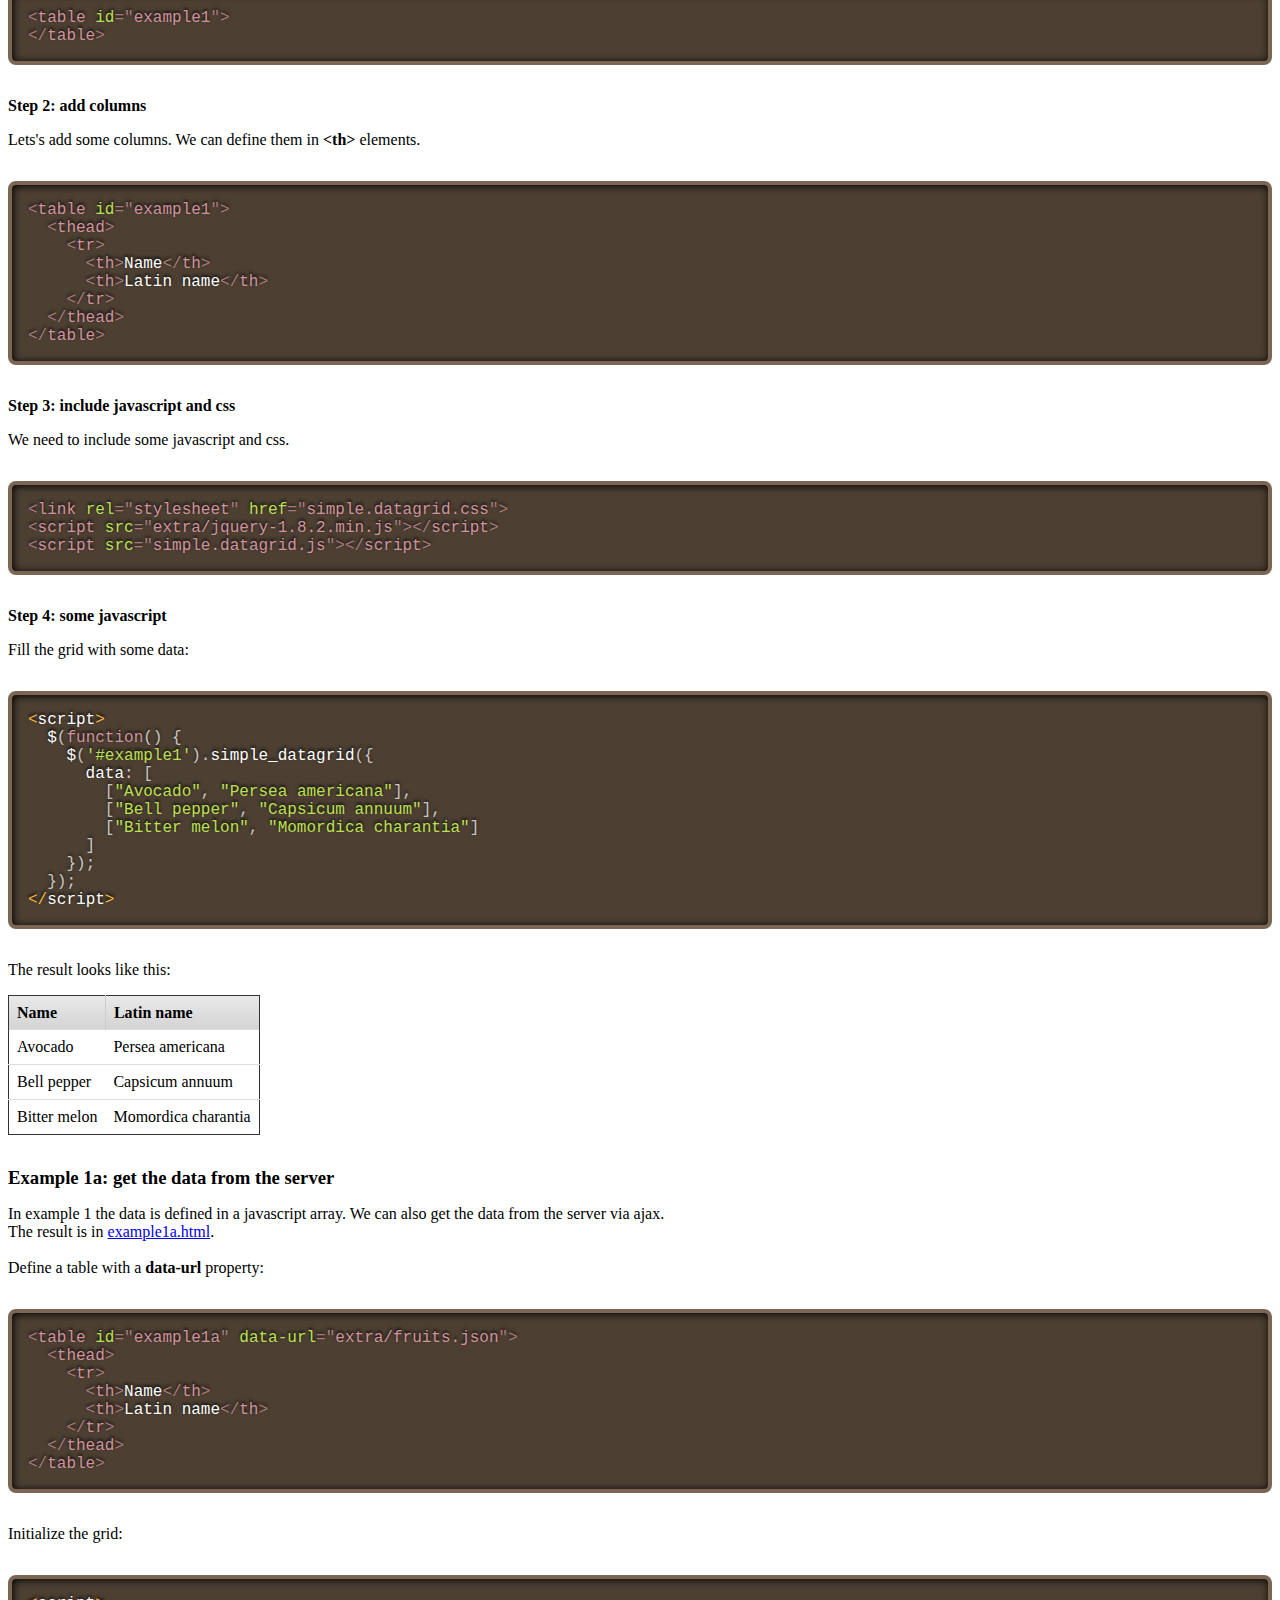
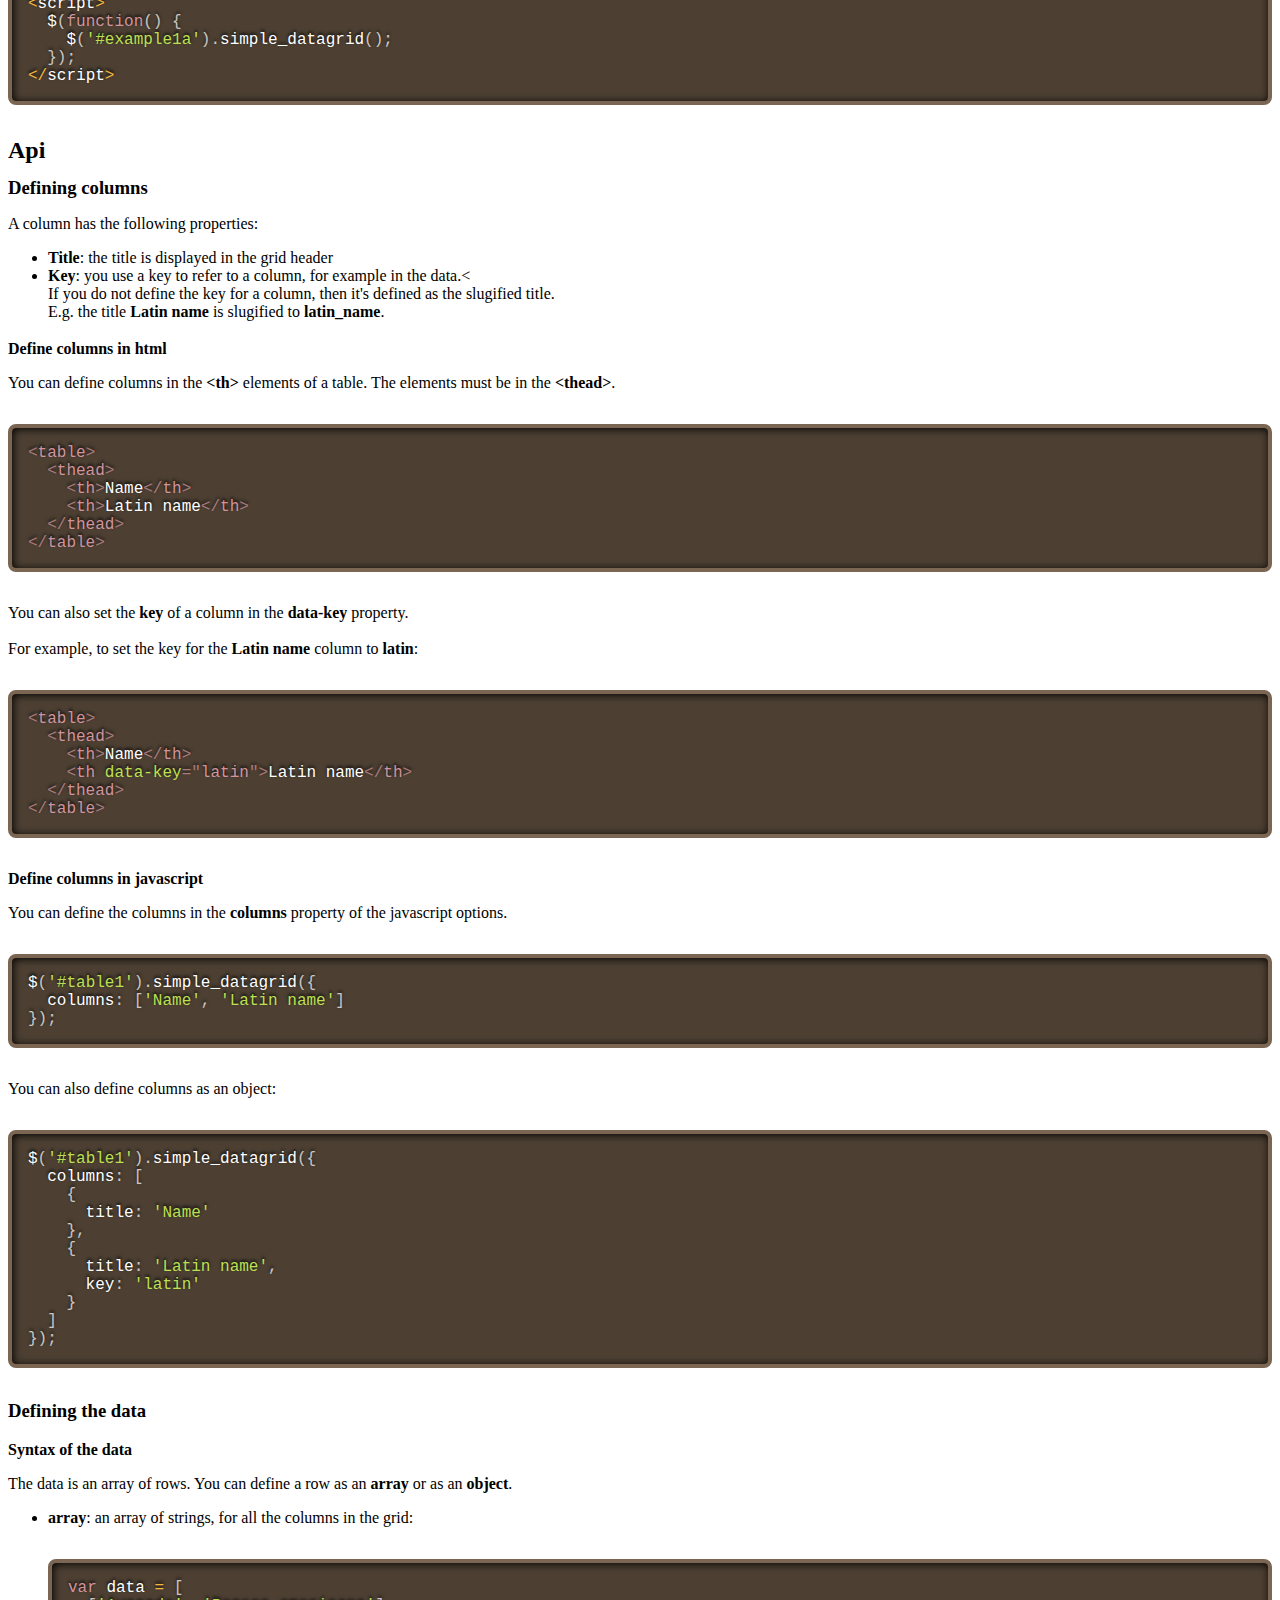
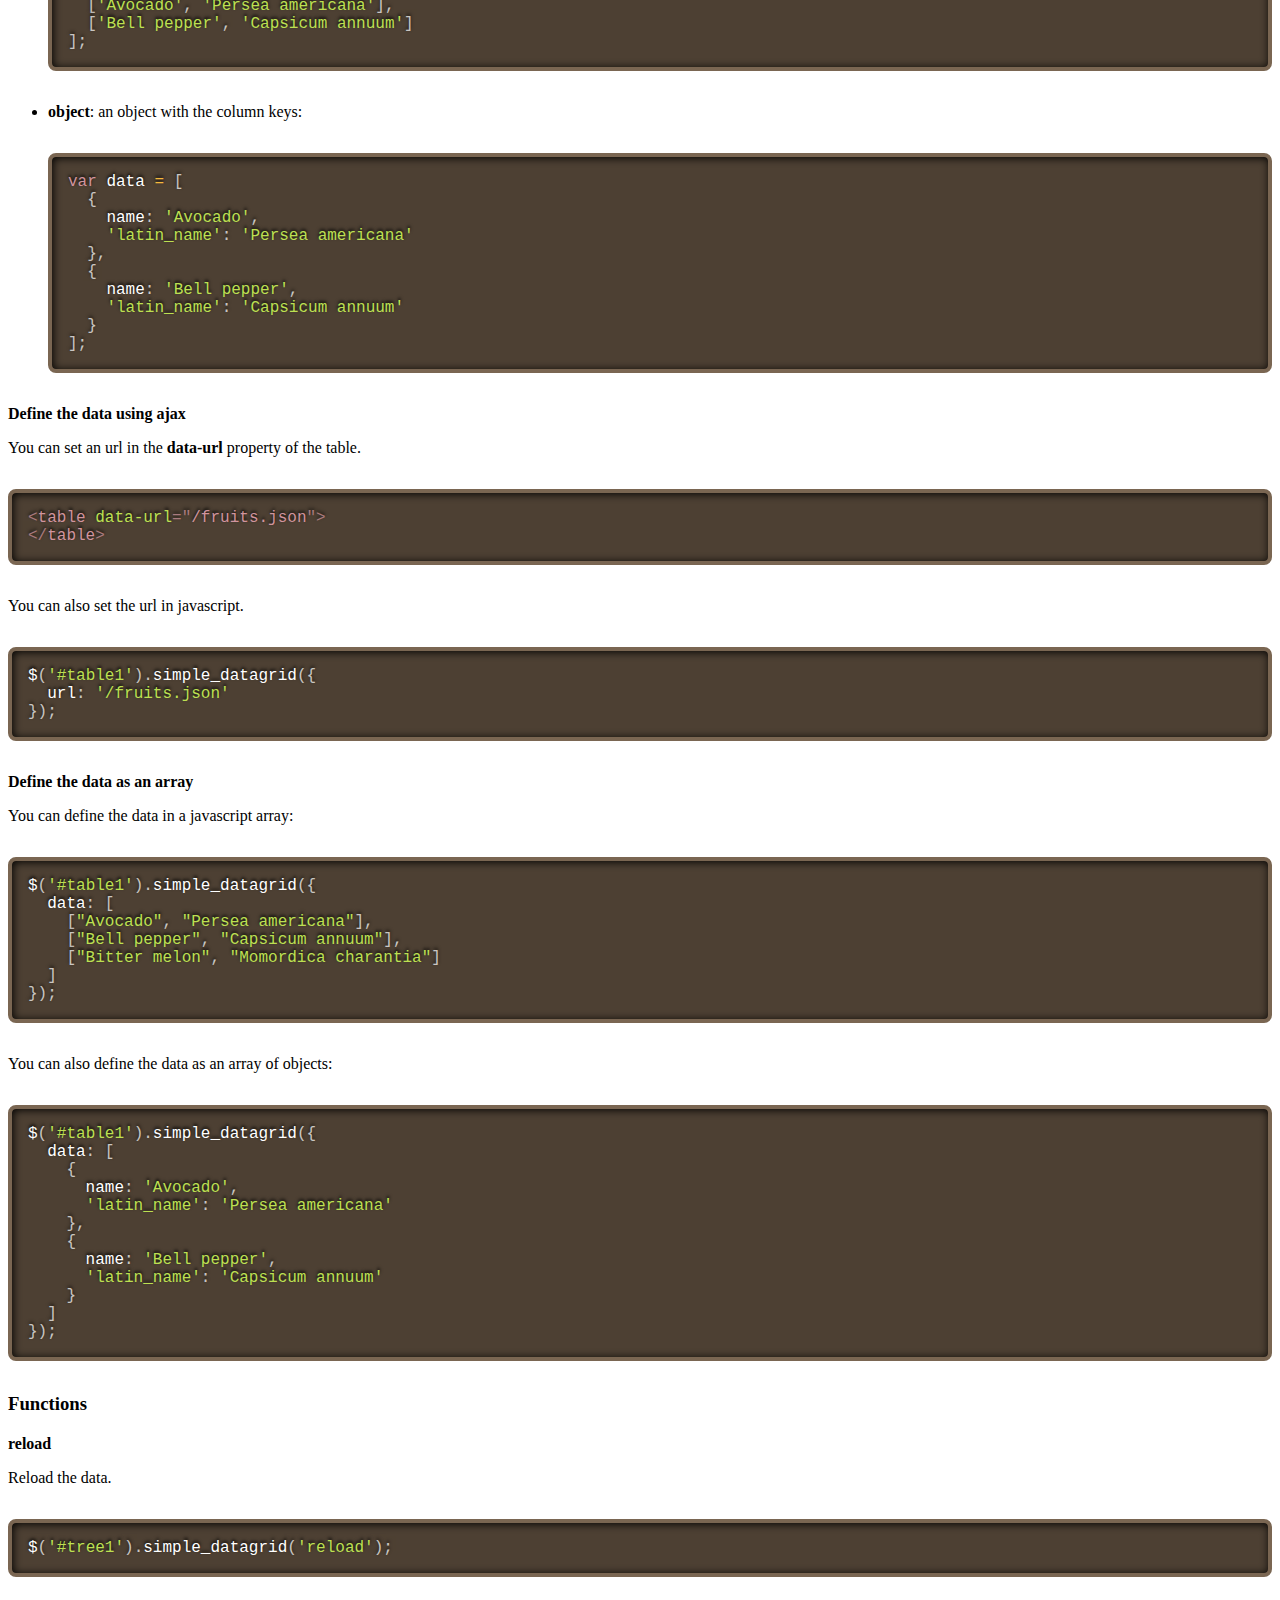
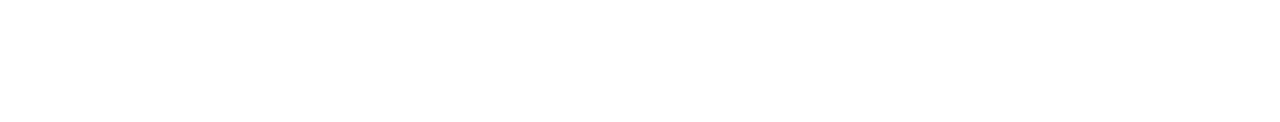
==== commit 5b3780b2: "Updated jquery to 1.9.1" ====
--- a/index.html
+++ b/index.html
@@ -11,9 +11,8 @@
     <link rel="stylesheet" href="extra/prism/prism.css">
     <link rel="stylesheet" href="extra/documentation.css">
 
-    <script src="extra/jquery-1.8.3.min.js"></script>
+    <script src="extra/jquery-1.9.1.min.js"></script>
     <script src="simple.datagrid.js"></script>
-    <script src="extra/jsuri-1.1.1.js"></script>
     <script src="examples/example-data.js"></script>
     <script src="extra/prism/prism.js"></script>
     <script src="extra/jquery.mockjax.js"></script>
